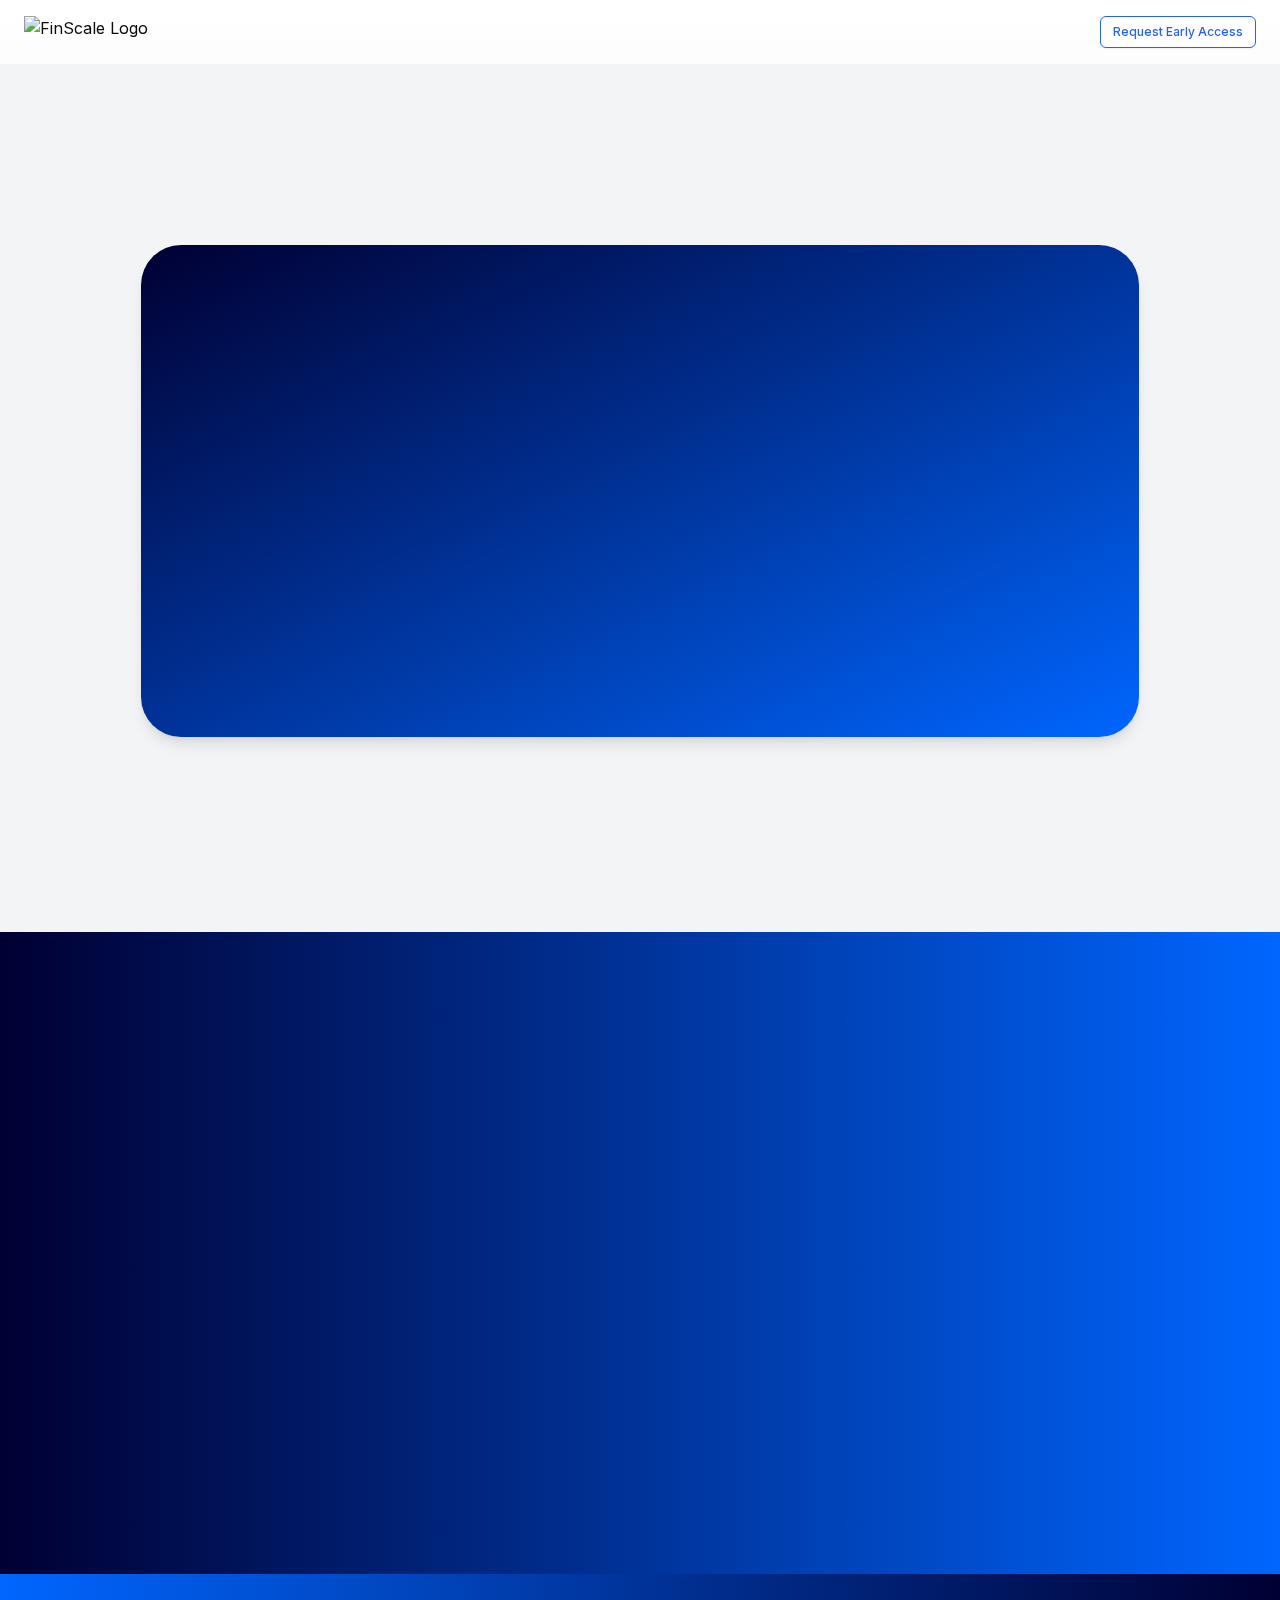
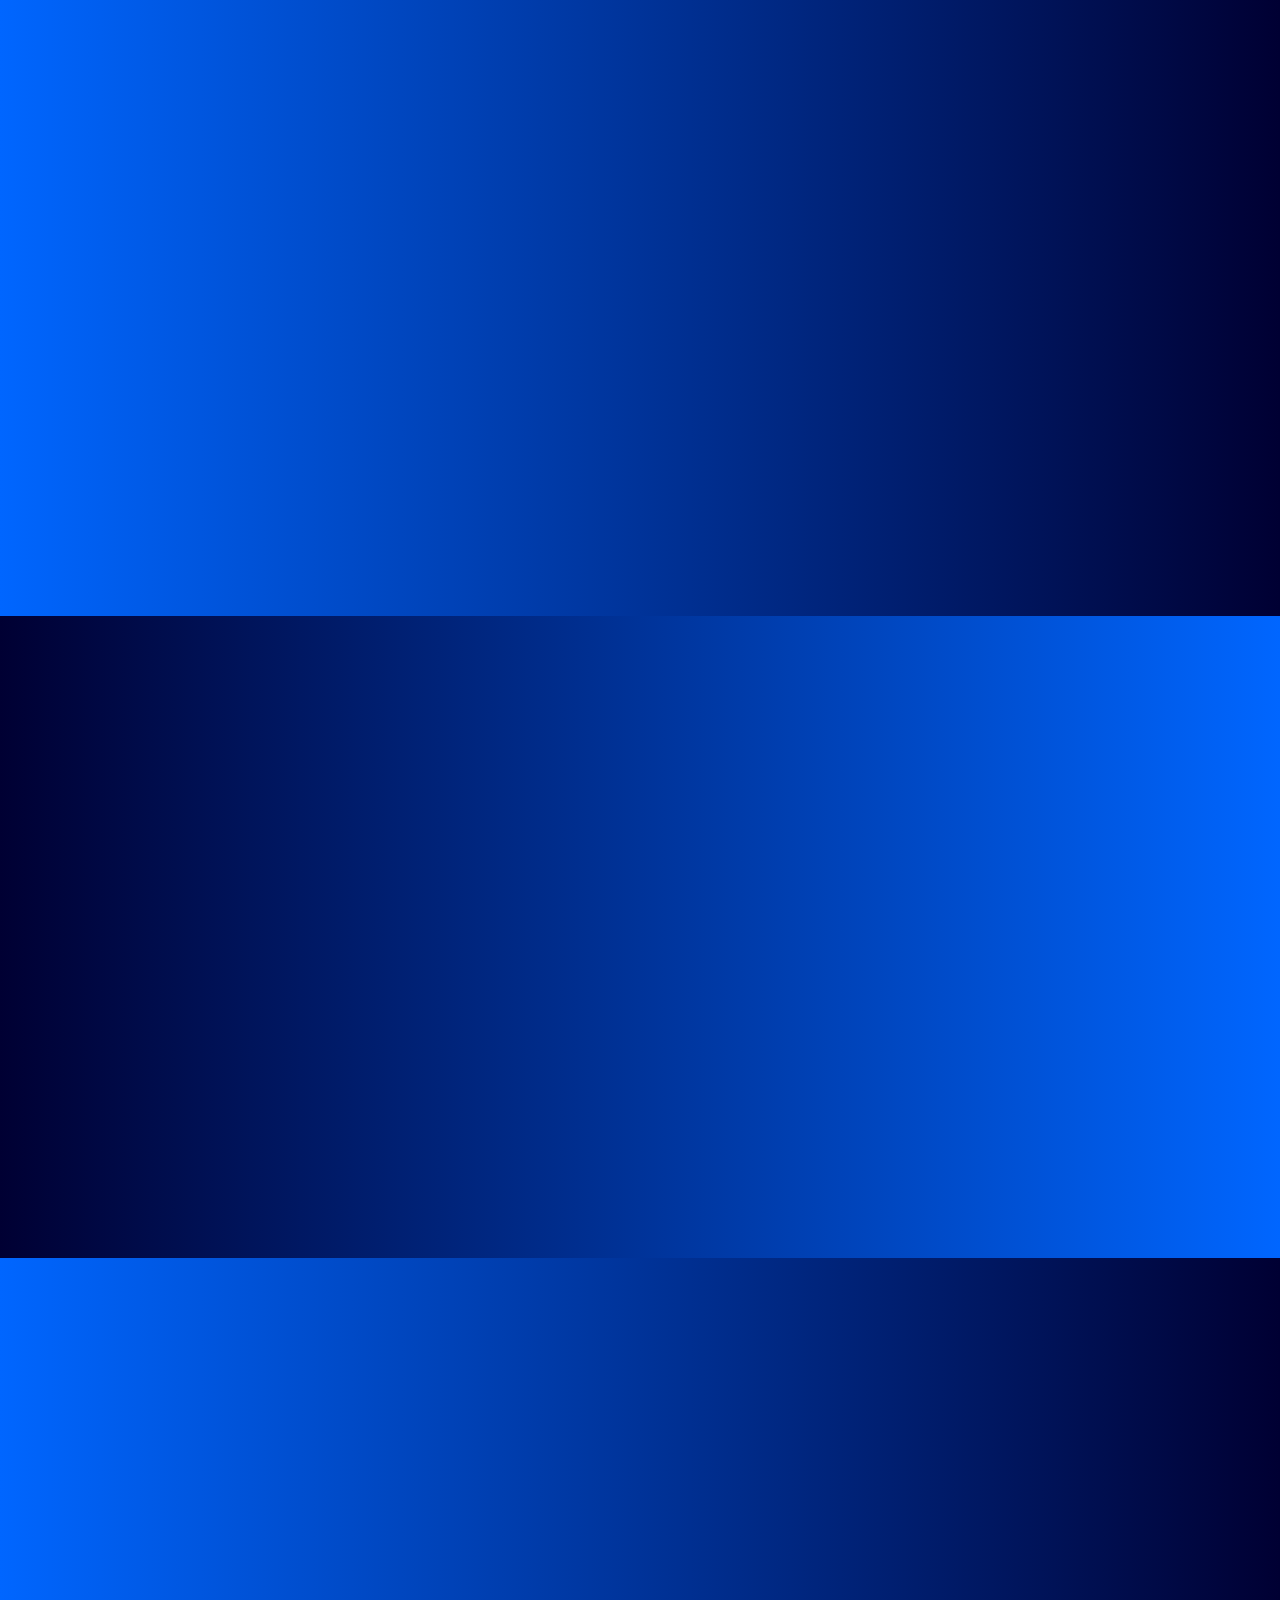
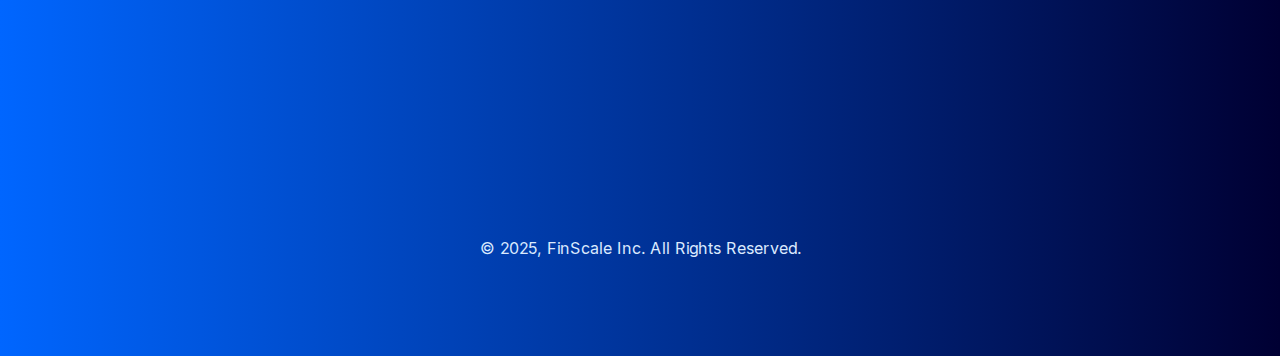
==== index.html @ c2407d9d "Update analytics link to GCP" ====
<!DOCTYPE html><html lang="en"><head><meta charSet="utf-8"/><meta name="viewport" content="width=device-width, initial-scale=1"/><link rel="preload" href="/_next/static/media/a34f9d1faa5f3315-s.p.woff2" as="font" crossorigin="" type="font/woff2"/><link rel="preload" as="image" href="https://hebbkx1anhila5yf.public.blob.vercel-storage.com/FinScale_logo-4FuN6PmKaJd397S1hOGJLO37wlwIc0.png"/><link rel="preload" as="image" href="https://hebbkx1anhila5yf.public.blob.vercel-storage.com/Screenshot%202025-01-12%20at%201.13.24%E2%80%AFAM-OmBG8TxszFwRZDmjgw0cXOH9pvuQDl.png"/><link rel="preload" as="image" href="https://hebbkx1anhila5yf.public.blob.vercel-storage.com/Screenshot%202025-01-12%20at%203.13.29%E2%80%AFPM-VDjI968bZGYjZ0Bkh1HJHimHjuOcCB.png"/><link rel="stylesheet" href="/_next/static/css/ba402fd8ead30f4c.css" data-precedence="next"/><link rel="preload" as="script" fetchPriority="low" href="/_next/static/chunks/webpack-3269125541cd1eec.js"/><script src="/_next/static/chunks/4bd1b696-d3bb752020c5520d.js" async=""></script><script src="/_next/static/chunks/517-1e535b24577228d8.js" async=""></script><script src="/_next/static/chunks/main-app-6b981c3895beb443.js" async=""></script><script src="/_next/static/chunks/440-1e18c069026040a0.js" async=""></script><script src="/_next/static/chunks/app/page-4c813d6e5359517c.js" async=""></script><meta name="next-size-adjust" content=""/><title>FinScale - Your Financial Dashboard</title><meta name="description" content="Manage your finances with ease using FinScale"/><link rel="icon" href="/favicon.ico" type="image/x-icon" sizes="16x16"/><script src="/_next/static/chunks/polyfills-42372ed130431b0a.js" noModule=""></script></head><body class="__className_179fbf antialiased"><div class="min-h-screen bg-gray-100 "><header class="fixed top-0 left-0 right-0 z-50 transition-all duration-300 ease-in-out bg-white/80 backdrop-blur-md"><div class="container mx-auto px-6 py-4 flex justify-between items-center"><img src="https://hebbkx1anhila5yf.public.blob.vercel-storage.com/FinScale_logo-4FuN6PmKaJd397S1hOGJLO37wlwIc0.png" alt="FinScale Logo" class="h-8 w-auto"/><nav class="ml-auto"><ul class="flex space-x-4"><li><button class="inline-flex items-center justify-center gap-2 whitespace-nowrap font-medium focus-visible:outline-none focus-visible:ring-1 focus-visible:ring-ring disabled:pointer-events-none disabled:opacity-50 [&amp;_svg]:pointer-events-none [&amp;_svg]:size-4 [&amp;_svg]:shrink-0 border shadow-sm hover:text-accent-foreground h-8 rounded-md px-3 text-xs transition-all duration-300 ease-in-out bg-white text-blue-600 hover:bg-blue-50 border-blue-600">Request Early Access</button></li></ul></nav></div></header><div class="min-h-screen mt-8 flex items-center justify-center px-4 py-16"><div class="w-full max-w-[80%] p-12 md:p-16 bg-gradient-to-br from-[#000033] to-[#0066FF] rounded-[40px] shadow-lg flex flex-col items-center justify-center text-center" style="opacity:0;transform:translateY(50px)"><h1 class="text-3xl md:text-4xl lg:text-5xl font-bold text-white mb-4" style="opacity:0;transform:translateY(20px)">Where AI simplifies finance, empowering founders to drive growth</h1><p class="text-lg md:text-xl text-blue-100 mb-8" style="opacity:0;transform:translateY(20px)">Bookkeeping on Cruise Control: Let Our Copilot Module Take the Wheel</p><div style="opacity:0;transform:translateY(20px)"><button class="inline-flex items-center justify-center gap-2 whitespace-nowrap text-sm font-medium transition-colors focus-visible:outline-none focus-visible:ring-1 focus-visible:ring-ring disabled:pointer-events-none disabled:opacity-50 [&amp;_svg]:pointer-events-none [&amp;_svg]:size-4 [&amp;_svg]:shrink-0 shadow h-10 rounded-md px-8 bg-white text-blue-600 hover:bg-blue-50 mb-8">Request Early Access</button></div><div class="w-full max-w-4xl mx-auto mt-12" style="opacity:0;transform:translateY(20px)"><div class="w-full"><img src="https://hebbkx1anhila5yf.public.blob.vercel-storage.com/Screenshot%202025-01-12%20at%201.13.24%E2%80%AFAM-OmBG8TxszFwRZDmjgw0cXOH9pvuQDl.png" alt="Copilot dashboard preview" class="w-full h-auto object-contain rounded-lg"/></div></div></div></div><div><div class="bg-gradient-to-r from-[#000033] to-[#0066FF] py-24"><div class="container mx-auto px-4"><div class="flex flex-col lg:flex-row items-center gap-12"><div class="w-full lg:w-1/3 space-y-6" style="opacity:0;transform:translateX(-100px)"><h2 class="text-3xl font-bold text-white">No More Hours Wasted on Manual Categorization.</h2><p class="text-lg text-blue-100">Our AI instantly categorizes your transactions so you can focus on what really matters—growing your business.</p><div class="mt-4"><button class="inline-flex items-center justify-center gap-2 whitespace-nowrap text-sm font-medium transition-colors focus-visible:outline-none focus-visible:ring-1 focus-visible:ring-ring disabled:pointer-events-none disabled:opacity-50 [&amp;_svg]:pointer-events-none [&amp;_svg]:size-4 [&amp;_svg]:shrink-0 shadow h-10 rounded-md px-8 bg-white text-blue-600 hover:bg-blue-50">Save time now</button></div></div><div class="w-full lg:w-2/3" style="opacity:0;transform:translateX(100px)"><div class="relative w-full h-0 pb-[56.25%] rounded-2xl overflow-hidden shadow-lg video-container"><style>
.video-container:hover video::-webkit-media-controls-panel,
.video-container:hover video::-webkit-media-controls-play-button,
.video-container:hover video::-webkit-media-controls-start-playback-button {
  display: none!important;
  -webkit-appearance: none;
}
</style><video src="https://hebbkx1anhila5yf.public.blob.vercel-storage.com/Screen%20Recording%202025-01-12%20at%2010.36.26%E2%80%AFAM-d0nLHNLBghrLYP94PvxsvZ061VwNur.mp4" class="absolute top-0 left-0 w-full h-full object-cover" autoPlay="" muted="" loop="" playsInline="" disablePictureInPicture="" controlsList="nodownload nofullscreen noremoteplayback" style="pointer-events:none"></video></div></div></div></div></div></div><div><div class="bg-gradient-to-r from-[#0066FF] to-[#000033] py-24"><div class="container mx-auto px-4"><div class="flex flex-col lg:flex-row items-center gap-12"><div class="w-full lg:w-2/3" style="opacity:0;transform:translateX(-100px)"><div class="relative w-full h-0 pb-[56.25%] rounded-2xl overflow-hidden shadow-lg video-container"><style>
.video-container:hover video::-webkit-media-controls-panel,
.video-container:hover video::-webkit-media-controls-play-button,
.video-container:hover video::-webkit-media-controls-start-playback-button {
  display: none!important;
  -webkit-appearance: none;
}
</style><video src="https://hebbkx1anhila5yf.public.blob.vercel-storage.com/Screen%20Recording%202025-01-12%20at%2012.05.15%E2%80%AFPM-cTyZoOTrrgO3R355ZJYSzf1q3gakiA.mp4" class="absolute top-0 left-0 w-full h-full object-cover" autoPlay="" muted="" loop="" playsInline="" disablePictureInPicture="" controlsList="nodownload nofullscreen noremoteplayback" style="pointer-events:none"></video></div></div><div class="w-full lg:w-1/3 space-y-6" style="opacity:0;transform:translateX(100px)"><h2 class="text-3xl font-bold text-white">Don&#x27;t Leave Thousands of dollars in Write-Offs on the Table</h2><p class="text-lg text-blue-100">With FinScale, connect your personal and business accounts to uncover every deduction—including personal-business overlaps—so you can optimize your tax savings.</p><div class="mt-4"><button class="inline-flex items-center justify-center gap-2 whitespace-nowrap text-sm font-medium transition-colors focus-visible:outline-none focus-visible:ring-1 focus-visible:ring-ring disabled:pointer-events-none disabled:opacity-50 [&amp;_svg]:pointer-events-none [&amp;_svg]:size-4 [&amp;_svg]:shrink-0 shadow h-10 rounded-md px-8 bg-white text-blue-600 hover:bg-blue-50">Maximize deductions</button></div></div></div></div></div></div><div><div class="bg-gradient-to-r from-[#000033] to-[#0066FF] py-24"><div class="container mx-auto px-4"><div class="flex flex-col lg:flex-row items-center gap-12"><div class="w-full lg:w-1/3 space-y-6" style="opacity:0;transform:translateX(-100px)"><h2 class="text-3xl font-bold text-white">Get a Full Cash Flow Picture—in Just 3 Clicks</h2><p class="text-lg text-blue-100">Easily zoom in on transactions by categories, subcategories, and vendors for instant insights.</p><div class="mt-4"><button class="inline-flex items-center justify-center gap-2 whitespace-nowrap text-sm font-medium transition-colors focus-visible:outline-none focus-visible:ring-1 focus-visible:ring-ring disabled:pointer-events-none disabled:opacity-50 [&amp;_svg]:pointer-events-none [&amp;_svg]:size-4 [&amp;_svg]:shrink-0 shadow h-10 rounded-md px-8 bg-white text-blue-600 hover:bg-blue-50">Get instant Insights</button></div></div><div class="w-full lg:w-2/3" style="opacity:0;transform:translateX(100px)"><div class="relative w-full h-0 pb-[56.25%] rounded-2xl overflow-hidden shadow-lg video-container"><style>
.video-container:hover video::-webkit-media-controls-panel,
.video-container:hover video::-webkit-media-controls-play-button,
.video-container:hover video::-webkit-media-controls-start-playback-button {
display: none!important;
-webkit-appearance: none;
}
</style><video src="https://storage.googleapis.com/finscale-landing-assets/assets/analytics.mp4" class="absolute top-0 left-0 w-full h-full object-cover" autoPlay="" muted="" loop="" playsInline="" disablePictureInPicture="" controlsList="nodownload nofullscreen noremoteplayback" style="pointer-events:none"></video></div></div></div></div></div></div><div><div class="bg-gradient-to-r from-[#0066FF] to-[#000033] py-24"><div class="container mx-auto px-4"><div class="flex flex-col lg:flex-row items-center gap-12"><div class="w-full lg:w-2/3" style="opacity:0;transform:translateX(-100px)"><img alt="FinScale accounts page showing entity balances and transaction details" width="800" height="450" decoding="async" data-nimg="1" class="rounded-2xl shadow-lg w-full h-auto" style="color:transparent" src="https://hebbkx1anhila5yf.public.blob.vercel-storage.com/Screenshot%202025-01-12%20at%203.13.29%E2%80%AFPM-VDjI968bZGYjZ0Bkh1HJHimHjuOcCB.png"/></div><div class="w-full lg:w-1/3 space-y-6" style="opacity:0;transform:translateX(100px)"><h2 class="text-3xl font-bold text-white">Unlimited Entities, One Platform.</h2><p class="text-lg text-blue-100">Add and manage every business or account in a single place—no limits, no hassle.</p><div class="mt-4"><button class="inline-flex items-center justify-center gap-2 whitespace-nowrap text-sm font-medium transition-colors focus-visible:outline-none focus-visible:ring-1 focus-visible:ring-ring disabled:pointer-events-none disabled:opacity-50 [&amp;_svg]:pointer-events-none [&amp;_svg]:size-4 [&amp;_svg]:shrink-0 shadow h-10 rounded-md px-8 bg-white text-blue-600 hover:bg-blue-50">Add my entities now</button></div></div></div><footer class="text-center text-blue-100 mt-8">© 2025, FinScale Inc. All Rights Reserved.</footer></div></div></div><section class="Toastify" aria-live="polite" aria-atomic="false" aria-relevant="additions text" aria-label="Notifications Alt+T"></section></div><script src="/_next/static/chunks/webpack-3269125541cd1eec.js" async=""></script><script>(self.__next_f=self.__next_f||[]).push([0])</script><script>self.__next_f.push([1,"1:\"$Sreact.fragment\"\n2:I[5244,[],\"\"]\n3:I[3866,[],\"\"]\n4:I[7033,[],\"ClientPageRoot\"]\n5:I[1078,[\"440\",\"static/chunks/440-1e18c069026040a0.js\",\"974\",\"static/chunks/app/page-4c813d6e5359517c.js\"],\"default\"]\n8:I[6213,[],\"OutletBoundary\"]\na:I[6213,[],\"MetadataBoundary\"]\nc:I[6213,[],\"ViewportBoundary\"]\ne:I[4835,[],\"\"]\n:HL[\"/_next/static/media/a34f9d1faa5f3315-s.p.woff2\",\"font\",{\"crossOrigin\":\"\",\"type\":\"font/woff2\"}]\n:HL[\"/_next/static/css/ba402fd8ead30f4c.css\",\"style\"]\n"])</script><script>self.__next_f.push([1,"0:{\"P\":null,\"b\":\"qOBDcs7WPmPz9mQ82rJtb\",\"p\":\"\",\"c\":[\"\",\"\"],\"i\":false,\"f\":[[[\"\",{\"children\":[\"__PAGE__\",{}]},\"$undefined\",\"$undefined\",true],[\"\",[\"$\",\"$1\",\"c\",{\"children\":[[[\"$\",\"link\",\"0\",{\"rel\":\"stylesheet\",\"href\":\"/_next/static/css/ba402fd8ead30f4c.css\",\"precedence\":\"next\",\"crossOrigin\":\"$undefined\",\"nonce\":\"$undefined\"}]],[\"$\",\"html\",null,{\"lang\":\"en\",\"children\":[\"$\",\"body\",null,{\"className\":\"__className_179fbf antialiased\",\"children\":[\"$\",\"$L2\",null,{\"parallelRouterKey\":\"children\",\"segmentPath\":[\"children\"],\"error\":\"$undefined\",\"errorStyles\":\"$undefined\",\"errorScripts\":\"$undefined\",\"template\":[\"$\",\"$L3\",null,{}],\"templateStyles\":\"$undefined\",\"templateScripts\":\"$undefined\",\"notFound\":[[],[[\"$\",\"title\",null,{\"children\":\"404: This page could not be found.\"}],[\"$\",\"div\",null,{\"style\":{\"fontFamily\":\"system-ui,\\\"Segoe UI\\\",Roboto,Helvetica,Arial,sans-serif,\\\"Apple Color Emoji\\\",\\\"Segoe UI Emoji\\\"\",\"height\":\"100vh\",\"textAlign\":\"center\",\"display\":\"flex\",\"flexDirection\":\"column\",\"alignItems\":\"center\",\"justifyContent\":\"center\"},\"children\":[\"$\",\"div\",null,{\"children\":[[\"$\",\"style\",null,{\"dangerouslySetInnerHTML\":{\"__html\":\"body{color:#000;background:#fff;margin:0}.next-error-h1{border-right:1px solid rgba(0,0,0,.3)}@media (prefers-color-scheme:dark){body{color:#fff;background:#000}.next-error-h1{border-right:1px solid rgba(255,255,255,.3)}}\"}}],[\"$\",\"h1\",null,{\"className\":\"next-error-h1\",\"style\":{\"display\":\"inline-block\",\"margin\":\"0 20px 0 0\",\"padding\":\"0 23px 0 0\",\"fontSize\":24,\"fontWeight\":500,\"verticalAlign\":\"top\",\"lineHeight\":\"49px\"},\"children\":404}],[\"$\",\"div\",null,{\"style\":{\"display\":\"inline-block\"},\"children\":[\"$\",\"h2\",null,{\"style\":{\"fontSize\":14,\"fontWeight\":400,\"lineHeight\":\"49px\",\"margin\":0},\"children\":\"This page could not be found.\"}]}]]}]}]]],\"forbidden\":\"$undefined\",\"unauthorized\":\"$undefined\"}]}]}]]}],{\"children\":[\"__PAGE__\",[\"$\",\"$1\",\"c\",{\"children\":[[\"$\",\"$L4\",null,{\"Component\":\"$5\",\"searchParams\":{},\"params\":{},\"promises\":[\"$@6\",\"$@7\"]}],null,[\"$\",\"$L8\",null,{\"children\":\"$L9\"}]]}],{},null,false]},null,false],[\"$\",\"$1\",\"h\",{\"children\":[null,[\"$\",\"$1\",\"pABSTXjLJxSRczQTbQ1O1\",{\"children\":[[\"$\",\"$La\",null,{\"children\":\"$Lb\"}],[\"$\",\"$Lc\",null,{\"children\":\"$Ld\"}],[\"$\",\"meta\",null,{\"name\":\"next-size-adjust\",\"content\":\"\"}]]}]]}],false]],\"m\":\"$undefined\",\"G\":[\"$e\",\"$undefined\"],\"s\":false,\"S\":true}\n"])</script><script>self.__next_f.push([1,"6:{}\n7:{}\n"])</script><script>self.__next_f.push([1,"d:[[\"$\",\"meta\",\"0\",{\"name\":\"viewport\",\"content\":\"width=device-width, initial-scale=1\"}]]\nb:[[\"$\",\"meta\",\"0\",{\"charSet\":\"utf-8\"}],[\"$\",\"title\",\"1\",{\"children\":\"FinScale - Your Financial Dashboard\"}],[\"$\",\"meta\",\"2\",{\"name\":\"description\",\"content\":\"Manage your finances with ease using FinScale\"}],[\"$\",\"link\",\"3\",{\"rel\":\"icon\",\"href\":\"/favicon.ico\",\"type\":\"image/x-icon\",\"sizes\":\"16x16\"}]]\n"])</script><script>self.__next_f.push([1,"9:null\n"])</script></body></html>
---- _next/static/css/ba402fd8ead30f4c.css ----
*,:after,:before{--tw-border-spacing-x:0;--tw-border-spacing-y:0;--tw-translate-x:0;--tw-translate-y:0;--tw-rotate:0;--tw-skew-x:0;--tw-skew-y:0;--tw-scale-x:1;--tw-scale-y:1;--tw-pan-x: ;--tw-pan-y: ;--tw-pinch-zoom: ;--tw-scroll-snap-strictness:proximity;--tw-gradient-from-position: ;--tw-gradient-via-position: ;--tw-gradient-to-position: ;--tw-ordinal: ;--tw-slashed-zero: ;--tw-numeric-figure: ;--tw-numeric-spacing: ;--tw-numeric-fraction: ;--tw-ring-inset: ;--tw-ring-offset-width:0px;--tw-ring-offset-color:#fff;--tw-ring-color:rgba(59,130,246,.5);--tw-ring-offset-shadow:0 0 #0000;--tw-ring-shadow:0 0 #0000;--tw-shadow:0 0 #0000;--tw-shadow-colored:0 0 #0000;--tw-blur: ;--tw-brightness: ;--tw-contrast: ;--tw-grayscale: ;--tw-hue-rotate: ;--tw-invert: ;--tw-saturate: ;--tw-sepia: ;--tw-drop-shadow: ;--tw-backdrop-blur: ;--tw-backdrop-brightness: ;--tw-backdrop-contrast: ;--tw-backdrop-grayscale: ;--tw-backdrop-hue-rotate: ;--tw-backdrop-invert: ;--tw-backdrop-opacity: ;--tw-backdrop-saturate: ;--tw-backdrop-sepia: ;--tw-contain-size: ;--tw-contain-layout: ;--tw-contain-paint: ;--tw-contain-style: }::backdrop{--tw-border-spacing-x:0;--tw-border-spacing-y:0;--tw-translate-x:0;--tw-translate-y:0;--tw-rotate:0;--tw-skew-x:0;--tw-skew-y:0;--tw-scale-x:1;--tw-scale-y:1;--tw-pan-x: ;--tw-pan-y: ;--tw-pinch-zoom: ;--tw-scroll-snap-strictness:proximity;--tw-gradient-from-position: ;--tw-gradient-via-position: ;--tw-gradient-to-position: ;--tw-ordinal: ;--tw-slashed-zero: ;--tw-numeric-figure: ;--tw-numeric-spacing: ;--tw-numeric-fraction: ;--tw-ring-inset: ;--tw-ring-offset-width:0px;--tw-ring-offset-color:#fff;--tw-ring-color:rgba(59,130,246,.5);--tw-ring-offset-shadow:0 0 #0000;--tw-ring-shadow:0 0 #0000;--tw-shadow:0 0 #0000;--tw-shadow-colored:0 0 #0000;--tw-blur: ;--tw-brightness: ;--tw-contrast: ;--tw-grayscale: ;--tw-hue-rotate: ;--tw-invert: ;--tw-saturate: ;--tw-sepia: ;--tw-drop-shadow: ;--tw-backdrop-blur: ;--tw-backdrop-brightness: ;--tw-backdrop-contrast: ;--tw-backdrop-grayscale: ;--tw-backdrop-hue-rotate: ;--tw-backdrop-invert: ;--tw-backdrop-opacity: ;--tw-backdrop-saturate: ;--tw-backdrop-sepia: ;--tw-contain-size: ;--tw-contain-layout: ;--tw-contain-paint: ;--tw-contain-style: }/*
! tailwindcss v3.4.17 | MIT License | https://tailwindcss.com
*/*,:after,:before{box-sizing:border-box;border:0 solid #e5e7eb}:after,:before{--tw-content:""}:host,html{line-height:1.5;-webkit-text-size-adjust:100%;-moz-tab-size:4;tab-size:4;font-family:ui-sans-serif,system-ui,sans-serif,Apple Color Emoji,Segoe UI Emoji,Segoe UI Symbol,Noto Color Emoji;font-feature-settings:normal;font-variation-settings:normal;-webkit-tap-highlight-color:transparent}body{margin:0;line-height:inherit}hr{height:0;color:inherit;border-top-width:1px}abbr:where([title]){text-decoration:underline dotted}h1,h2,h3,h4,h5,h6{font-size:inherit;font-weight:inherit}a{color:inherit;text-decoration:inherit}b,strong{font-weight:bolder}code,kbd,pre,samp{font-family:ui-monospace,SFMono-Regular,Menlo,Monaco,Consolas,Liberation Mono,Courier New,monospace;font-feature-settings:normal;font-variation-settings:normal;font-size:1em}small{font-size:80%}sub,sup{font-size:75%;line-height:0;position:relative;vertical-align:baseline}sub{bottom:-.25em}sup{top:-.5em}table{text-indent:0;border-color:inherit;border-collapse:collapse}button,input,optgroup,select,textarea{font-family:inherit;font-feature-settings:inherit;font-variation-settings:inherit;font-size:100%;font-weight:inherit;line-height:inherit;letter-spacing:inherit;color:inherit;margin:0;padding:0}button,select{text-transform:none}button,input:where([type=button]),input:where([type=reset]),input:where([type=submit]){-webkit-appearance:button;background-color:transparent;background-image:none}:-moz-focusring{outline:auto}:-moz-ui-invalid{box-shadow:none}progress{vertical-align:baseline}::-webkit-inner-spin-button,::-webkit-outer-spin-button{height:auto}[type=search]{-webkit-appearance:textfield;outline-offset:-2px}::-webkit-search-decoration{-webkit-appearance:none}::-webkit-file-upload-button{-webkit-appearance:button;font:inherit}summary{display:list-item}blockquote,dd,dl,figure,h1,h2,h3,h4,h5,h6,hr,p,pre{margin:0}fieldset{margin:0}fieldset,legend{padding:0}menu,ol,ul{list-style:none;margin:0;padding:0}dialog{padding:0}textarea{resize:vertical}input::placeholder,textarea::placeholder{opacity:1;color:#9ca3af}[role=button],button{cursor:pointer}:disabled{cursor:default}audio,canvas,embed,iframe,img,object,svg,video{display:block;vertical-align:middle}img,video{max-width:100%;height:auto}[hidden]:where(:not([hidden=until-found])){display:none}:root{--background:0 0% 100%;--foreground:0 0% 3.9%;--card:0 0% 100%;--card-foreground:0 0% 3.9%;--popover:0 0% 100%;--popover-foreground:0 0% 3.9%;--primary:0 0% 9%;--primary-foreground:0 0% 98%;--secondary:0 0% 96.1%;--secondary-foreground:0 0% 9%;--muted:0 0% 96.1%;--muted-foreground:0 0% 45.1%;--accent:0 0% 96.1%;--accent-foreground:0 0% 9%;--destructive:0 84.2% 60.2%;--destructive-foreground:0 0% 98%;--border:0 0% 89.8%;--input:0 0% 89.8%;--ring:0 0% 3.9%;--chart-1:12 76% 61%;--chart-2:173 58% 39%;--chart-3:197 37% 24%;--chart-4:43 74% 66%;--chart-5:27 87% 67%;--radius:0.5rem}.dark{--background:0 0% 3.9%;--foreground:0 0% 98%;--card:0 0% 3.9%;--card-foreground:0 0% 98%;--popover:0 0% 3.9%;--popover-foreground:0 0% 98%;--primary:0 0% 98%;--primary-foreground:0 0% 9%;--secondary:0 0% 14.9%;--secondary-foreground:0 0% 98%;--muted:0 0% 14.9%;--muted-foreground:0 0% 63.9%;--accent:0 0% 14.9%;--accent-foreground:0 0% 98%;--destructive:0 62.8% 30.6%;--destructive-foreground:0 0% 98%;--border:0 0% 14.9%;--input:0 0% 14.9%;--ring:0 0% 83.1%;--chart-1:220 70% 50%;--chart-2:160 60% 45%;--chart-3:30 80% 55%;--chart-4:280 65% 60%;--chart-5:340 75% 55%}*{border-color:hsl(var(--border))}body{background-color:hsl(var(--background));color:hsl(var(--foreground))}.container{width:100%}@media (min-width:640px){.container{max-width:640px}}@media (min-width:768px){.container{max-width:768px}}@media (min-width:1024px){.container{max-width:1024px}}@media (min-width:1280px){.container{max-width:1280px}}@media (min-width:1536px){.container{max-width:1536px}}.visible{visibility:visible}.fixed{position:fixed}.absolute{position:absolute}.relative{position:relative}.inset-0{inset:0}.inset-x-0{left:0;right:0}.bottom-0{bottom:0}.left-0{left:0}.right-0{right:0}.right-4{right:1rem}.top-0{top:0}.top-16{top:4rem}.top-4{top:1rem}.z-40{z-index:40}.z-50{z-index:50}.mx-auto{margin-left:auto;margin-right:auto}.mb-2{margin-bottom:.5rem}.mb-4{margin-bottom:1rem}.mb-6{margin-bottom:1.5rem}.mb-8{margin-bottom:2rem}.ml-auto{margin-left:auto}.mt-12{margin-top:3rem}.mt-4{margin-top:1rem}.mt-8{margin-top:2rem}.block{display:block}.flex{display:flex}.inline-flex{display:inline-flex}.hidden{display:none}.h-0{height:0}.h-10{height:2.5rem}.h-8{height:2rem}.h-9{height:2.25rem}.h-auto{height:auto}.h-full{height:100%}.min-h-screen{min-height:100vh}.w-9{width:2.25rem}.w-auto{width:auto}.w-full{width:100%}.max-w-4xl{max-width:56rem}.max-w-\[80\%\]{max-width:80%}.max-w-md{max-width:28rem}.flex-col{flex-direction:column}.items-center{align-items:center}.justify-center{justify-content:center}.justify-between{justify-content:space-between}.gap-12{gap:3rem}.gap-2{gap:.5rem}.space-x-4>:not([hidden])~:not([hidden]){--tw-space-x-reverse:0;margin-right:calc(1rem * var(--tw-space-x-reverse));margin-left:calc(1rem * calc(1 - var(--tw-space-x-reverse)))}.space-y-6>:not([hidden])~:not([hidden]){--tw-space-y-reverse:0;margin-top:calc(1.5rem * calc(1 - var(--tw-space-y-reverse)));margin-bottom:calc(1.5rem * var(--tw-space-y-reverse))}.overflow-hidden{overflow:hidden}.whitespace-nowrap{white-space:nowrap}.rounded-2xl{border-radius:1rem}.rounded-\[40px\]{border-radius:40px}.rounded-lg{border-radius:var(--radius)}.rounded-md{border-radius:calc(var(--radius) - 2px)}.border{border-width:1px}.border-blue-600{--tw-border-opacity:1;border-color:rgb(37 99 235/var(--tw-border-opacity,1))}.border-input{border-color:hsl(var(--input))}.bg-background{background-color:hsl(var(--background))}.bg-black{--tw-bg-opacity:1;background-color:rgb(0 0 0/var(--tw-bg-opacity,1))}.bg-destructive{background-color:hsl(var(--destructive))}.bg-gray-100{--tw-bg-opacity:1;background-color:rgb(243 244 246/var(--tw-bg-opacity,1))}.bg-primary{background-color:hsl(var(--primary))}.bg-secondary{background-color:hsl(var(--secondary))}.bg-transparent{background-color:transparent}.bg-white{--tw-bg-opacity:1;background-color:rgb(255 255 255/var(--tw-bg-opacity,1))}.bg-white\/80{background-color:hsla(0,0%,100%,.8)}.bg-opacity-50{--tw-bg-opacity:0.5}.bg-gradient-to-br{background-image:linear-gradient(to bottom right,var(--tw-gradient-stops))}.bg-gradient-to-r{background-image:linear-gradient(to right,var(--tw-gradient-stops))}.from-\[\#000033\]{--tw-gradient-from:#003 var(--tw-gradient-from-position);--tw-gradient-to:rgba(0,0,51,0) var(--tw-gradient-to-position);--tw-gradient-stops:var(--tw-gradient-from),var(--tw-gradient-to)}.from-\[\#0066FF\]{--tw-gradient-from:#06f var(--tw-gradient-from-position);--tw-gradient-to:rgba(0,102,255,0) var(--tw-gradient-to-position);--tw-gradient-stops:var(--tw-gradient-from),var(--tw-gradient-to)}.to-\[\#000033\]{--tw-gradient-to:#003 var(--tw-gradient-to-position)}.to-\[\#0066FF\]{--tw-gradient-to:#06f var(--tw-gradient-to-position)}.object-contain{object-fit:contain}.object-cover{object-fit:cover}.p-12{padding:3rem}.p-4{padding:1rem}.p-8{padding:2rem}.px-3{padding-left:.75rem;padding-right:.75rem}.px-4{padding-left:1rem;padding-right:1rem}.px-6{padding-left:1.5rem;padding-right:1.5rem}.px-8{padding-left:2rem;padding-right:2rem}.py-1{padding-top:.25rem;padding-bottom:.25rem}.py-16{padding-top:4rem;padding-bottom:4rem}.py-2{padding-top:.5rem;padding-bottom:.5rem}.py-24{padding-top:6rem;padding-bottom:6rem}.py-4{padding-top:1rem;padding-bottom:1rem}.pb-\[56\.25\%\]{padding-bottom:56.25%}.text-center{text-align:center}.text-2xl{font-size:1.5rem;line-height:2rem}.text-3xl{font-size:1.875rem;line-height:2.25rem}.text-base{font-size:1rem;line-height:1.5rem}.text-lg{font-size:1.125rem;line-height:1.75rem}.text-sm{font-size:.875rem;line-height:1.25rem}.text-xs{font-size:.75rem;line-height:1rem}.font-bold{font-weight:700}.font-medium{font-weight:500}.leading-none{line-height:1}.text-blue-100{--tw-text-opacity:1;color:rgb(219 234 254/var(--tw-text-opacity,1))}.text-blue-600{--tw-text-opacity:1;color:rgb(37 99 235/var(--tw-text-opacity,1))}.text-blue-900{--tw-text-opacity:1;color:rgb(30 58 138/var(--tw-text-opacity,1))}.text-destructive-foreground{color:hsl(var(--destructive-foreground))}.text-primary{color:hsl(var(--primary))}.text-primary-foreground{color:hsl(var(--primary-foreground))}.text-secondary-foreground{color:hsl(var(--secondary-foreground))}.text-white{--tw-text-opacity:1;color:rgb(255 255 255/var(--tw-text-opacity,1))}.underline-offset-4{text-underline-offset:4px}.antialiased{-webkit-font-smoothing:antialiased;-moz-osx-font-smoothing:grayscale}.placeholder-blue-400::placeholder{--tw-placeholder-opacity:1;color:rgb(96 165 250/var(--tw-placeholder-opacity,1))}.shadow{--tw-shadow:0 1px 3px 0 rgba(0,0,0,.1),0 1px 2px -1px rgba(0,0,0,.1);--tw-shadow-colored:0 1px 3px 0 var(--tw-shadow-color),0 1px 2px -1px var(--tw-shadow-color)}.shadow,.shadow-lg{box-shadow:var(--tw-ring-offset-shadow,0 0 #0000),var(--tw-ring-shadow,0 0 #0000),var(--tw-shadow)}.shadow-lg{--tw-shadow:0 10px 15px -3px rgba(0,0,0,.1),0 4px 6px -4px rgba(0,0,0,.1);--tw-shadow-colored:0 10px 15px -3px var(--tw-shadow-color),0 4px 6px -4px var(--tw-shadow-color)}.shadow-md{--tw-shadow:0 4px 6px -1px rgba(0,0,0,.1),0 2px 4px -2px rgba(0,0,0,.1);--tw-shadow-colored:0 4px 6px -1px var(--tw-shadow-color),0 2px 4px -2px var(--tw-shadow-color)}.shadow-md,.shadow-sm{box-shadow:var(--tw-ring-offset-shadow,0 0 #0000),var(--tw-ring-shadow,0 0 #0000),var(--tw-shadow)}.shadow-sm{--tw-shadow:0 1px 2px 0 rgba(0,0,0,.05);--tw-shadow-colored:0 1px 2px 0 var(--tw-shadow-color)}.outline{outline-style:solid}.backdrop-blur-md{--tw-backdrop-blur:blur(12px);-webkit-backdrop-filter:var(--tw-backdrop-blur) var(--tw-backdrop-brightness) var(--tw-backdrop-contrast) var(--tw-backdrop-grayscale) var(--tw-backdrop-hue-rotate) var(--tw-backdrop-invert) var(--tw-backdrop-opacity) var(--tw-backdrop-saturate) var(--tw-backdrop-sepia);backdrop-filter:var(--tw-backdrop-blur) var(--tw-backdrop-brightness) var(--tw-backdrop-contrast) var(--tw-backdrop-grayscale) var(--tw-backdrop-hue-rotate) var(--tw-backdrop-invert) var(--tw-backdrop-opacity) var(--tw-backdrop-saturate) var(--tw-backdrop-sepia)}.transition{transition-property:color,background-color,border-color,text-decoration-color,fill,stroke,opacity,box-shadow,transform,filter,backdrop-filter;transition-timing-function:cubic-bezier(.4,0,.2,1);transition-duration:.15s}.transition-all{transition-property:all;transition-timing-function:cubic-bezier(.4,0,.2,1);transition-duration:.15s}.transition-colors{transition-property:color,background-color,border-color,text-decoration-color,fill,stroke;transition-timing-function:cubic-bezier(.4,0,.2,1);transition-duration:.15s}.duration-300{transition-duration:.3s}.ease-in-out{transition-timing-function:cubic-bezier(.4,0,.2,1)}@keyframes enter{0%{opacity:var(--tw-enter-opacity,1);transform:translate3d(var(--tw-enter-translate-x,0),var(--tw-enter-translate-y,0),0) scale3d(var(--tw-enter-scale,1),var(--tw-enter-scale,1),var(--tw-enter-scale,1)) rotate(var(--tw-enter-rotate,0))}}@keyframes exit{to{opacity:var(--tw-exit-opacity,1);transform:translate3d(var(--tw-exit-translate-x,0),var(--tw-exit-translate-y,0),0) scale3d(var(--tw-exit-scale,1),var(--tw-exit-scale,1),var(--tw-exit-scale,1)) rotate(var(--tw-exit-rotate,0))}}.duration-300{animation-duration:.3s}.ease-in-out{animation-timing-function:cubic-bezier(.4,0,.2,1)}body{font-family:Arial,Helvetica,sans-serif}.file\:border-0::file-selector-button{border-width:0}.file\:bg-transparent::file-selector-button{background-color:transparent}.file\:text-sm::file-selector-button{font-size:.875rem;line-height:1.25rem}.file\:font-medium::file-selector-button{font-weight:500}.file\:text-foreground::file-selector-button{color:hsl(var(--foreground))}.placeholder\:text-muted-foreground::placeholder{color:hsl(var(--muted-foreground))}.hover\:bg-accent:hover{background-color:hsl(var(--accent))}.hover\:bg-blue-50:hover{--tw-bg-opacity:1;background-color:rgb(239 246 255/var(--tw-bg-opacity,1))}.hover\:bg-destructive\/90:hover{background-color:hsl(var(--destructive)/.9)}.hover\:bg-primary\/90:hover{background-color:hsl(var(--primary)/.9)}.hover\:bg-secondary\/80:hover{background-color:hsl(var(--secondary)/.8)}.hover\:text-accent-foreground:hover{color:hsl(var(--accent-foreground))}.hover\:text-gray-200:hover{--tw-text-opacity:1;color:rgb(229 231 235/var(--tw-text-opacity,1))}.hover\:underline:hover{text-decoration-line:underline}.focus-visible\:outline-none:focus-visible{outline:2px solid transparent;outline-offset:2px}.focus-visible\:ring-1:focus-visible{--tw-ring-offset-shadow:var(--tw-ring-inset) 0 0 0 var(--tw-ring-offset-width) var(--tw-ring-offset-color);--tw-ring-shadow:var(--tw-ring-inset) 0 0 0 calc(1px + var(--tw-ring-offset-width)) var(--tw-ring-color);box-shadow:var(--tw-ring-offset-shadow),var(--tw-ring-shadow),var(--tw-shadow,0 0 #0000)}.focus-visible\:ring-ring:focus-visible{--tw-ring-color:hsl(var(--ring))}.disabled\:pointer-events-none:disabled{pointer-events:none}.disabled\:cursor-not-allowed:disabled{cursor:not-allowed}.disabled\:opacity-50:disabled{opacity:.5}.peer:disabled~.peer-disabled\:cursor-not-allowed{cursor:not-allowed}.peer:disabled~.peer-disabled\:opacity-70{opacity:.7}@media (min-width:768px){.md\:p-16{padding:4rem}.md\:text-4xl{font-size:2.25rem;line-height:2.5rem}.md\:text-sm{font-size:.875rem;line-height:1.25rem}.md\:text-xl{font-size:1.25rem;line-height:1.75rem}}@media (min-width:1024px){.lg\:w-1\/3{width:33.333333%}.lg\:w-2\/3{width:66.666667%}.lg\:flex-row{flex-direction:row}.lg\:text-5xl{font-size:3rem;line-height:1}}.\[\&_svg\]\:pointer-events-none svg{pointer-events:none}.\[\&_svg\]\:size-4 svg{width:1rem;height:1rem}.\[\&_svg\]\:shrink-0 svg{flex-shrink:0}@font-face{font-family:Inter;font-style:normal;font-weight:400;font-display:swap;src:url(/_next/static/media/55c55f0601d81cf3-s.woff2) format("woff2");unicode-range:u+0460-052f,u+1c80-1c8a,u+20b4,u+2de0-2dff,u+a640-a69f,u+fe2e-fe2f}@font-face{font-family:Inter;font-style:normal;font-weight:400;font-display:swap;src:url(/_next/static/media/26a46d62cd723877-s.woff2) format("woff2");unicode-range:u+0301,u+0400-045f,u+0490-0491,u+04b0-04b1,u+2116}@font-face{font-family:Inter;font-style:normal;font-weight:400;font-display:swap;src:url(/_next/static/media/97e0cb1ae144a2a9-s.woff2) format("woff2");unicode-range:u+1f??}@font-face{font-family:Inter;font-style:normal;font-weight:400;font-display:swap;src:url(/_next/static/media/581909926a08bbc8-s.woff2) format("woff2");unicode-range:u+0370-0377,u+037a-037f,u+0384-038a,u+038c,u+038e-03a1,u+03a3-03ff}@font-face{font-family:Inter;font-style:normal;font-weight:400;font-display:swap;src:url(/_next/static/media/df0a9ae256c0569c-s.woff2) format("woff2");unicode-range:u+0102-0103,u+0110-0111,u+0128-0129,u+0168-0169,u+01a0-01a1,u+01af-01b0,u+0300-0301,u+0303-0304,u+0308-0309,u+0323,u+0329,u+1ea0-1ef9,u+20ab}@font-face{font-family:Inter;font-style:normal;font-weight:400;font-display:swap;src:url(/_next/static/media/6d93bde91c0c2823-s.woff2) format("woff2");unicode-range:u+0100-02ba,u+02bd-02c5,u+02c7-02cc,u+02ce-02d7,u+02dd-02ff,u+0304,u+0308,u+0329,u+1d00-1dbf,u+1e00-1e9f,u+1ef2-1eff,u+2020,u+20a0-20ab,u+20ad-20c0,u+2113,u+2c60-2c7f,u+a720-a7ff}@font-face{font-family:Inter;font-style:normal;font-weight:400;font-display:swap;src:url(/_next/static/media/a34f9d1faa5f3315-s.p.woff2) format("woff2");unicode-range:u+00??,u+0131,u+0152-0153,u+02bb-02bc,u+02c6,u+02da,u+02dc,u+0304,u+0308,u+0329,u+2000-206f,u+20ac,u+2122,u+2191,u+2193,u+2212,u+2215,u+feff,u+fffd}@font-face{font-family:Inter;font-style:normal;font-weight:500;font-display:swap;src:url(/_next/static/media/55c55f0601d81cf3-s.woff2) format("woff2");unicode-range:u+0460-052f,u+1c80-1c8a,u+20b4,u+2de0-2dff,u+a640-a69f,u+fe2e-fe2f}@font-face{font-family:Inter;font-style:normal;font-weight:500;font-display:swap;src:url(/_next/static/media/26a46d62cd723877-s.woff2) format("woff2");unicode-range:u+0301,u+0400-045f,u+0490-0491,u+04b0-04b1,u+2116}@font-face{font-family:Inter;font-style:normal;font-weight:500;font-display:swap;src:url(/_next/static/media/97e0cb1ae144a2a9-s.woff2) format("woff2");unicode-range:u+1f??}@font-face{font-family:Inter;font-style:normal;font-weight:500;font-display:swap;src:url(/_next/static/media/581909926a08bbc8-s.woff2) format("woff2");unicode-range:u+0370-0377,u+037a-037f,u+0384-038a,u+038c,u+038e-03a1,u+03a3-03ff}@font-face{font-family:Inter;font-style:normal;font-weight:500;font-display:swap;src:url(/_next/static/media/df0a9ae256c0569c-s.woff2) format("woff2");unicode-range:u+0102-0103,u+0110-0111,u+0128-0129,u+0168-0169,u+01a0-01a1,u+01af-01b0,u+0300-0301,u+0303-0304,u+0308-0309,u+0323,u+0329,u+1ea0-1ef9,u+20ab}@font-face{font-family:Inter;font-style:normal;font-weight:500;font-display:swap;src:url(/_next/static/media/6d93bde91c0c2823-s.woff2) format("woff2");unicode-range:u+0100-02ba,u+02bd-02c5,u+02c7-02cc,u+02ce-02d7,u+02dd-02ff,u+0304,u+0308,u+0329,u+1d00-1dbf,u+1e00-1e9f,u+1ef2-1eff,u+2020,u+20a0-20ab,u+20ad-20c0,u+2113,u+2c60-2c7f,u+a720-a7ff}@font-face{font-family:Inter;font-style:normal;font-weight:500;font-display:swap;src:url(/_next/static/media/a34f9d1faa5f3315-s.p.woff2) format("woff2");unicode-range:u+00??,u+0131,u+0152-0153,u+02bb-02bc,u+02c6,u+02da,u+02dc,u+0304,u+0308,u+0329,u+2000-206f,u+20ac,u+2122,u+2191,u+2193,u+2212,u+2215,u+feff,u+fffd}@font-face{font-family:Inter;font-style:normal;font-weight:600;font-display:swap;src:url(/_next/static/media/55c55f0601d81cf3-s.woff2) format("woff2");unicode-range:u+0460-052f,u+1c80-1c8a,u+20b4,u+2de0-2dff,u+a640-a69f,u+fe2e-fe2f}@font-face{font-family:Inter;font-style:normal;font-weight:600;font-display:swap;src:url(/_next/static/media/26a46d62cd723877-s.woff2) format("woff2");unicode-range:u+0301,u+0400-045f,u+0490-0491,u+04b0-04b1,u+2116}@font-face{font-family:Inter;font-style:normal;font-weight:600;font-display:swap;src:url(/_next/static/media/97e0cb1ae144a2a9-s.woff2) format("woff2");unicode-range:u+1f??}@font-face{font-family:Inter;font-style:normal;font-weight:600;font-display:swap;src:url(/_next/static/media/581909926a08bbc8-s.woff2) format("woff2");unicode-range:u+0370-0377,u+037a-037f,u+0384-038a,u+038c,u+038e-03a1,u+03a3-03ff}@font-face{font-family:Inter;font-style:normal;font-weight:600;font-display:swap;src:url(/_next/static/media/df0a9ae256c0569c-s.woff2) format("woff2");unicode-range:u+0102-0103,u+0110-0111,u+0128-0129,u+0168-0169,u+01a0-01a1,u+01af-01b0,u+0300-0301,u+0303-0304,u+0308-0309,u+0323,u+0329,u+1ea0-1ef9,u+20ab}@font-face{font-family:Inter;font-style:normal;font-weight:600;font-display:swap;src:url(/_next/static/media/6d93bde91c0c2823-s.woff2) format("woff2");unicode-range:u+0100-02ba,u+02bd-02c5,u+02c7-02cc,u+02ce-02d7,u+02dd-02ff,u+0304,u+0308,u+0329,u+1d00-1dbf,u+1e00-1e9f,u+1ef2-1eff,u+2020,u+20a0-20ab,u+20ad-20c0,u+2113,u+2c60-2c7f,u+a720-a7ff}@font-face{font-family:Inter;font-style:normal;font-weight:600;font-display:swap;src:url(/_next/static/media/a34f9d1faa5f3315-s.p.woff2) format("woff2");unicode-range:u+00??,u+0131,u+0152-0153,u+02bb-02bc,u+02c6,u+02da,u+02dc,u+0304,u+0308,u+0329,u+2000-206f,u+20ac,u+2122,u+2191,u+2193,u+2212,u+2215,u+feff,u+fffd}@font-face{font-family:Inter;font-style:normal;font-weight:700;font-display:swap;src:url(/_next/static/media/55c55f0601d81cf3-s.woff2) format("woff2");unicode-range:u+0460-052f,u+1c80-1c8a,u+20b4,u+2de0-2dff,u+a640-a69f,u+fe2e-fe2f}@font-face{font-family:Inter;font-style:normal;font-weight:700;font-display:swap;src:url(/_next/static/media/26a46d62cd723877-s.woff2) format("woff2");unicode-range:u+0301,u+0400-045f,u+0490-0491,u+04b0-04b1,u+2116}@font-face{font-family:Inter;font-style:normal;font-weight:700;font-display:swap;src:url(/_next/static/media/97e0cb1ae144a2a9-s.woff2) format("woff2");unicode-range:u+1f??}@font-face{font-family:Inter;font-style:normal;font-weight:700;font-display:swap;src:url(/_next/static/media/581909926a08bbc8-s.woff2) format("woff2");unicode-range:u+0370-0377,u+037a-037f,u+0384-038a,u+038c,u+038e-03a1,u+03a3-03ff}@font-face{font-family:Inter;font-style:normal;font-weight:700;font-display:swap;src:url(/_next/static/media/df0a9ae256c0569c-s.woff2) format("woff2");unicode-range:u+0102-0103,u+0110-0111,u+0128-0129,u+0168-0169,u+01a0-01a1,u+01af-01b0,u+0300-0301,u+0303-0304,u+0308-0309,u+0323,u+0329,u+1ea0-1ef9,u+20ab}@font-face{font-family:Inter;font-style:normal;font-weight:700;font-display:swap;src:url(/_next/static/media/6d93bde91c0c2823-s.woff2) format("woff2");unicode-range:u+0100-02ba,u+02bd-02c5,u+02c7-02cc,u+02ce-02d7,u+02dd-02ff,u+0304,u+0308,u+0329,u+1d00-1dbf,u+1e00-1e9f,u+1ef2-1eff,u+2020,u+20a0-20ab,u+20ad-20c0,u+2113,u+2c60-2c7f,u+a720-a7ff}@font-face{font-family:Inter;font-style:normal;font-weight:700;font-display:swap;src:url(/_next/static/media/a34f9d1faa5f3315-s.p.woff2) format("woff2");unicode-range:u+00??,u+0131,u+0152-0153,u+02bb-02bc,u+02c6,u+02da,u+02dc,u+0304,u+0308,u+0329,u+2000-206f,u+20ac,u+2122,u+2191,u+2193,u+2212,u+2215,u+feff,u+fffd}@font-face{font-family:Inter Fallback;src:local("Arial");ascent-override:90.44%;descent-override:22.52%;line-gap-override:0.00%;size-adjust:107.12%}.__className_179fbf{font-family:Inter,Inter Fallback;font-style:normal}
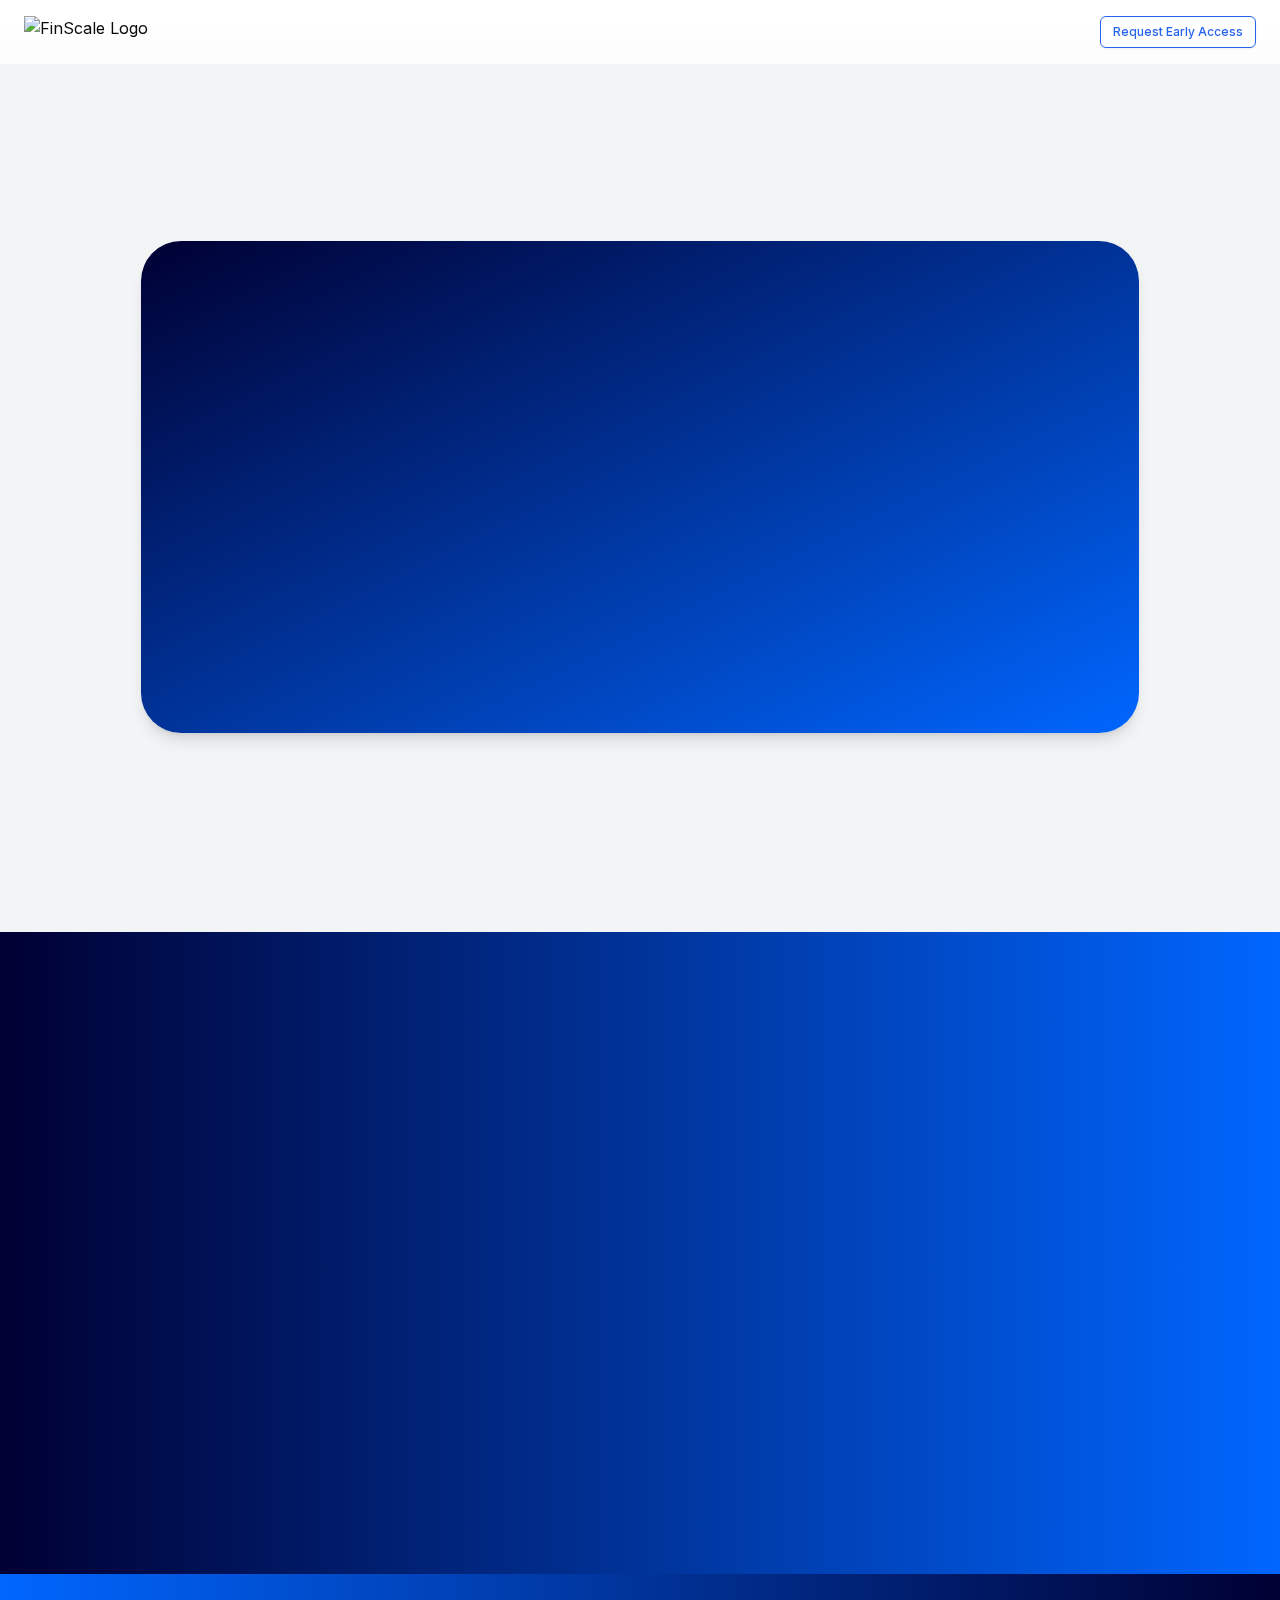
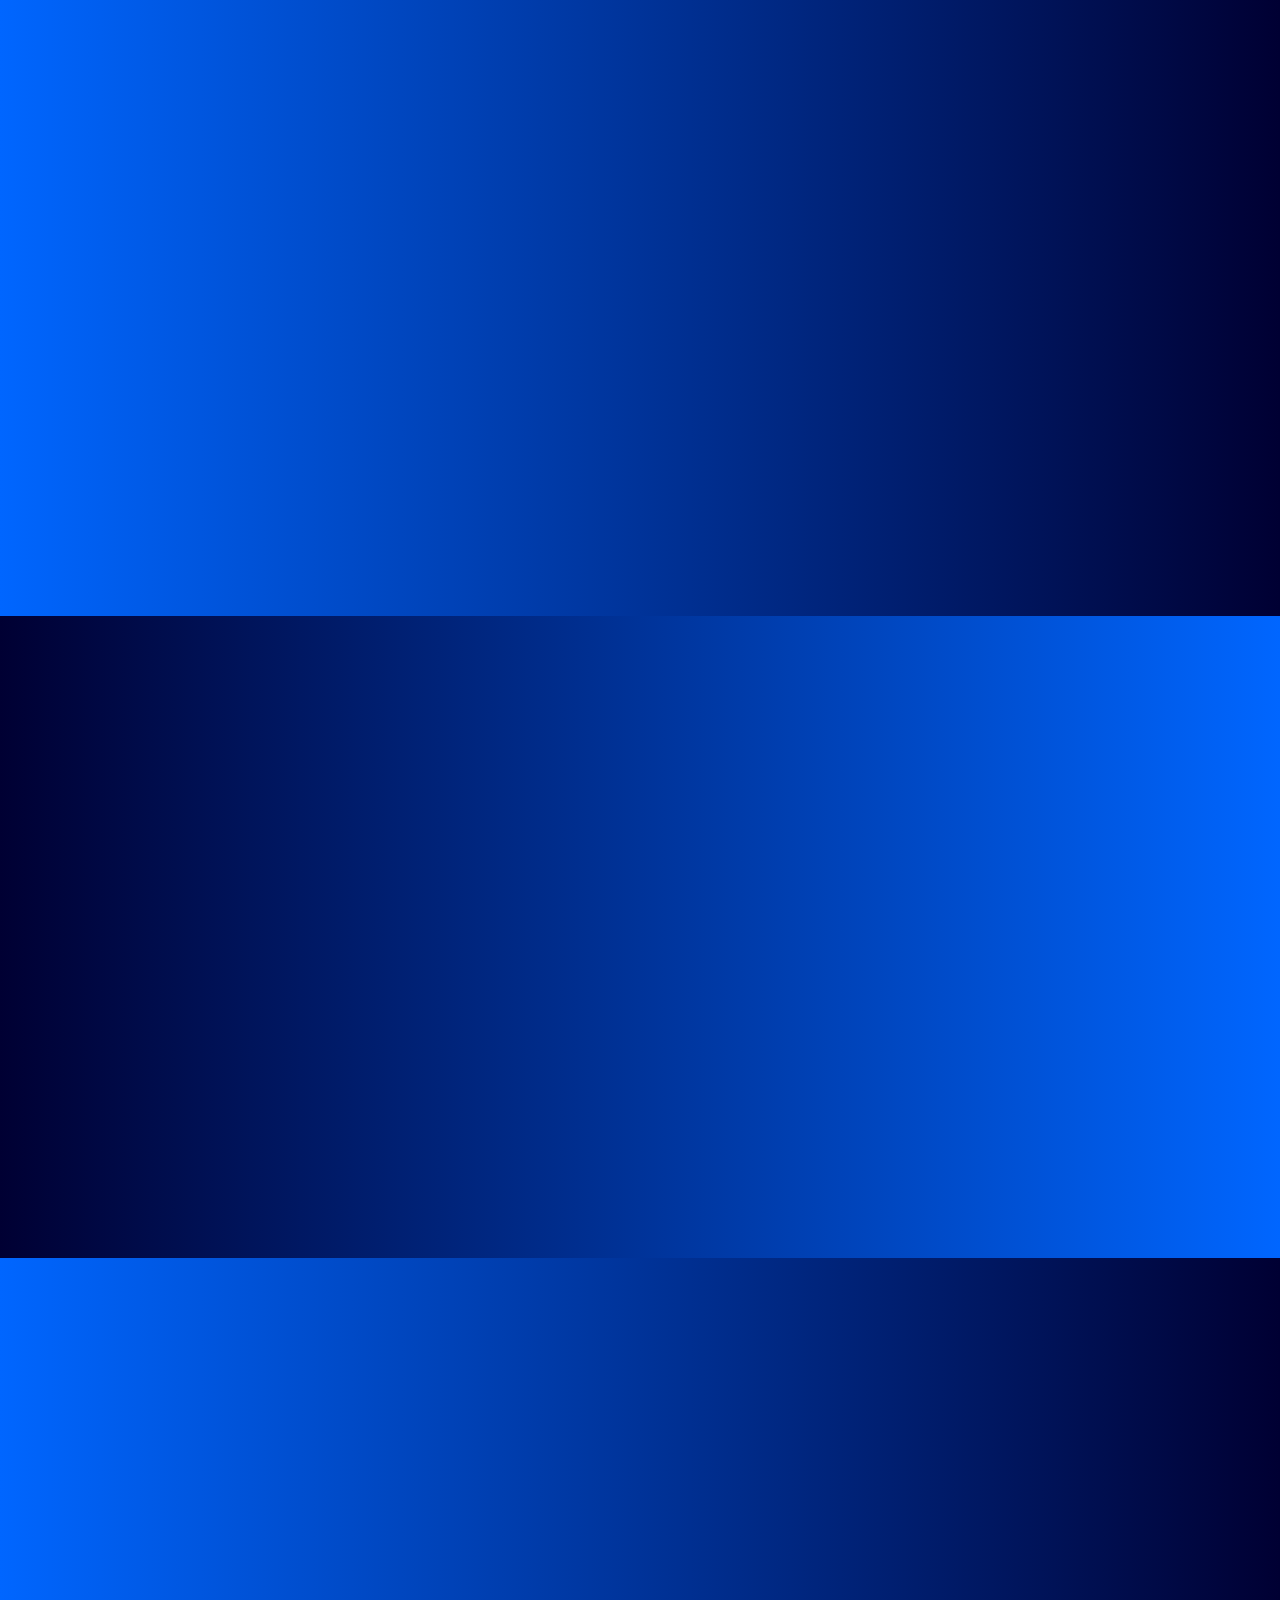
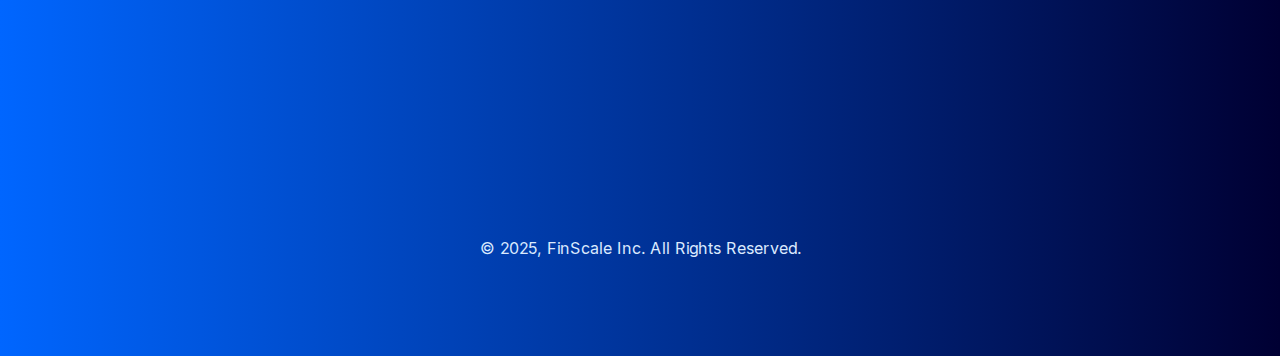
==== commit ce09a5bd: "Update categorization video asset location to GCP" ====
--- a/index.html
+++ b/index.html
@@ -5,7 +5,7 @@
   display: none!important;
   -webkit-appearance: none;
 }
-</style><video src="https://hebbkx1anhila5yf.public.blob.vercel-storage.com/Screen%20Recording%202025-01-12%20at%2010.36.26%E2%80%AFAM-d0nLHNLBghrLYP94PvxsvZ061VwNur.mp4" class="absolute top-0 left-0 w-full h-full object-cover" autoPlay="" muted="" loop="" playsInline="" disablePictureInPicture="" controlsList="nodownload nofullscreen noremoteplayback" style="pointer-events:none"></video></div></div></div></div></div></div><div><div class="bg-gradient-to-r from-[#0066FF] to-[#000033] py-24"><div class="container mx-auto px-4"><div class="flex flex-col lg:flex-row items-center gap-12"><div class="w-full lg:w-2/3" style="opacity:0;transform:translateX(-100px)"><div class="relative w-full h-0 pb-[56.25%] rounded-2xl overflow-hidden shadow-lg video-container"><style>
+</style><video src="https://storage.googleapis.com/finscale-landing-assets/assets/categorizer.mp4" class="absolute top-0 left-0 w-full h-full object-cover" autoPlay="" muted="" loop="" playsInline="" disablePictureInPicture="" controlsList="nodownload nofullscreen noremoteplayback" style="pointer-events:none"></video></div></div></div></div></div></div><div><div class="bg-gradient-to-r from-[#0066FF] to-[#000033] py-24"><div class="container mx-auto px-4"><div class="flex flex-col lg:flex-row items-center gap-12"><div class="w-full lg:w-2/3" style="opacity:0;transform:translateX(-100px)"><div class="relative w-full h-0 pb-[56.25%] rounded-2xl overflow-hidden shadow-lg video-container"><style>
 .video-container:hover video::-webkit-media-controls-panel,
 .video-container:hover video::-webkit-media-controls-play-button,
 .video-container:hover video::-webkit-media-controls-start-playback-button {
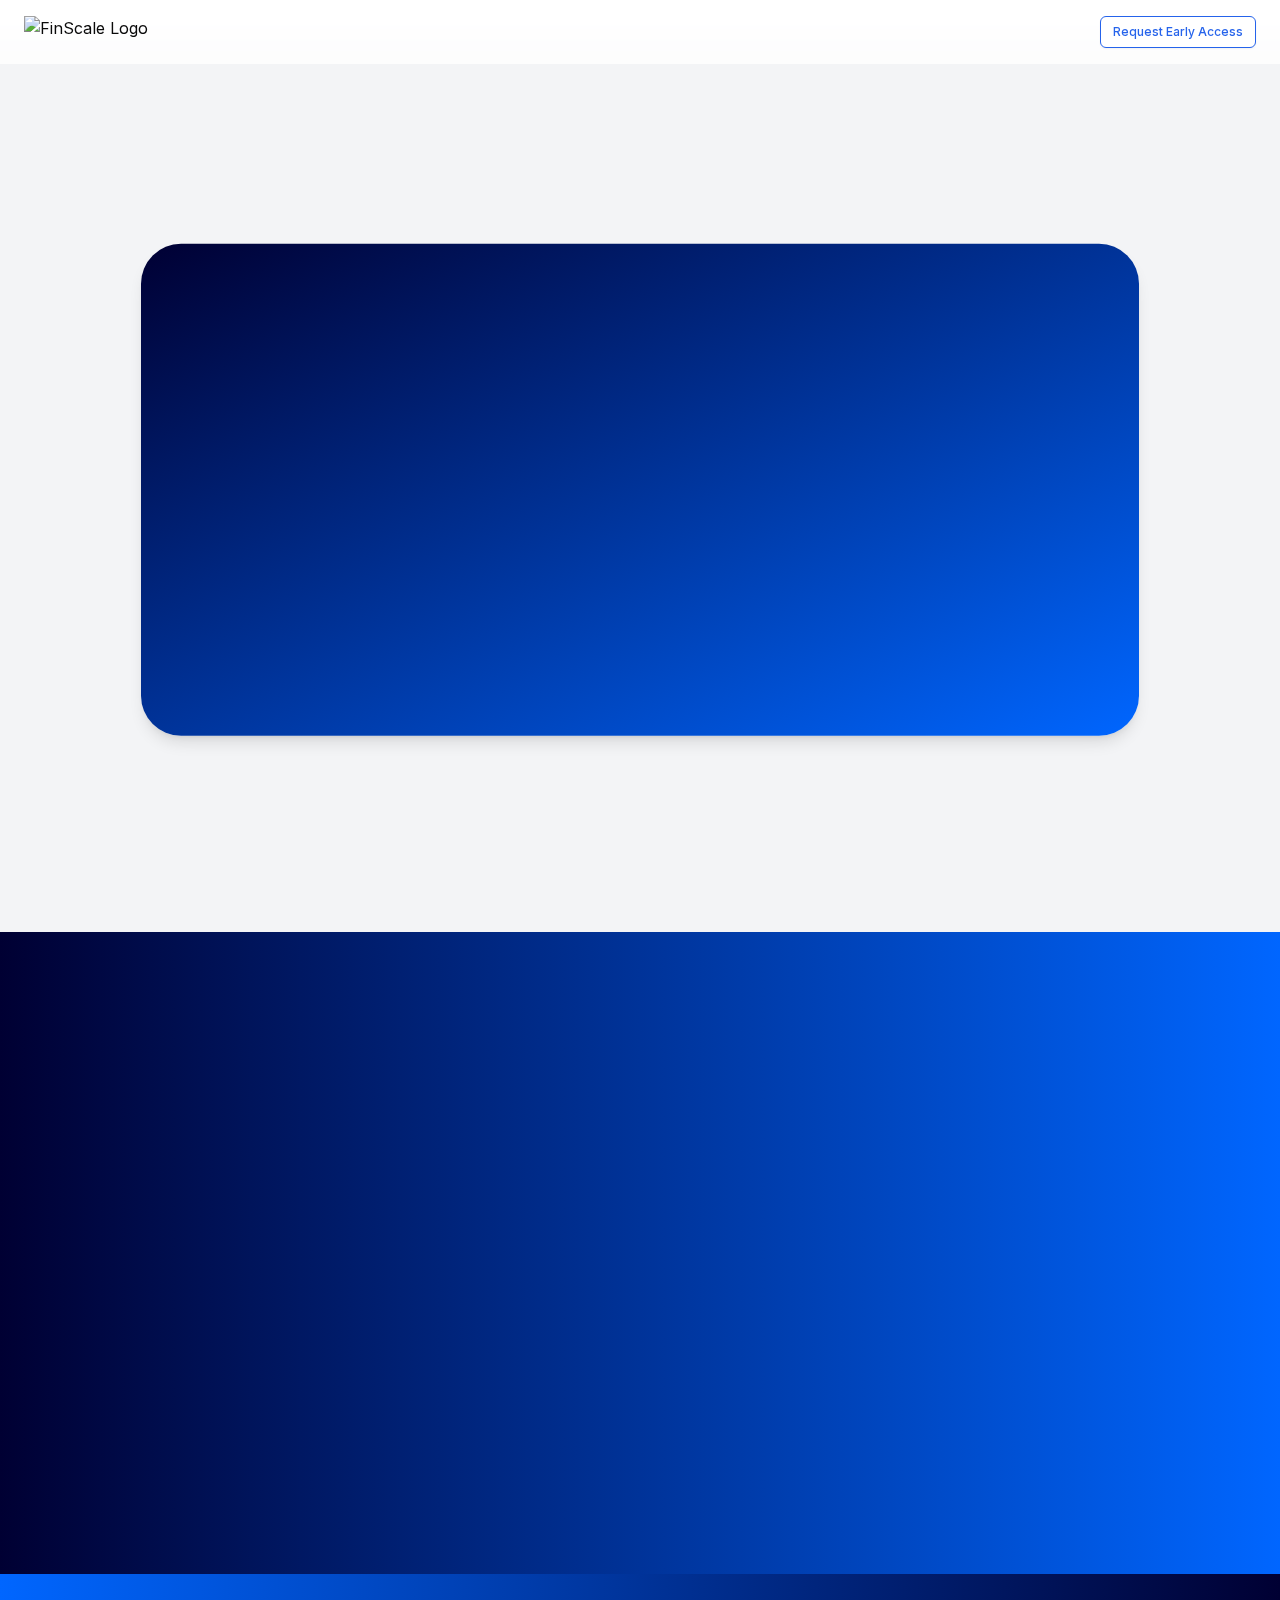
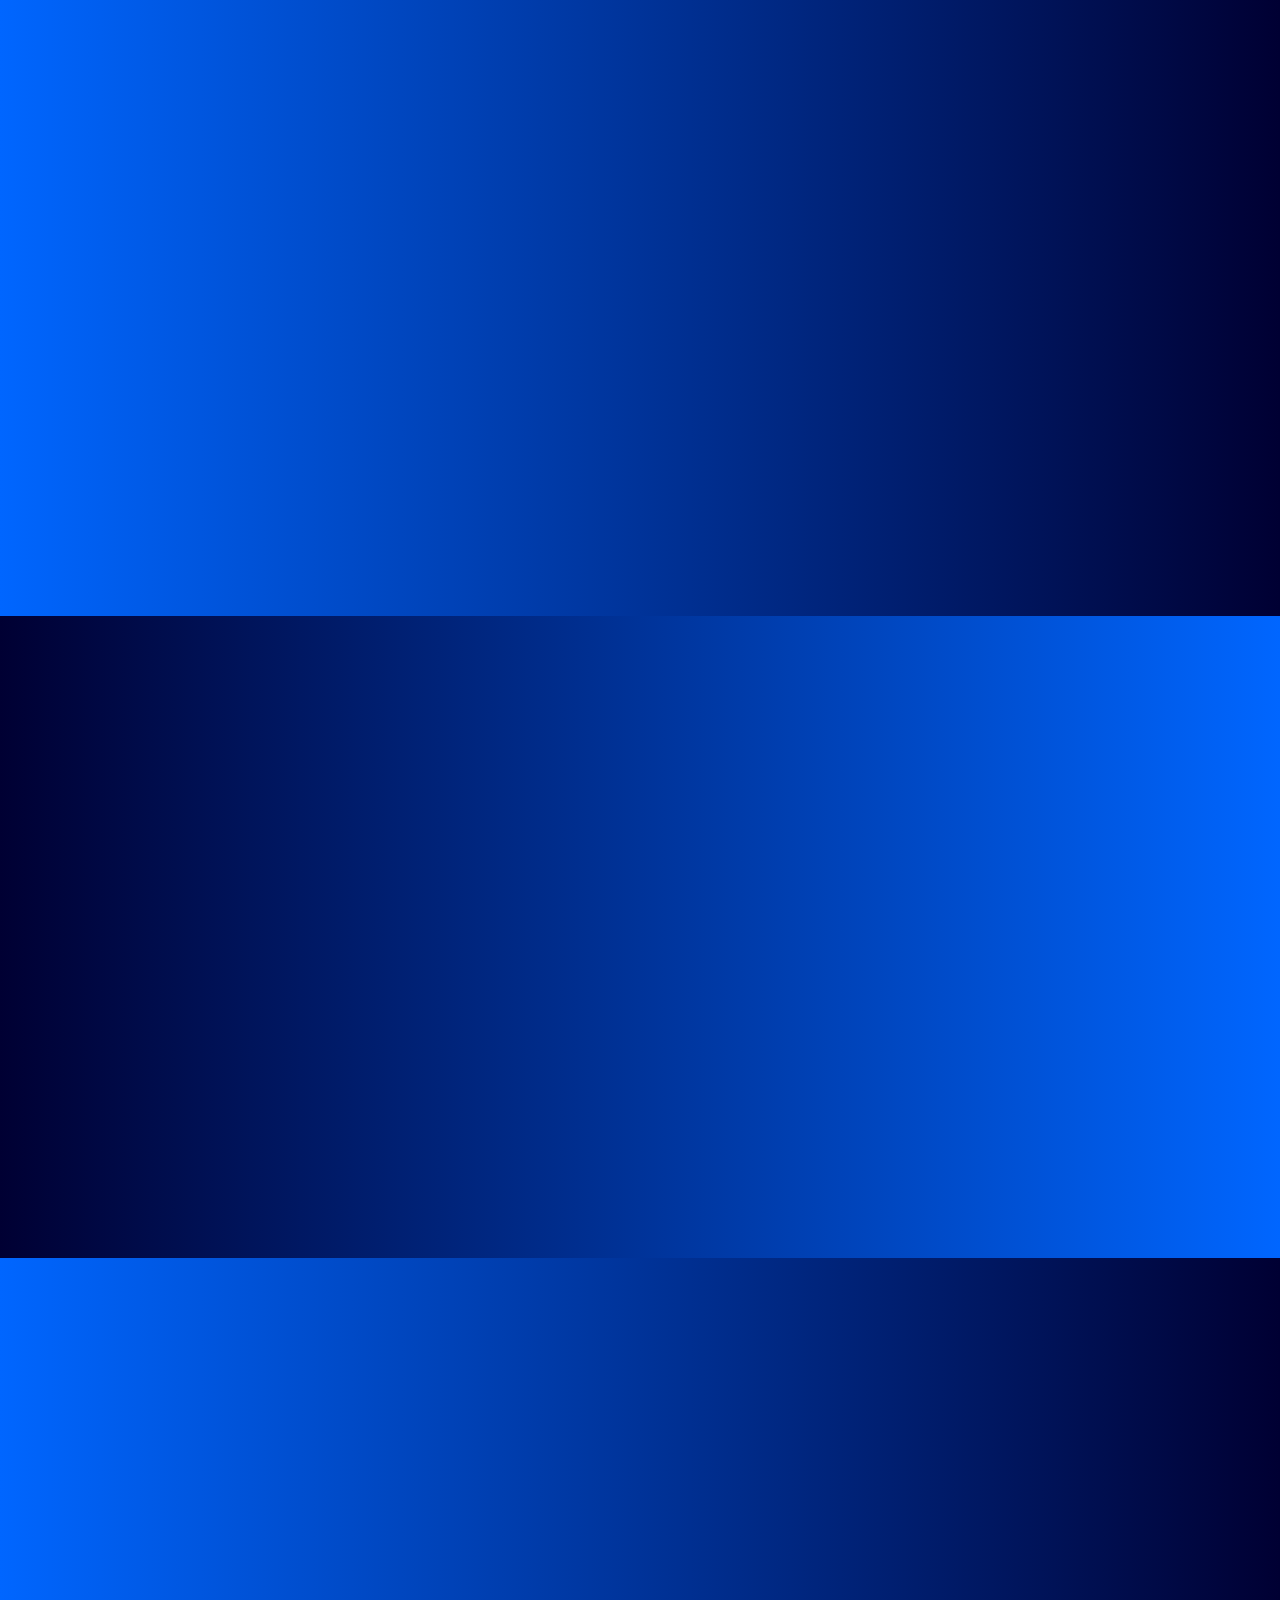
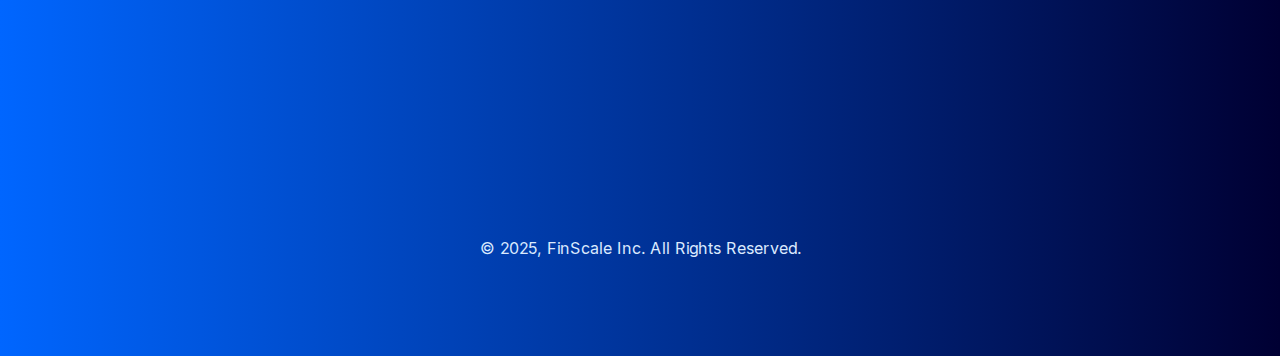
==== commit ced02819: "Update transactions video asset location to  GCP" ====
--- a/index.html
+++ b/index.html
@@ -12,7 +12,7 @@
   display: none!important;
   -webkit-appearance: none;
 }
-</style><video src="https://hebbkx1anhila5yf.public.blob.vercel-storage.com/Screen%20Recording%202025-01-12%20at%2012.05.15%E2%80%AFPM-cTyZoOTrrgO3R355ZJYSzf1q3gakiA.mp4" class="absolute top-0 left-0 w-full h-full object-cover" autoPlay="" muted="" loop="" playsInline="" disablePictureInPicture="" controlsList="nodownload nofullscreen noremoteplayback" style="pointer-events:none"></video></div></div><div class="w-full lg:w-1/3 space-y-6" style="opacity:0;transform:translateX(100px)"><h2 class="text-3xl font-bold text-white">Don&#x27;t Leave Thousands of dollars in Write-Offs on the Table</h2><p class="text-lg text-blue-100">With FinScale, connect your personal and business accounts to uncover every deduction—including personal-business overlaps—so you can optimize your tax savings.</p><div class="mt-4"><button class="inline-flex items-center justify-center gap-2 whitespace-nowrap text-sm font-medium transition-colors focus-visible:outline-none focus-visible:ring-1 focus-visible:ring-ring disabled:pointer-events-none disabled:opacity-50 [&amp;_svg]:pointer-events-none [&amp;_svg]:size-4 [&amp;_svg]:shrink-0 shadow h-10 rounded-md px-8 bg-white text-blue-600 hover:bg-blue-50">Maximize deductions</button></div></div></div></div></div></div><div><div class="bg-gradient-to-r from-[#000033] to-[#0066FF] py-24"><div class="container mx-auto px-4"><div class="flex flex-col lg:flex-row items-center gap-12"><div class="w-full lg:w-1/3 space-y-6" style="opacity:0;transform:translateX(-100px)"><h2 class="text-3xl font-bold text-white">Get a Full Cash Flow Picture—in Just 3 Clicks</h2><p class="text-lg text-blue-100">Easily zoom in on transactions by categories, subcategories, and vendors for instant insights.</p><div class="mt-4"><button class="inline-flex items-center justify-center gap-2 whitespace-nowrap text-sm font-medium transition-colors focus-visible:outline-none focus-visible:ring-1 focus-visible:ring-ring disabled:pointer-events-none disabled:opacity-50 [&amp;_svg]:pointer-events-none [&amp;_svg]:size-4 [&amp;_svg]:shrink-0 shadow h-10 rounded-md px-8 bg-white text-blue-600 hover:bg-blue-50">Get instant Insights</button></div></div><div class="w-full lg:w-2/3" style="opacity:0;transform:translateX(100px)"><div class="relative w-full h-0 pb-[56.25%] rounded-2xl overflow-hidden shadow-lg video-container"><style>
+</style><video src="https://storage.googleapis.com/finscale-landing-assets/assets/transactions.mp4" class="absolute top-0 left-0 w-full h-full object-cover" autoPlay="" muted="" loop="" playsInline="" disablePictureInPicture="" controlsList="nodownload nofullscreen noremoteplayback" style="pointer-events:none"></video></div></div><div class="w-full lg:w-1/3 space-y-6" style="opacity:0;transform:translateX(100px)"><h2 class="text-3xl font-bold text-white">Don&#x27;t Leave Thousands of dollars in Write-Offs on the Table</h2><p class="text-lg text-blue-100">With FinScale, connect your personal and business accounts to uncover every deduction—including personal-business overlaps—so you can optimize your tax savings.</p><div class="mt-4"><button class="inline-flex items-center justify-center gap-2 whitespace-nowrap text-sm font-medium transition-colors focus-visible:outline-none focus-visible:ring-1 focus-visible:ring-ring disabled:pointer-events-none disabled:opacity-50 [&amp;_svg]:pointer-events-none [&amp;_svg]:size-4 [&amp;_svg]:shrink-0 shadow h-10 rounded-md px-8 bg-white text-blue-600 hover:bg-blue-50">Maximize deductions</button></div></div></div></div></div></div><div><div class="bg-gradient-to-r from-[#000033] to-[#0066FF] py-24"><div class="container mx-auto px-4"><div class="flex flex-col lg:flex-row items-center gap-12"><div class="w-full lg:w-1/3 space-y-6" style="opacity:0;transform:translateX(-100px)"><h2 class="text-3xl font-bold text-white">Get a Full Cash Flow Picture—in Just 3 Clicks</h2><p class="text-lg text-blue-100">Easily zoom in on transactions by categories, subcategories, and vendors for instant insights.</p><div class="mt-4"><button class="inline-flex items-center justify-center gap-2 whitespace-nowrap text-sm font-medium transition-colors focus-visible:outline-none focus-visible:ring-1 focus-visible:ring-ring disabled:pointer-events-none disabled:opacity-50 [&amp;_svg]:pointer-events-none [&amp;_svg]:size-4 [&amp;_svg]:shrink-0 shadow h-10 rounded-md px-8 bg-white text-blue-600 hover:bg-blue-50">Get instant Insights</button></div></div><div class="w-full lg:w-2/3" style="opacity:0;transform:translateX(100px)"><div class="relative w-full h-0 pb-[56.25%] rounded-2xl overflow-hidden shadow-lg video-container"><style>
 .video-container:hover video::-webkit-media-controls-panel,
 .video-container:hover video::-webkit-media-controls-play-button,
 .video-container:hover video::-webkit-media-controls-start-playback-button {
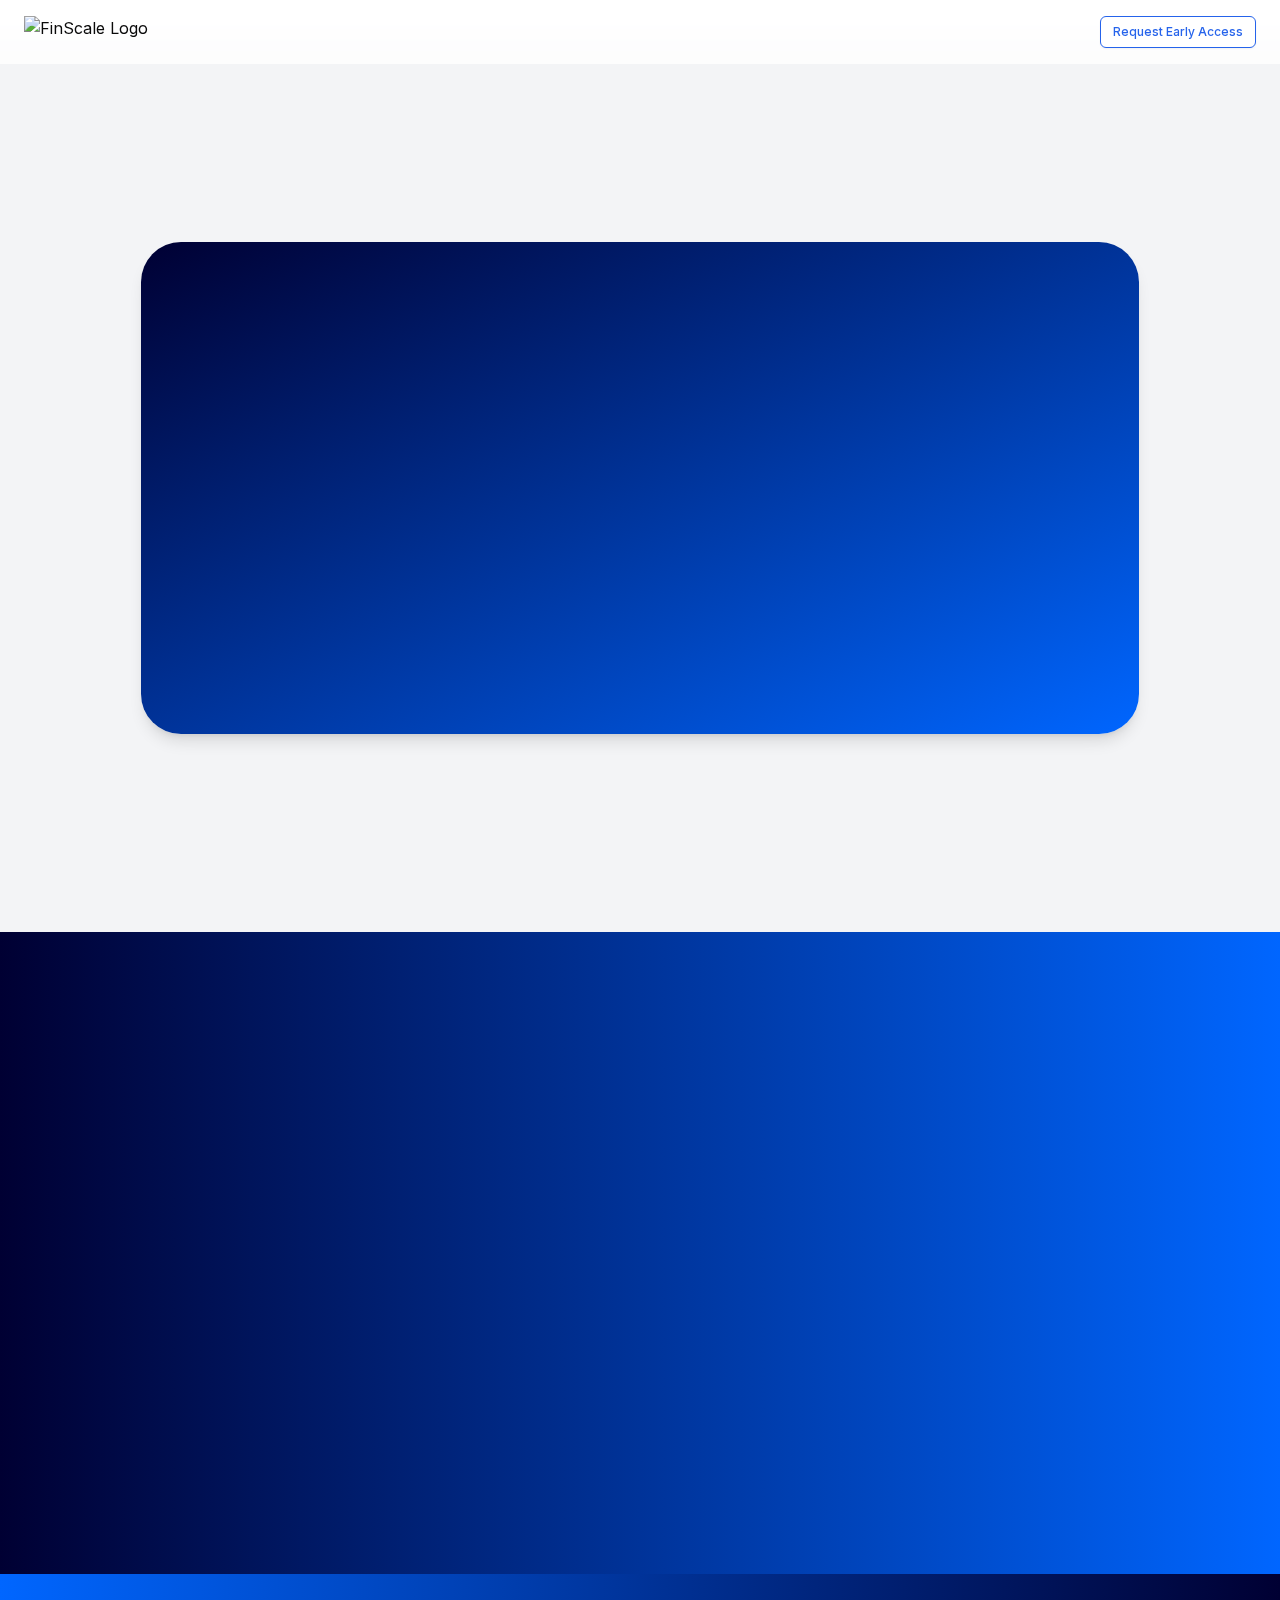
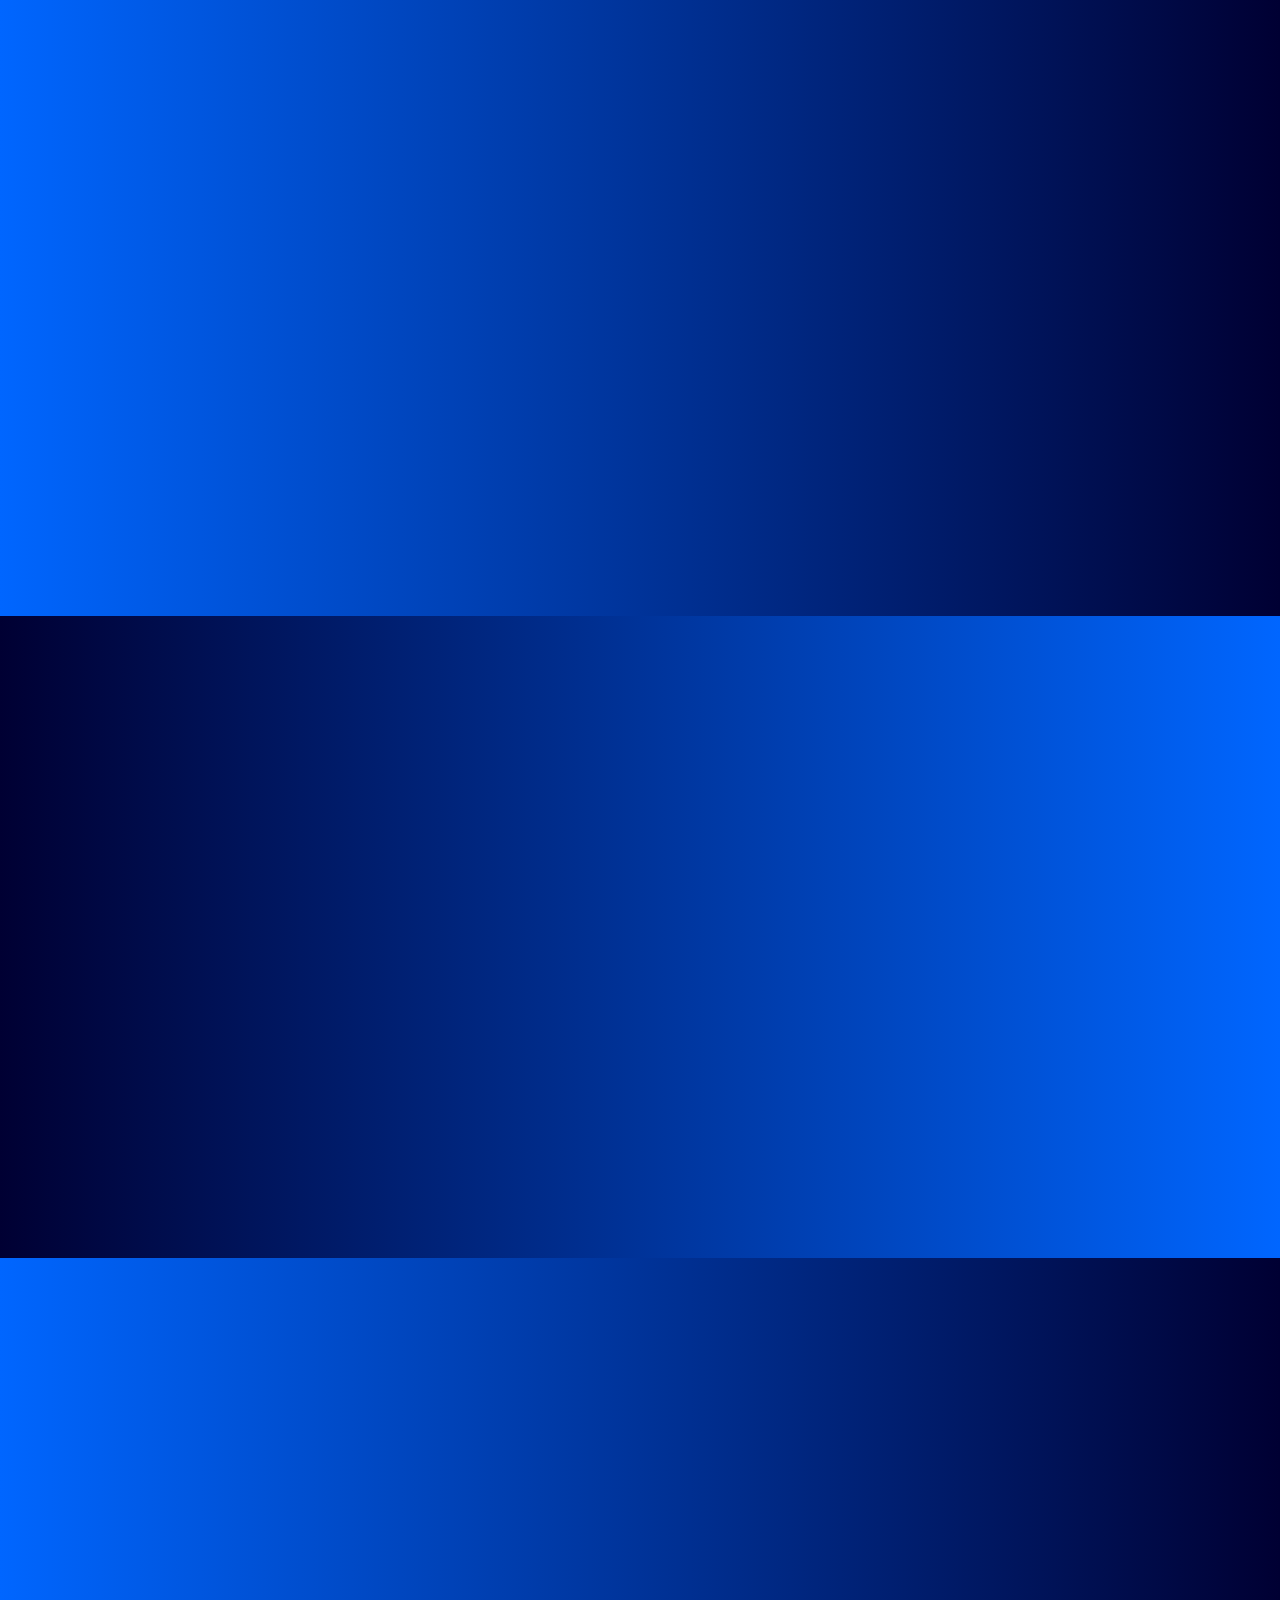
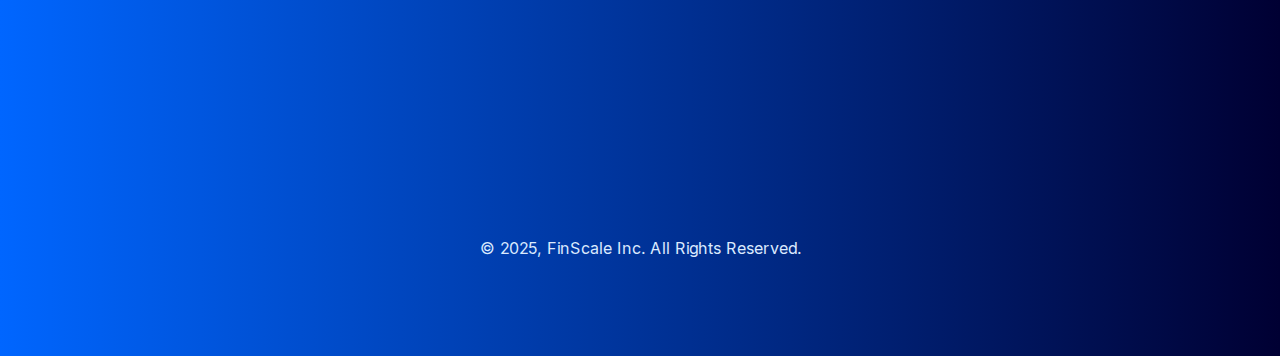
==== commit 02dd34ad: "Update finscale logo asset source" ====
--- a/index.html
+++ b/index.html
@@ -1,4 +1,4 @@
-<!DOCTYPE html><html lang="en"><head><meta charSet="utf-8"/><meta name="viewport" content="width=device-width, initial-scale=1"/><link rel="preload" href="/_next/static/media/a34f9d1faa5f3315-s.p.woff2" as="font" crossorigin="" type="font/woff2"/><link rel="preload" as="image" href="https://hebbkx1anhila5yf.public.blob.vercel-storage.com/FinScale_logo-4FuN6PmKaJd397S1hOGJLO37wlwIc0.png"/><link rel="preload" as="image" href="https://hebbkx1anhila5yf.public.blob.vercel-storage.com/Screenshot%202025-01-12%20at%201.13.24%E2%80%AFAM-OmBG8TxszFwRZDmjgw0cXOH9pvuQDl.png"/><link rel="preload" as="image" href="https://hebbkx1anhila5yf.public.blob.vercel-storage.com/Screenshot%202025-01-12%20at%203.13.29%E2%80%AFPM-VDjI968bZGYjZ0Bkh1HJHimHjuOcCB.png"/><link rel="stylesheet" href="/_next/static/css/ba402fd8ead30f4c.css" data-precedence="next"/><link rel="preload" as="script" fetchPriority="low" href="/_next/static/chunks/webpack-3269125541cd1eec.js"/><script src="/_next/static/chunks/4bd1b696-d3bb752020c5520d.js" async=""></script><script src="/_next/static/chunks/517-1e535b24577228d8.js" async=""></script><script src="/_next/static/chunks/main-app-6b981c3895beb443.js" async=""></script><script src="/_next/static/chunks/440-1e18c069026040a0.js" async=""></script><script src="/_next/static/chunks/app/page-4c813d6e5359517c.js" async=""></script><meta name="next-size-adjust" content=""/><title>FinScale - Your Financial Dashboard</title><meta name="description" content="Manage your finances with ease using FinScale"/><link rel="icon" href="/favicon.ico" type="image/x-icon" sizes="16x16"/><script src="/_next/static/chunks/polyfills-42372ed130431b0a.js" noModule=""></script></head><body class="__className_179fbf antialiased"><div class="min-h-screen bg-gray-100 "><header class="fixed top-0 left-0 right-0 z-50 transition-all duration-300 ease-in-out bg-white/80 backdrop-blur-md"><div class="container mx-auto px-6 py-4 flex justify-between items-center"><img src="https://hebbkx1anhila5yf.public.blob.vercel-storage.com/FinScale_logo-4FuN6PmKaJd397S1hOGJLO37wlwIc0.png" alt="FinScale Logo" class="h-8 w-auto"/><nav class="ml-auto"><ul class="flex space-x-4"><li><button class="inline-flex items-center justify-center gap-2 whitespace-nowrap font-medium focus-visible:outline-none focus-visible:ring-1 focus-visible:ring-ring disabled:pointer-events-none disabled:opacity-50 [&amp;_svg]:pointer-events-none [&amp;_svg]:size-4 [&amp;_svg]:shrink-0 border shadow-sm hover:text-accent-foreground h-8 rounded-md px-3 text-xs transition-all duration-300 ease-in-out bg-white text-blue-600 hover:bg-blue-50 border-blue-600">Request Early Access</button></li></ul></nav></div></header><div class="min-h-screen mt-8 flex items-center justify-center px-4 py-16"><div class="w-full max-w-[80%] p-12 md:p-16 bg-gradient-to-br from-[#000033] to-[#0066FF] rounded-[40px] shadow-lg flex flex-col items-center justify-center text-center" style="opacity:0;transform:translateY(50px)"><h1 class="text-3xl md:text-4xl lg:text-5xl font-bold text-white mb-4" style="opacity:0;transform:translateY(20px)">Where AI simplifies finance, empowering founders to drive growth</h1><p class="text-lg md:text-xl text-blue-100 mb-8" style="opacity:0;transform:translateY(20px)">Bookkeeping on Cruise Control: Let Our Copilot Module Take the Wheel</p><div style="opacity:0;transform:translateY(20px)"><button class="inline-flex items-center justify-center gap-2 whitespace-nowrap text-sm font-medium transition-colors focus-visible:outline-none focus-visible:ring-1 focus-visible:ring-ring disabled:pointer-events-none disabled:opacity-50 [&amp;_svg]:pointer-events-none [&amp;_svg]:size-4 [&amp;_svg]:shrink-0 shadow h-10 rounded-md px-8 bg-white text-blue-600 hover:bg-blue-50 mb-8">Request Early Access</button></div><div class="w-full max-w-4xl mx-auto mt-12" style="opacity:0;transform:translateY(20px)"><div class="w-full"><img src="https://hebbkx1anhila5yf.public.blob.vercel-storage.com/Screenshot%202025-01-12%20at%201.13.24%E2%80%AFAM-OmBG8TxszFwRZDmjgw0cXOH9pvuQDl.png" alt="Copilot dashboard preview" class="w-full h-auto object-contain rounded-lg"/></div></div></div></div><div><div class="bg-gradient-to-r from-[#000033] to-[#0066FF] py-24"><div class="container mx-auto px-4"><div class="flex flex-col lg:flex-row items-center gap-12"><div class="w-full lg:w-1/3 space-y-6" style="opacity:0;transform:translateX(-100px)"><h2 class="text-3xl font-bold text-white">No More Hours Wasted on Manual Categorization.</h2><p class="text-lg text-blue-100">Our AI instantly categorizes your transactions so you can focus on what really matters—growing your business.</p><div class="mt-4"><button class="inline-flex items-center justify-center gap-2 whitespace-nowrap text-sm font-medium transition-colors focus-visible:outline-none focus-visible:ring-1 focus-visible:ring-ring disabled:pointer-events-none disabled:opacity-50 [&amp;_svg]:pointer-events-none [&amp;_svg]:size-4 [&amp;_svg]:shrink-0 shadow h-10 rounded-md px-8 bg-white text-blue-600 hover:bg-blue-50">Save time now</button></div></div><div class="w-full lg:w-2/3" style="opacity:0;transform:translateX(100px)"><div class="relative w-full h-0 pb-[56.25%] rounded-2xl overflow-hidden shadow-lg video-container"><style>
+<!DOCTYPE html><html lang="en"><head><meta charSet="utf-8"/><meta name="viewport" content="width=device-width, initial-scale=1"/><link rel="preload" href="/_next/static/media/a34f9d1faa5f3315-s.p.woff2" as="font" crossorigin="" type="font/woff2"/><link rel="preload" as="image" href="https://storage.googleapis.com/finscale-landing-assets/assets/fs-logo-new.png"/><link rel="preload" as="image" href="https://hebbkx1anhila5yf.public.blob.vercel-storage.com/Screenshot%202025-01-12%20at%201.13.24%E2%80%AFAM-OmBG8TxszFwRZDmjgw0cXOH9pvuQDl.png"/><link rel="preload" as="image" href="https://hebbkx1anhila5yf.public.blob.vercel-storage.com/Screenshot%202025-01-12%20at%203.13.29%E2%80%AFPM-VDjI968bZGYjZ0Bkh1HJHimHjuOcCB.png"/><link rel="stylesheet" href="/_next/static/css/ba402fd8ead30f4c.css" data-precedence="next"/><link rel="preload" as="script" fetchPriority="low" href="/_next/static/chunks/webpack-3269125541cd1eec.js"/><script src="/_next/static/chunks/4bd1b696-d3bb752020c5520d.js" async=""></script><script src="/_next/static/chunks/517-1e535b24577228d8.js" async=""></script><script src="/_next/static/chunks/main-app-6b981c3895beb443.js" async=""></script><script src="/_next/static/chunks/440-1e18c069026040a0.js" async=""></script><script src="/_next/static/chunks/app/page-4c813d6e5359517c.js" async=""></script><meta name="next-size-adjust" content=""/><title>FinScale - Your Financial Dashboard</title><meta name="description" content="Manage your finances with ease using FinScale"/><link rel="icon" href="/favicon.ico" type="image/x-icon" sizes="16x16"/><script src="/_next/static/chunks/polyfills-42372ed130431b0a.js" noModule=""></script></head><body class="__className_179fbf antialiased"><div class="min-h-screen bg-gray-100 "><header class="fixed top-0 left-0 right-0 z-50 transition-all duration-300 ease-in-out bg-white/80 backdrop-blur-md"><div class="container mx-auto px-6 py-4 flex justify-between items-center"><img src="https://hebbkx1anhila5yf.public.blob.vercel-storage.com/FinScale_logo-4FuN6PmKaJd397S1hOGJLO37wlwIc0.png" alt="FinScale Logo" class="h-8 w-auto"/><nav class="ml-auto"><ul class="flex space-x-4"><li><button class="inline-flex items-center justify-center gap-2 whitespace-nowrap font-medium focus-visible:outline-none focus-visible:ring-1 focus-visible:ring-ring disabled:pointer-events-none disabled:opacity-50 [&amp;_svg]:pointer-events-none [&amp;_svg]:size-4 [&amp;_svg]:shrink-0 border shadow-sm hover:text-accent-foreground h-8 rounded-md px-3 text-xs transition-all duration-300 ease-in-out bg-white text-blue-600 hover:bg-blue-50 border-blue-600">Request Early Access</button></li></ul></nav></div></header><div class="min-h-screen mt-8 flex items-center justify-center px-4 py-16"><div class="w-full max-w-[80%] p-12 md:p-16 bg-gradient-to-br from-[#000033] to-[#0066FF] rounded-[40px] shadow-lg flex flex-col items-center justify-center text-center" style="opacity:0;transform:translateY(50px)"><h1 class="text-3xl md:text-4xl lg:text-5xl font-bold text-white mb-4" style="opacity:0;transform:translateY(20px)">Where AI simplifies finance, empowering founders to drive growth</h1><p class="text-lg md:text-xl text-blue-100 mb-8" style="opacity:0;transform:translateY(20px)">Bookkeeping on Cruise Control: Let Our Copilot Module Take the Wheel</p><div style="opacity:0;transform:translateY(20px)"><button class="inline-flex items-center justify-center gap-2 whitespace-nowrap text-sm font-medium transition-colors focus-visible:outline-none focus-visible:ring-1 focus-visible:ring-ring disabled:pointer-events-none disabled:opacity-50 [&amp;_svg]:pointer-events-none [&amp;_svg]:size-4 [&amp;_svg]:shrink-0 shadow h-10 rounded-md px-8 bg-white text-blue-600 hover:bg-blue-50 mb-8">Request Early Access</button></div><div class="w-full max-w-4xl mx-auto mt-12" style="opacity:0;transform:translateY(20px)"><div class="w-full"><img src="https://hebbkx1anhila5yf.public.blob.vercel-storage.com/Screenshot%202025-01-12%20at%201.13.24%E2%80%AFAM-OmBG8TxszFwRZDmjgw0cXOH9pvuQDl.png" alt="Copilot dashboard preview" class="w-full h-auto object-contain rounded-lg"/></div></div></div></div><div><div class="bg-gradient-to-r from-[#000033] to-[#0066FF] py-24"><div class="container mx-auto px-4"><div class="flex flex-col lg:flex-row items-center gap-12"><div class="w-full lg:w-1/3 space-y-6" style="opacity:0;transform:translateX(-100px)"><h2 class="text-3xl font-bold text-white">No More Hours Wasted on Manual Categorization.</h2><p class="text-lg text-blue-100">Our AI instantly categorizes your transactions so you can focus on what really matters—growing your business.</p><div class="mt-4"><button class="inline-flex items-center justify-center gap-2 whitespace-nowrap text-sm font-medium transition-colors focus-visible:outline-none focus-visible:ring-1 focus-visible:ring-ring disabled:pointer-events-none disabled:opacity-50 [&amp;_svg]:pointer-events-none [&amp;_svg]:size-4 [&amp;_svg]:shrink-0 shadow h-10 rounded-md px-8 bg-white text-blue-600 hover:bg-blue-50">Save time now</button></div></div><div class="w-full lg:w-2/3" style="opacity:0;transform:translateX(100px)"><div class="relative w-full h-0 pb-[56.25%] rounded-2xl overflow-hidden shadow-lg video-container"><style>
 .video-container:hover video::-webkit-media-controls-panel,
 .video-container:hover video::-webkit-media-controls-play-button,
 .video-container:hover video::-webkit-media-controls-start-playback-button {
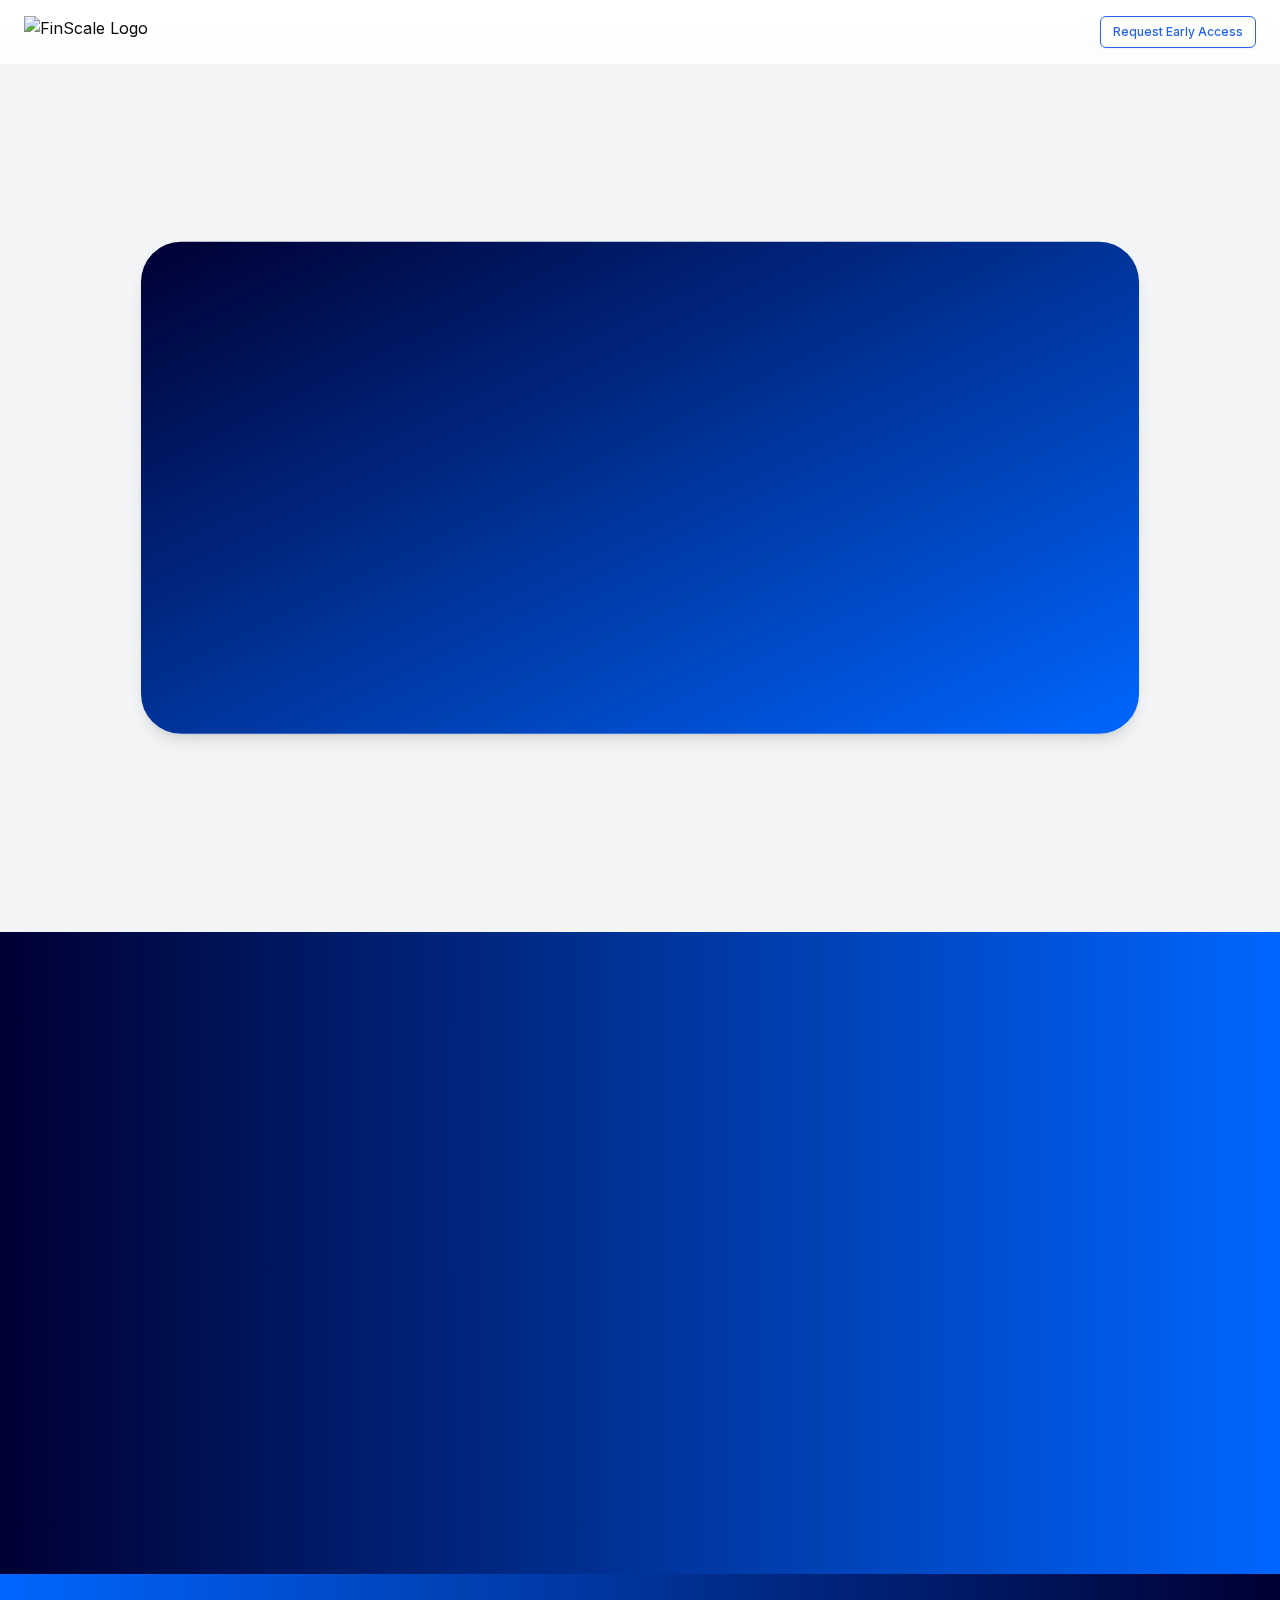
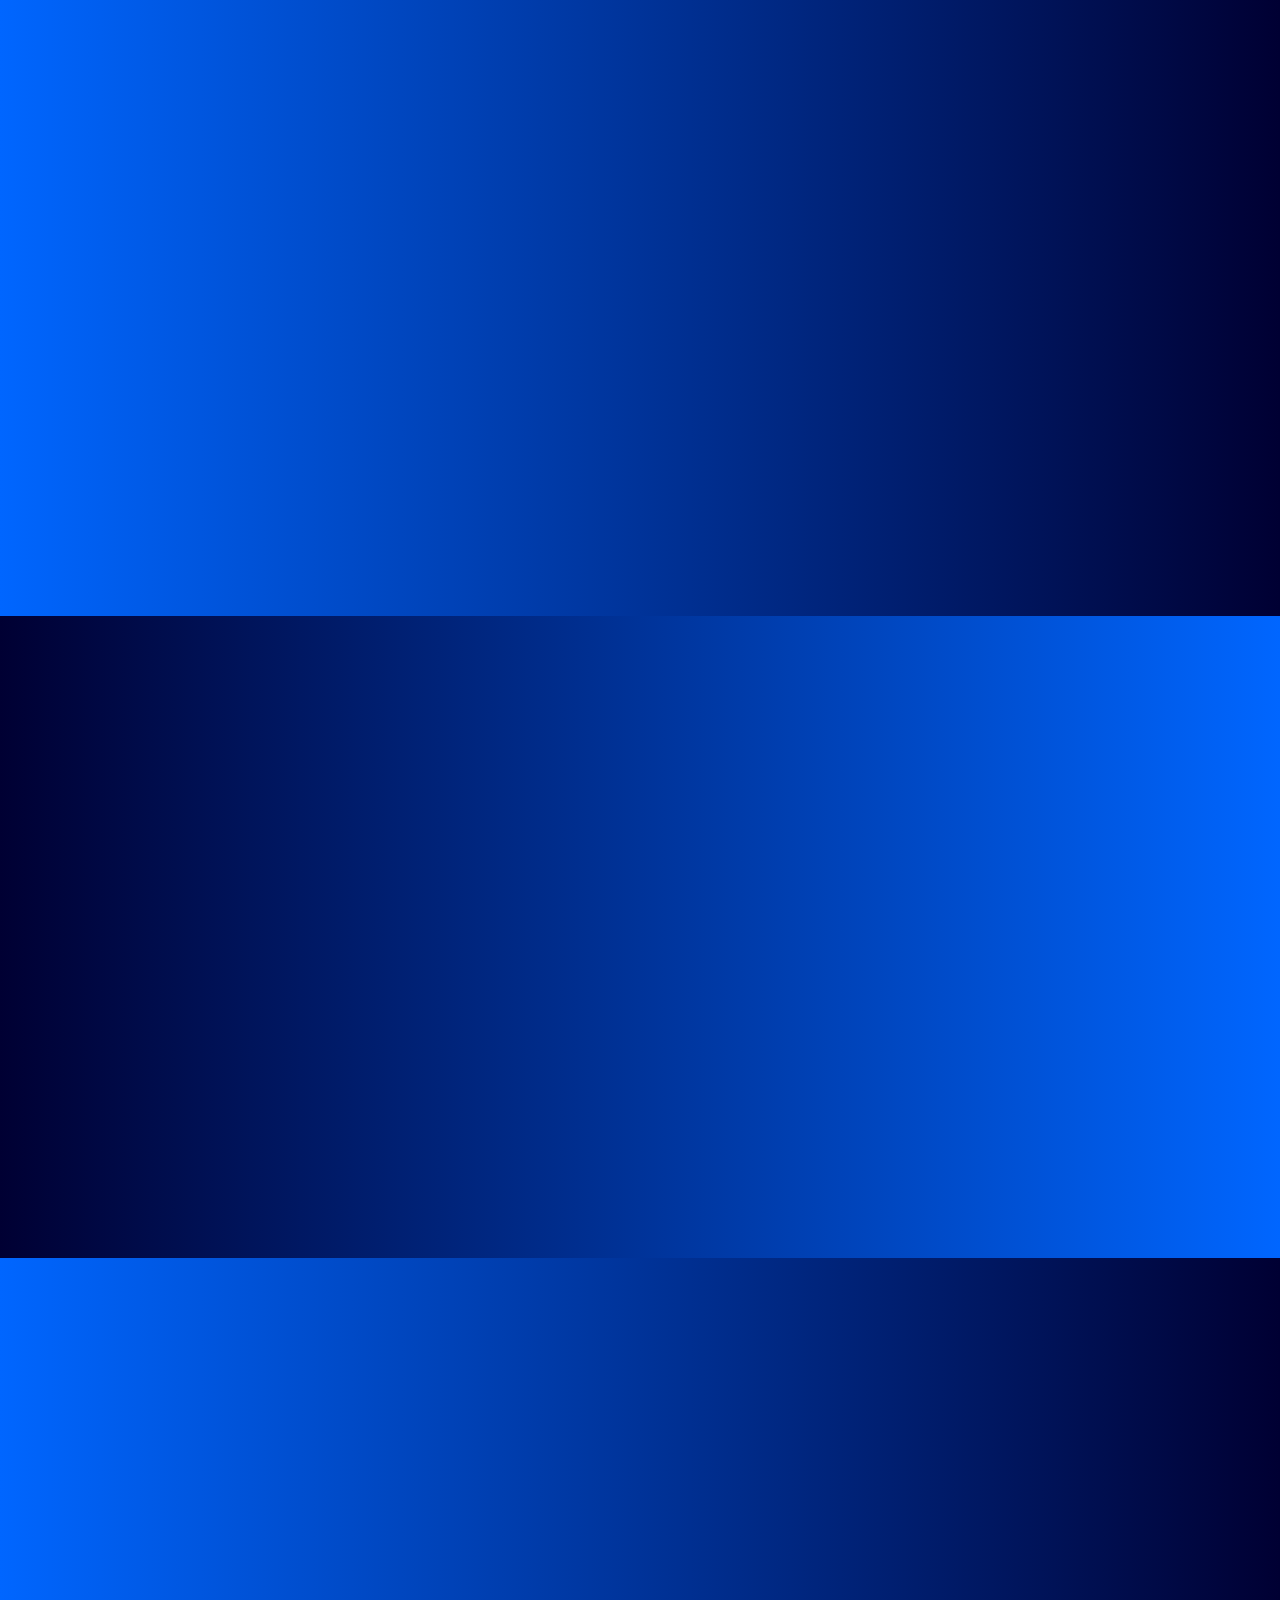
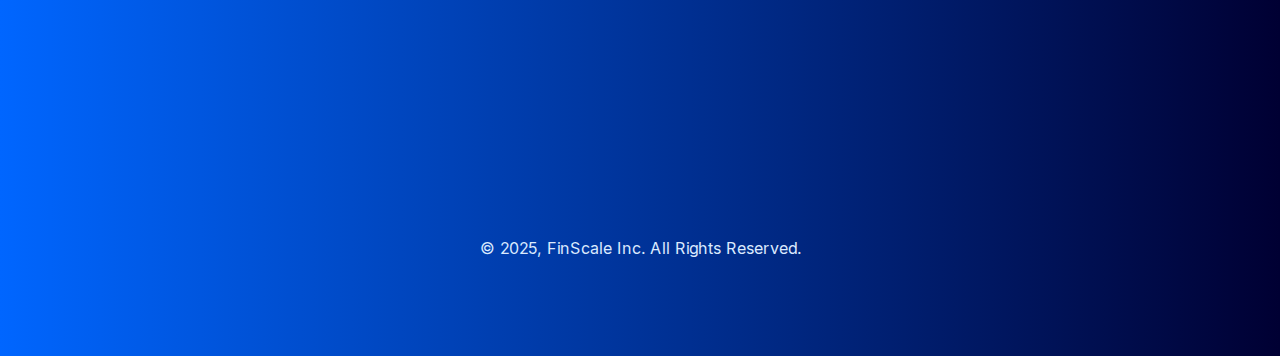
==== commit 6e21b536: "Update copilot, fs-logo and other images to GCP storage" ====
--- a/index.html
+++ b/index.html
@@ -1,4 +1,4 @@
-<!DOCTYPE html><html lang="en"><head><meta charSet="utf-8"/><meta name="viewport" content="width=device-width, initial-scale=1"/><link rel="preload" href="/_next/static/media/a34f9d1faa5f3315-s.p.woff2" as="font" crossorigin="" type="font/woff2"/><link rel="preload" as="image" href="https://storage.googleapis.com/finscale-landing-assets/assets/fs-logo-new.png"/><link rel="preload" as="image" href="https://hebbkx1anhila5yf.public.blob.vercel-storage.com/Screenshot%202025-01-12%20at%201.13.24%E2%80%AFAM-OmBG8TxszFwRZDmjgw0cXOH9pvuQDl.png"/><link rel="preload" as="image" href="https://hebbkx1anhila5yf.public.blob.vercel-storage.com/Screenshot%202025-01-12%20at%203.13.29%E2%80%AFPM-VDjI968bZGYjZ0Bkh1HJHimHjuOcCB.png"/><link rel="stylesheet" href="/_next/static/css/ba402fd8ead30f4c.css" data-precedence="next"/><link rel="preload" as="script" fetchPriority="low" href="/_next/static/chunks/webpack-3269125541cd1eec.js"/><script src="/_next/static/chunks/4bd1b696-d3bb752020c5520d.js" async=""></script><script src="/_next/static/chunks/517-1e535b24577228d8.js" async=""></script><script src="/_next/static/chunks/main-app-6b981c3895beb443.js" async=""></script><script src="/_next/static/chunks/440-1e18c069026040a0.js" async=""></script><script src="/_next/static/chunks/app/page-4c813d6e5359517c.js" async=""></script><meta name="next-size-adjust" content=""/><title>FinScale - Your Financial Dashboard</title><meta name="description" content="Manage your finances with ease using FinScale"/><link rel="icon" href="/favicon.ico" type="image/x-icon" sizes="16x16"/><script src="/_next/static/chunks/polyfills-42372ed130431b0a.js" noModule=""></script></head><body class="__className_179fbf antialiased"><div class="min-h-screen bg-gray-100 "><header class="fixed top-0 left-0 right-0 z-50 transition-all duration-300 ease-in-out bg-white/80 backdrop-blur-md"><div class="container mx-auto px-6 py-4 flex justify-between items-center"><img src="https://hebbkx1anhila5yf.public.blob.vercel-storage.com/FinScale_logo-4FuN6PmKaJd397S1hOGJLO37wlwIc0.png" alt="FinScale Logo" class="h-8 w-auto"/><nav class="ml-auto"><ul class="flex space-x-4"><li><button class="inline-flex items-center justify-center gap-2 whitespace-nowrap font-medium focus-visible:outline-none focus-visible:ring-1 focus-visible:ring-ring disabled:pointer-events-none disabled:opacity-50 [&amp;_svg]:pointer-events-none [&amp;_svg]:size-4 [&amp;_svg]:shrink-0 border shadow-sm hover:text-accent-foreground h-8 rounded-md px-3 text-xs transition-all duration-300 ease-in-out bg-white text-blue-600 hover:bg-blue-50 border-blue-600">Request Early Access</button></li></ul></nav></div></header><div class="min-h-screen mt-8 flex items-center justify-center px-4 py-16"><div class="w-full max-w-[80%] p-12 md:p-16 bg-gradient-to-br from-[#000033] to-[#0066FF] rounded-[40px] shadow-lg flex flex-col items-center justify-center text-center" style="opacity:0;transform:translateY(50px)"><h1 class="text-3xl md:text-4xl lg:text-5xl font-bold text-white mb-4" style="opacity:0;transform:translateY(20px)">Where AI simplifies finance, empowering founders to drive growth</h1><p class="text-lg md:text-xl text-blue-100 mb-8" style="opacity:0;transform:translateY(20px)">Bookkeeping on Cruise Control: Let Our Copilot Module Take the Wheel</p><div style="opacity:0;transform:translateY(20px)"><button class="inline-flex items-center justify-center gap-2 whitespace-nowrap text-sm font-medium transition-colors focus-visible:outline-none focus-visible:ring-1 focus-visible:ring-ring disabled:pointer-events-none disabled:opacity-50 [&amp;_svg]:pointer-events-none [&amp;_svg]:size-4 [&amp;_svg]:shrink-0 shadow h-10 rounded-md px-8 bg-white text-blue-600 hover:bg-blue-50 mb-8">Request Early Access</button></div><div class="w-full max-w-4xl mx-auto mt-12" style="opacity:0;transform:translateY(20px)"><div class="w-full"><img src="https://hebbkx1anhila5yf.public.blob.vercel-storage.com/Screenshot%202025-01-12%20at%201.13.24%E2%80%AFAM-OmBG8TxszFwRZDmjgw0cXOH9pvuQDl.png" alt="Copilot dashboard preview" class="w-full h-auto object-contain rounded-lg"/></div></div></div></div><div><div class="bg-gradient-to-r from-[#000033] to-[#0066FF] py-24"><div class="container mx-auto px-4"><div class="flex flex-col lg:flex-row items-center gap-12"><div class="w-full lg:w-1/3 space-y-6" style="opacity:0;transform:translateX(-100px)"><h2 class="text-3xl font-bold text-white">No More Hours Wasted on Manual Categorization.</h2><p class="text-lg text-blue-100">Our AI instantly categorizes your transactions so you can focus on what really matters—growing your business.</p><div class="mt-4"><button class="inline-flex items-center justify-center gap-2 whitespace-nowrap text-sm font-medium transition-colors focus-visible:outline-none focus-visible:ring-1 focus-visible:ring-ring disabled:pointer-events-none disabled:opacity-50 [&amp;_svg]:pointer-events-none [&amp;_svg]:size-4 [&amp;_svg]:shrink-0 shadow h-10 rounded-md px-8 bg-white text-blue-600 hover:bg-blue-50">Save time now</button></div></div><div class="w-full lg:w-2/3" style="opacity:0;transform:translateX(100px)"><div class="relative w-full h-0 pb-[56.25%] rounded-2xl overflow-hidden shadow-lg video-container"><style>
+<!DOCTYPE html><html lang="en"><head><meta charSet="utf-8"/><meta name="viewport" content="width=device-width, initial-scale=1"/><link rel="preload" href="/_next/static/media/a34f9d1faa5f3315-s.p.woff2" as="font" crossorigin="" type="font/woff2"/><link rel="preload" as="image" href="https://storage.googleapis.com/finscale-landing-assets/assets/fs-logo-new.png"/><link rel="preload" as="image" href="https://storage.googleapis.com/finscale-landing-assets/assets/copilot.png"/><link rel="preload" as="image" href="https://storage.googleapis.com/finscale-landing-assets/assets/accounts.png"/><link rel="stylesheet" href="/_next/static/css/ba402fd8ead30f4c.css" data-precedence="next"/><link rel="preload" as="script" fetchPriority="low" href="/_next/static/chunks/webpack-3269125541cd1eec.js"/><script src="/_next/static/chunks/4bd1b696-d3bb752020c5520d.js" async=""></script><script src="/_next/static/chunks/517-1e535b24577228d8.js" async=""></script><script src="/_next/static/chunks/main-app-6b981c3895beb443.js" async=""></script><script src="/_next/static/chunks/440-1e18c069026040a0.js" async=""></script><script src="/_next/static/chunks/app/page-4c813d6e5359517c.js" async=""></script><meta name="next-size-adjust" content=""/><title>FinScale - Your Financial Dashboard</title><meta name="description" content="Manage your finances with ease using FinScale"/><link rel="icon" href="/fs-only-logo.ico" type="image/x-icon" sizes="16x16"/><script src="/_next/static/chunks/polyfills-42372ed130431b0a.js" noModule=""></script></head><body class="__className_179fbf antialiased"><div class="min-h-screen bg-gray-100 "><header class="fixed top-0 left-0 right-0 z-50 transition-all duration-300 ease-in-out bg-white/80 backdrop-blur-md"><div class="container mx-auto px-6 py-4 flex justify-between items-center"><img src="https://storage.googleapis.com/finscale-landing-assets/assets/fs-logo-new.png" alt="FinScale Logo" class="h-8 w-auto"/><nav class="ml-auto"><ul class="flex space-x-4"><li><button class="inline-flex items-center justify-center gap-2 whitespace-nowrap font-medium focus-visible:outline-none focus-visible:ring-1 focus-visible:ring-ring disabled:pointer-events-none disabled:opacity-50 [&amp;_svg]:pointer-events-none [&amp;_svg]:size-4 [&amp;_svg]:shrink-0 border shadow-sm hover:text-accent-foreground h-8 rounded-md px-3 text-xs transition-all duration-300 ease-in-out bg-white text-blue-600 hover:bg-blue-50 border-blue-600">Request Early Access</button></li></ul></nav></div></header><div class="min-h-screen mt-8 flex items-center justify-center px-4 py-16"><div class="w-full max-w-[80%] p-12 md:p-16 bg-gradient-to-br from-[#000033] to-[#0066FF] rounded-[40px] shadow-lg flex flex-col items-center justify-center text-center" style="opacity:0;transform:translateY(50px)"><h1 class="text-3xl md:text-4xl lg:text-5xl font-bold text-white mb-4" style="opacity:0;transform:translateY(20px)">Where AI simplifies finance, empowering founders to drive growth</h1><p class="text-lg md:text-xl text-blue-100 mb-8" style="opacity:0;transform:translateY(20px)">Bookkeeping on Cruise Control: Let Our Copilot Module Take the Wheel</p><div style="opacity:0;transform:translateY(20px)"><button class="inline-flex items-center justify-center gap-2 whitespace-nowrap text-sm font-medium transition-colors focus-visible:outline-none focus-visible:ring-1 focus-visible:ring-ring disabled:pointer-events-none disabled:opacity-50 [&amp;_svg]:pointer-events-none [&amp;_svg]:size-4 [&amp;_svg]:shrink-0 shadow h-10 rounded-md px-8 bg-white text-blue-600 hover:bg-blue-50 mb-8">Request Early Access</button></div><div class="w-full max-w-4xl mx-auto mt-12" style="opacity:0;transform:translateY(20px)"><div class="w-full"><img src="https://storage.googleapis.com/finscale-landing-assets/assets/copilot.png" alt="Copilot dashboard preview" class="w-full h-auto object-contain rounded-lg"/></div></div></div></div><div><div class="bg-gradient-to-r from-[#000033] to-[#0066FF] py-24"><div class="container mx-auto px-4"><div class="flex flex-col lg:flex-row items-center gap-12"><div class="w-full lg:w-1/3 space-y-6" style="opacity:0;transform:translateX(-100px)"><h2 class="text-3xl font-bold text-white">No More Hours Wasted on Manual Categorization.</h2><p class="text-lg text-blue-100">Our AI instantly categorizes your transactions so you can focus on what really matters—growing your business.</p><div class="mt-4"><button class="inline-flex items-center justify-center gap-2 whitespace-nowrap text-sm font-medium transition-colors focus-visible:outline-none focus-visible:ring-1 focus-visible:ring-ring disabled:pointer-events-none disabled:opacity-50 [&amp;_svg]:pointer-events-none [&amp;_svg]:size-4 [&amp;_svg]:shrink-0 shadow h-10 rounded-md px-8 bg-white text-blue-600 hover:bg-blue-50">Save time now</button></div></div><div class="w-full lg:w-2/3" style="opacity:0;transform:translateX(100px)"><div class="relative w-full h-0 pb-[56.25%] rounded-2xl overflow-hidden shadow-lg video-container"><style>
 .video-container:hover video::-webkit-media-controls-panel,
 .video-container:hover video::-webkit-media-controls-play-button,
 .video-container:hover video::-webkit-media-controls-start-playback-button {
@@ -19,4 +19,4 @@
 display: none!important;
 -webkit-appearance: none;
 }
-</style><video src="https://storage.googleapis.com/finscale-landing-assets/assets/analytics.mp4" class="absolute top-0 left-0 w-full h-full object-cover" autoPlay="" muted="" loop="" playsInline="" disablePictureInPicture="" controlsList="nodownload nofullscreen noremoteplayback" style="pointer-events:none"></video></div></div></div></div></div></div><div><div class="bg-gradient-to-r from-[#0066FF] to-[#000033] py-24"><div class="container mx-auto px-4"><div class="flex flex-col lg:flex-row items-center gap-12"><div class="w-full lg:w-2/3" style="opacity:0;transform:translateX(-100px)"><img alt="FinScale accounts page showing entity balances and transaction details" width="800" height="450" decoding="async" data-nimg="1" class="rounded-2xl shadow-lg w-full h-auto" style="color:transparent" src="https://hebbkx1anhila5yf.public.blob.vercel-storage.com/Screenshot%202025-01-12%20at%203.13.29%E2%80%AFPM-VDjI968bZGYjZ0Bkh1HJHimHjuOcCB.png"/></div><div class="w-full lg:w-1/3 space-y-6" style="opacity:0;transform:translateX(100px)"><h2 class="text-3xl font-bold text-white">Unlimited Entities, One Platform.</h2><p class="text-lg text-blue-100">Add and manage every business or account in a single place—no limits, no hassle.</p><div class="mt-4"><button class="inline-flex items-center justify-center gap-2 whitespace-nowrap text-sm font-medium transition-colors focus-visible:outline-none focus-visible:ring-1 focus-visible:ring-ring disabled:pointer-events-none disabled:opacity-50 [&amp;_svg]:pointer-events-none [&amp;_svg]:size-4 [&amp;_svg]:shrink-0 shadow h-10 rounded-md px-8 bg-white text-blue-600 hover:bg-blue-50">Add my entities now</button></div></div></div><footer class="text-center text-blue-100 mt-8">© 2025, FinScale Inc. All Rights Reserved.</footer></div></div></div><section class="Toastify" aria-live="polite" aria-atomic="false" aria-relevant="additions text" aria-label="Notifications Alt+T"></section></div><script src="/_next/static/chunks/webpack-3269125541cd1eec.js" async=""></script><script>(self.__next_f=self.__next_f||[]).push([0])</script><script>self.__next_f.push([1,"1:\"$Sreact.fragment\"\n2:I[5244,[],\"\"]\n3:I[3866,[],\"\"]\n4:I[7033,[],\"ClientPageRoot\"]\n5:I[1078,[\"440\",\"static/chunks/440-1e18c069026040a0.js\",\"974\",\"static/chunks/app/page-4c813d6e5359517c.js\"],\"default\"]\n8:I[6213,[],\"OutletBoundary\"]\na:I[6213,[],\"MetadataBoundary\"]\nc:I[6213,[],\"ViewportBoundary\"]\ne:I[4835,[],\"\"]\n:HL[\"/_next/static/media/a34f9d1faa5f3315-s.p.woff2\",\"font\",{\"crossOrigin\":\"\",\"type\":\"font/woff2\"}]\n:HL[\"/_next/static/css/ba402fd8ead30f4c.css\",\"style\"]\n"])</script><script>self.__next_f.push([1,"0:{\"P\":null,\"b\":\"qOBDcs7WPmPz9mQ82rJtb\",\"p\":\"\",\"c\":[\"\",\"\"],\"i\":false,\"f\":[[[\"\",{\"children\":[\"__PAGE__\",{}]},\"$undefined\",\"$undefined\",true],[\"\",[\"$\",\"$1\",\"c\",{\"children\":[[[\"$\",\"link\",\"0\",{\"rel\":\"stylesheet\",\"href\":\"/_next/static/css/ba402fd8ead30f4c.css\",\"precedence\":\"next\",\"crossOrigin\":\"$undefined\",\"nonce\":\"$undefined\"}]],[\"$\",\"html\",null,{\"lang\":\"en\",\"children\":[\"$\",\"body\",null,{\"className\":\"__className_179fbf antialiased\",\"children\":[\"$\",\"$L2\",null,{\"parallelRouterKey\":\"children\",\"segmentPath\":[\"children\"],\"error\":\"$undefined\",\"errorStyles\":\"$undefined\",\"errorScripts\":\"$undefined\",\"template\":[\"$\",\"$L3\",null,{}],\"templateStyles\":\"$undefined\",\"templateScripts\":\"$undefined\",\"notFound\":[[],[[\"$\",\"title\",null,{\"children\":\"404: This page could not be found.\"}],[\"$\",\"div\",null,{\"style\":{\"fontFamily\":\"system-ui,\\\"Segoe UI\\\",Roboto,Helvetica,Arial,sans-serif,\\\"Apple Color Emoji\\\",\\\"Segoe UI Emoji\\\"\",\"height\":\"100vh\",\"textAlign\":\"center\",\"display\":\"flex\",\"flexDirection\":\"column\",\"alignItems\":\"center\",\"justifyContent\":\"center\"},\"children\":[\"$\",\"div\",null,{\"children\":[[\"$\",\"style\",null,{\"dangerouslySetInnerHTML\":{\"__html\":\"body{color:#000;background:#fff;margin:0}.next-error-h1{border-right:1px solid rgba(0,0,0,.3)}@media (prefers-color-scheme:dark){body{color:#fff;background:#000}.next-error-h1{border-right:1px solid rgba(255,255,255,.3)}}\"}}],[\"$\",\"h1\",null,{\"className\":\"next-error-h1\",\"style\":{\"display\":\"inline-block\",\"margin\":\"0 20px 0 0\",\"padding\":\"0 23px 0 0\",\"fontSize\":24,\"fontWeight\":500,\"verticalAlign\":\"top\",\"lineHeight\":\"49px\"},\"children\":404}],[\"$\",\"div\",null,{\"style\":{\"display\":\"inline-block\"},\"children\":[\"$\",\"h2\",null,{\"style\":{\"fontSize\":14,\"fontWeight\":400,\"lineHeight\":\"49px\",\"margin\":0},\"children\":\"This page could not be found.\"}]}]]}]}]]],\"forbidden\":\"$undefined\",\"unauthorized\":\"$undefined\"}]}]}]]}],{\"children\":[\"__PAGE__\",[\"$\",\"$1\",\"c\",{\"children\":[[\"$\",\"$L4\",null,{\"Component\":\"$5\",\"searchParams\":{},\"params\":{},\"promises\":[\"$@6\",\"$@7\"]}],null,[\"$\",\"$L8\",null,{\"children\":\"$L9\"}]]}],{},null,false]},null,false],[\"$\",\"$1\",\"h\",{\"children\":[null,[\"$\",\"$1\",\"pABSTXjLJxSRczQTbQ1O1\",{\"children\":[[\"$\",\"$La\",null,{\"children\":\"$Lb\"}],[\"$\",\"$Lc\",null,{\"children\":\"$Ld\"}],[\"$\",\"meta\",null,{\"name\":\"next-size-adjust\",\"content\":\"\"}]]}]]}],false]],\"m\":\"$undefined\",\"G\":[\"$e\",\"$undefined\"],\"s\":false,\"S\":true}\n"])</script><script>self.__next_f.push([1,"6:{}\n7:{}\n"])</script><script>self.__next_f.push([1,"d:[[\"$\",\"meta\",\"0\",{\"name\":\"viewport\",\"content\":\"width=device-width, initial-scale=1\"}]]\nb:[[\"$\",\"meta\",\"0\",{\"charSet\":\"utf-8\"}],[\"$\",\"title\",\"1\",{\"children\":\"FinScale - Your Financial Dashboard\"}],[\"$\",\"meta\",\"2\",{\"name\":\"description\",\"content\":\"Manage your finances with ease using FinScale\"}],[\"$\",\"link\",\"3\",{\"rel\":\"icon\",\"href\":\"/favicon.ico\",\"type\":\"image/x-icon\",\"sizes\":\"16x16\"}]]\n"])</script><script>self.__next_f.push([1,"9:null\n"])</script></body></html>+</style><video src="https://storage.googleapis.com/finscale-landing-assets/assets/analytics.mp4" class="absolute top-0 left-0 w-full h-full object-cover" autoPlay="" muted="" loop="" playsInline="" disablePictureInPicture="" controlsList="nodownload nofullscreen noremoteplayback" style="pointer-events:none"></video></div></div></div></div></div></div><div><div class="bg-gradient-to-r from-[#0066FF] to-[#000033] py-24"><div class="container mx-auto px-4"><div class="flex flex-col lg:flex-row items-center gap-12"><div class="w-full lg:w-2/3" style="opacity:0;transform:translateX(-100px)"><img alt="FinScale accounts page showing entity balances and transaction details" width="800" height="450" decoding="async" data-nimg="1" class="rounded-2xl shadow-lg w-full h-auto" style="color:transparent" src="https://storage.googleapis.com/finscale-landing-assets/assets/accounts.png"/></div><div class="w-full lg:w-1/3 space-y-6" style="opacity:0;transform:translateX(100px)"><h2 class="text-3xl font-bold text-white">Unlimited Entities, One Platform.</h2><p class="text-lg text-blue-100">Add and manage every business or account in a single place—no limits, no hassle.</p><div class="mt-4"><button class="inline-flex items-center justify-center gap-2 whitespace-nowrap text-sm font-medium transition-colors focus-visible:outline-none focus-visible:ring-1 focus-visible:ring-ring disabled:pointer-events-none disabled:opacity-50 [&amp;_svg]:pointer-events-none [&amp;_svg]:size-4 [&amp;_svg]:shrink-0 shadow h-10 rounded-md px-8 bg-white text-blue-600 hover:bg-blue-50">Add my entities now</button></div></div></div><footer class="text-center text-blue-100 mt-8">© 2025, FinScale Inc. All Rights Reserved.</footer></div></div></div><section class="Toastify" aria-live="polite" aria-atomic="false" aria-relevant="additions text" aria-label="Notifications Alt+T"></section></div><script src="/_next/static/chunks/webpack-3269125541cd1eec.js" async=""></script><script>(self.__next_f=self.__next_f||[]).push([0])</script><script>self.__next_f.push([1,"1:\"$Sreact.fragment\"\n2:I[5244,[],\"\"]\n3:I[3866,[],\"\"]\n4:I[7033,[],\"ClientPageRoot\"]\n5:I[1078,[\"440\",\"static/chunks/440-1e18c069026040a0.js\",\"974\",\"static/chunks/app/page-4c813d6e5359517c.js\"],\"default\"]\n8:I[6213,[],\"OutletBoundary\"]\na:I[6213,[],\"MetadataBoundary\"]\nc:I[6213,[],\"ViewportBoundary\"]\ne:I[4835,[],\"\"]\n:HL[\"/_next/static/media/a34f9d1faa5f3315-s.p.woff2\",\"font\",{\"crossOrigin\":\"\",\"type\":\"font/woff2\"}]\n:HL[\"/_next/static/css/ba402fd8ead30f4c.css\",\"style\"]\n"])</script><script>self.__next_f.push([1,"0:{\"P\":null,\"b\":\"qOBDcs7WPmPz9mQ82rJtb\",\"p\":\"\",\"c\":[\"\",\"\"],\"i\":false,\"f\":[[[\"\",{\"children\":[\"__PAGE__\",{}]},\"$undefined\",\"$undefined\",true],[\"\",[\"$\",\"$1\",\"c\",{\"children\":[[[\"$\",\"link\",\"0\",{\"rel\":\"stylesheet\",\"href\":\"/_next/static/css/ba402fd8ead30f4c.css\",\"precedence\":\"next\",\"crossOrigin\":\"$undefined\",\"nonce\":\"$undefined\"}]],[\"$\",\"html\",null,{\"lang\":\"en\",\"children\":[\"$\",\"body\",null,{\"className\":\"__className_179fbf antialiased\",\"children\":[\"$\",\"$L2\",null,{\"parallelRouterKey\":\"children\",\"segmentPath\":[\"children\"],\"error\":\"$undefined\",\"errorStyles\":\"$undefined\",\"errorScripts\":\"$undefined\",\"template\":[\"$\",\"$L3\",null,{}],\"templateStyles\":\"$undefined\",\"templateScripts\":\"$undefined\",\"notFound\":[[],[[\"$\",\"title\",null,{\"children\":\"404: This page could not be found.\"}],[\"$\",\"div\",null,{\"style\":{\"fontFamily\":\"system-ui,\\\"Segoe UI\\\",Roboto,Helvetica,Arial,sans-serif,\\\"Apple Color Emoji\\\",\\\"Segoe UI Emoji\\\"\",\"height\":\"100vh\",\"textAlign\":\"center\",\"display\":\"flex\",\"flexDirection\":\"column\",\"alignItems\":\"center\",\"justifyContent\":\"center\"},\"children\":[\"$\",\"div\",null,{\"children\":[[\"$\",\"style\",null,{\"dangerouslySetInnerHTML\":{\"__html\":\"body{color:#000;background:#fff;margin:0}.next-error-h1{border-right:1px solid rgba(0,0,0,.3)}@media (prefers-color-scheme:dark){body{color:#fff;background:#000}.next-error-h1{border-right:1px solid rgba(255,255,255,.3)}}\"}}],[\"$\",\"h1\",null,{\"className\":\"next-error-h1\",\"style\":{\"display\":\"inline-block\",\"margin\":\"0 20px 0 0\",\"padding\":\"0 23px 0 0\",\"fontSize\":24,\"fontWeight\":500,\"verticalAlign\":\"top\",\"lineHeight\":\"49px\"},\"children\":404}],[\"$\",\"div\",null,{\"style\":{\"display\":\"inline-block\"},\"children\":[\"$\",\"h2\",null,{\"style\":{\"fontSize\":14,\"fontWeight\":400,\"lineHeight\":\"49px\",\"margin\":0},\"children\":\"This page could not be found.\"}]}]]}]}]]],\"forbidden\":\"$undefined\",\"unauthorized\":\"$undefined\"}]}]}]]}],{\"children\":[\"__PAGE__\",[\"$\",\"$1\",\"c\",{\"children\":[[\"$\",\"$L4\",null,{\"Component\":\"$5\",\"searchParams\":{},\"params\":{},\"promises\":[\"$@6\",\"$@7\"]}],null,[\"$\",\"$L8\",null,{\"children\":\"$L9\"}]]}],{},null,false]},null,false],[\"$\",\"$1\",\"h\",{\"children\":[null,[\"$\",\"$1\",\"pABSTXjLJxSRczQTbQ1O1\",{\"children\":[[\"$\",\"$La\",null,{\"children\":\"$Lb\"}],[\"$\",\"$Lc\",null,{\"children\":\"$Ld\"}],[\"$\",\"meta\",null,{\"name\":\"next-size-adjust\",\"content\":\"\"}]]}]]}],false]],\"m\":\"$undefined\",\"G\":[\"$e\",\"$undefined\"],\"s\":false,\"S\":true}\n"])</script><script>self.__next_f.push([1,"6:{}\n7:{}\n"])</script><script>self.__next_f.push([1,"d:[[\"$\",\"meta\",\"0\",{\"name\":\"viewport\",\"content\":\"width=device-width, initial-scale=1\"}]]\nb:[[\"$\",\"meta\",\"0\",{\"charSet\":\"utf-8\"}],[\"$\",\"title\",\"1\",{\"children\":\"FinScale - Your Financial Dashboard\"}],[\"$\",\"meta\",\"2\",{\"name\":\"description\",\"content\":\"Manage your finances with ease using FinScale\"}],[\"$\",\"link\",\"3\",{\"rel\":\"icon\",\"href\":\"/favicon.ico\",\"type\":\"image/x-icon\",\"sizes\":\"16x16\"}]]\n"])</script><script>self.__next_f.push([1,"9:null\n"])</script></body></html>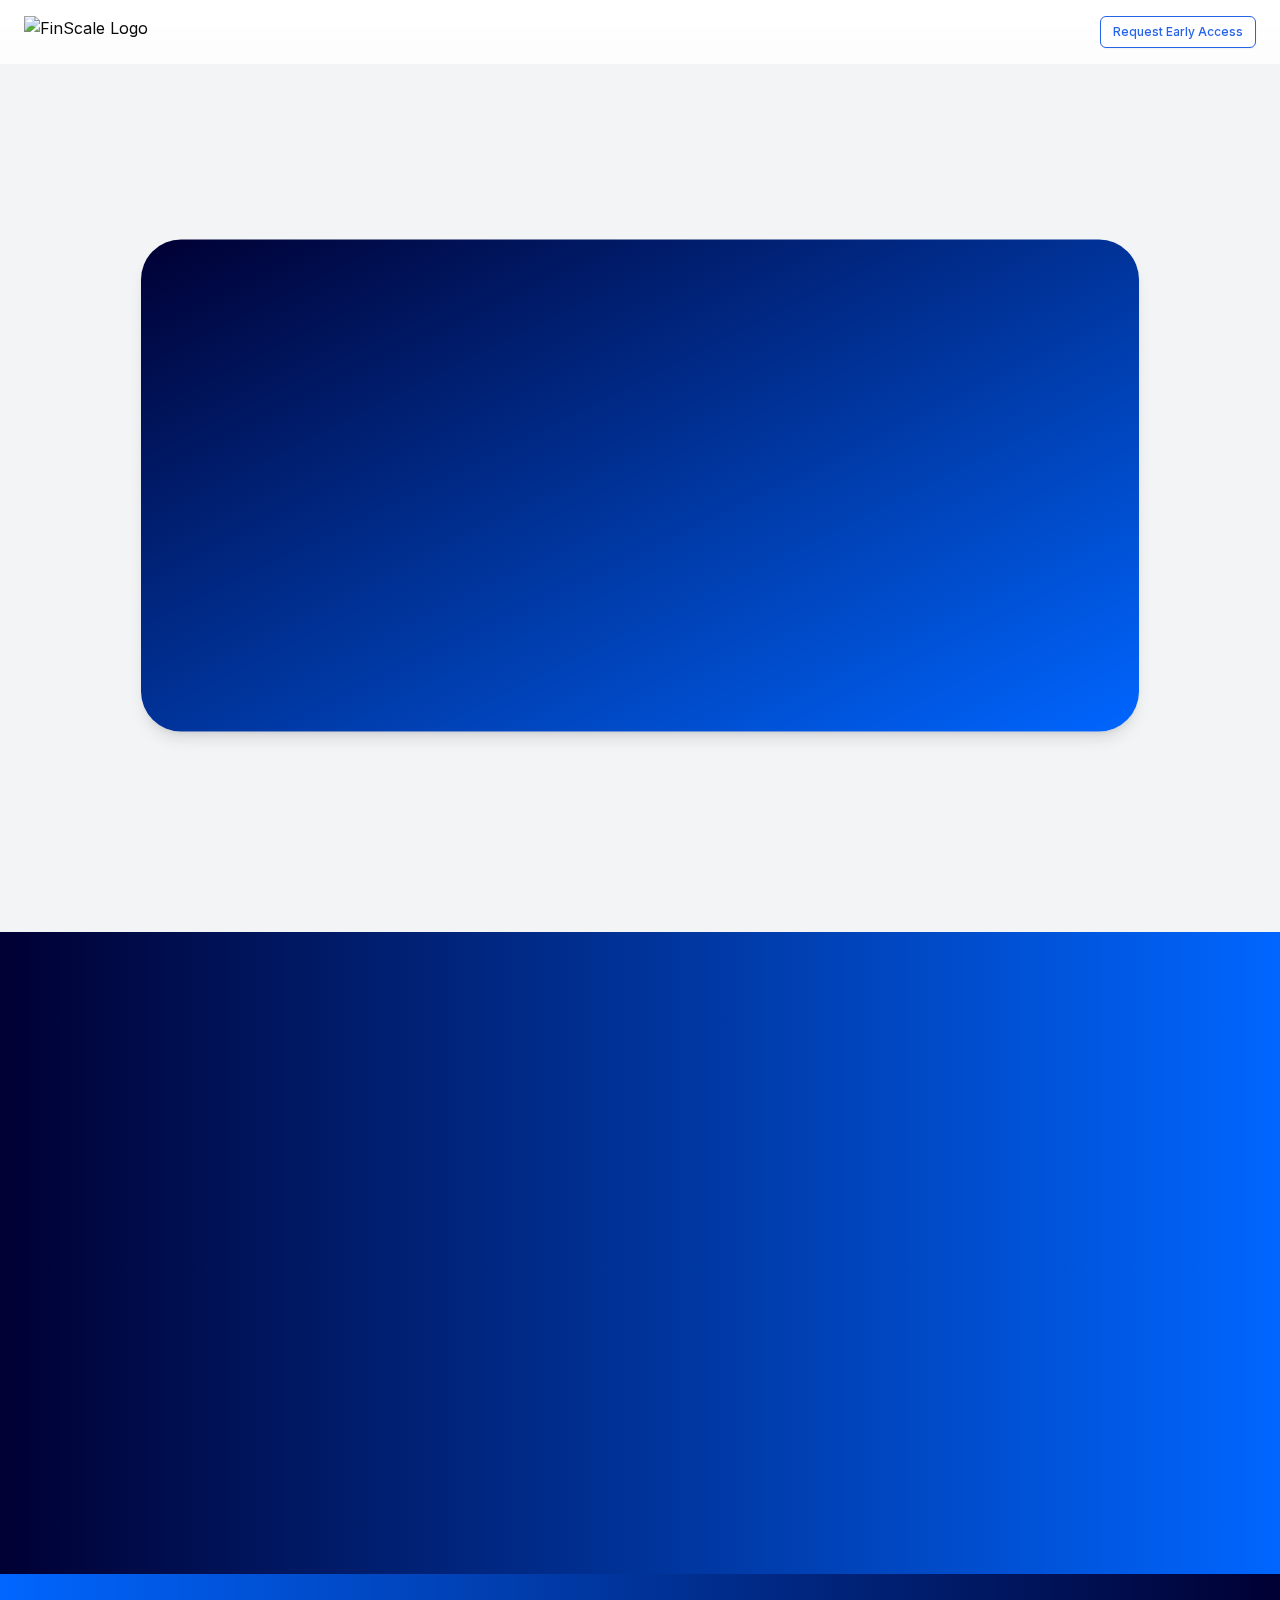
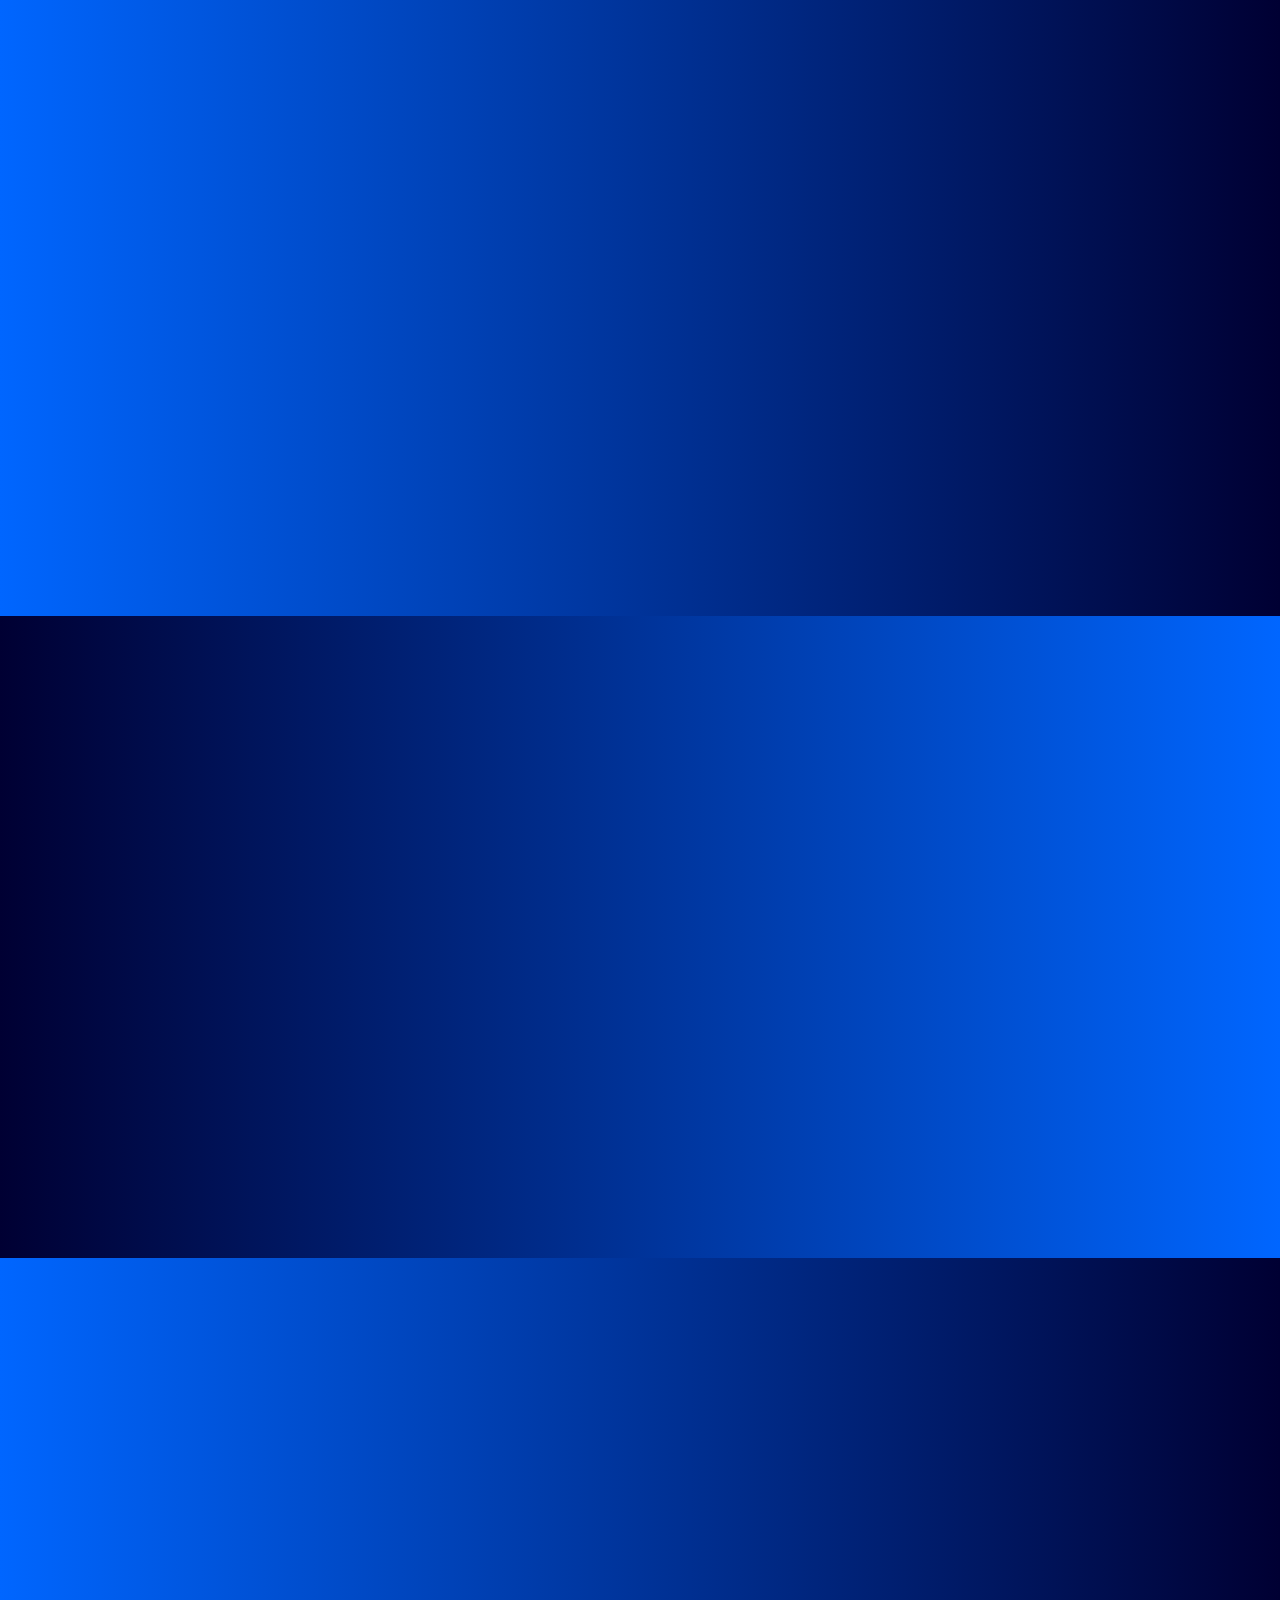
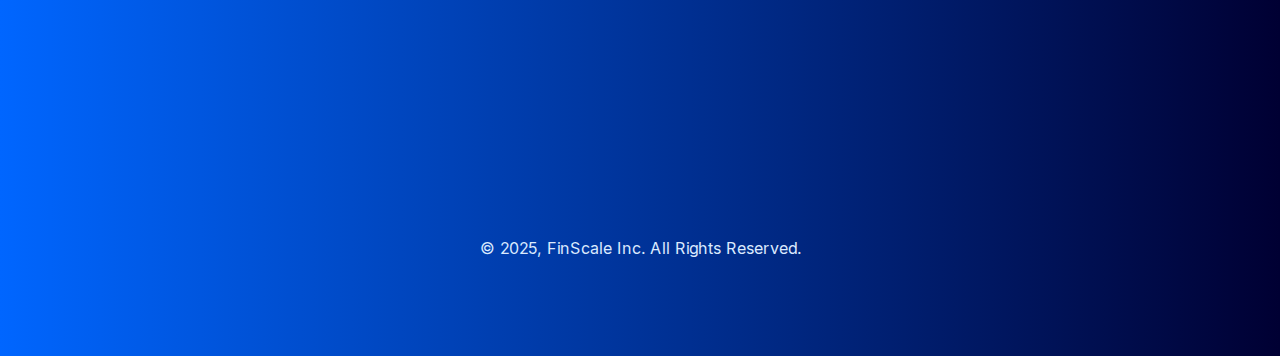
==== commit a87e90a8: "Update favion logo to fs" ====
--- a/index.html
+++ b/index.html
@@ -19,4 +19,4 @@
 display: none!important;
 -webkit-appearance: none;
 }
-</style><video src="https://storage.googleapis.com/finscale-landing-assets/assets/analytics.mp4" class="absolute top-0 left-0 w-full h-full object-cover" autoPlay="" muted="" loop="" playsInline="" disablePictureInPicture="" controlsList="nodownload nofullscreen noremoteplayback" style="pointer-events:none"></video></div></div></div></div></div></div><div><div class="bg-gradient-to-r from-[#0066FF] to-[#000033] py-24"><div class="container mx-auto px-4"><div class="flex flex-col lg:flex-row items-center gap-12"><div class="w-full lg:w-2/3" style="opacity:0;transform:translateX(-100px)"><img alt="FinScale accounts page showing entity balances and transaction details" width="800" height="450" decoding="async" data-nimg="1" class="rounded-2xl shadow-lg w-full h-auto" style="color:transparent" src="https://storage.googleapis.com/finscale-landing-assets/assets/accounts.png"/></div><div class="w-full lg:w-1/3 space-y-6" style="opacity:0;transform:translateX(100px)"><h2 class="text-3xl font-bold text-white">Unlimited Entities, One Platform.</h2><p class="text-lg text-blue-100">Add and manage every business or account in a single place—no limits, no hassle.</p><div class="mt-4"><button class="inline-flex items-center justify-center gap-2 whitespace-nowrap text-sm font-medium transition-colors focus-visible:outline-none focus-visible:ring-1 focus-visible:ring-ring disabled:pointer-events-none disabled:opacity-50 [&amp;_svg]:pointer-events-none [&amp;_svg]:size-4 [&amp;_svg]:shrink-0 shadow h-10 rounded-md px-8 bg-white text-blue-600 hover:bg-blue-50">Add my entities now</button></div></div></div><footer class="text-center text-blue-100 mt-8">© 2025, FinScale Inc. All Rights Reserved.</footer></div></div></div><section class="Toastify" aria-live="polite" aria-atomic="false" aria-relevant="additions text" aria-label="Notifications Alt+T"></section></div><script src="/_next/static/chunks/webpack-3269125541cd1eec.js" async=""></script><script>(self.__next_f=self.__next_f||[]).push([0])</script><script>self.__next_f.push([1,"1:\"$Sreact.fragment\"\n2:I[5244,[],\"\"]\n3:I[3866,[],\"\"]\n4:I[7033,[],\"ClientPageRoot\"]\n5:I[1078,[\"440\",\"static/chunks/440-1e18c069026040a0.js\",\"974\",\"static/chunks/app/page-4c813d6e5359517c.js\"],\"default\"]\n8:I[6213,[],\"OutletBoundary\"]\na:I[6213,[],\"MetadataBoundary\"]\nc:I[6213,[],\"ViewportBoundary\"]\ne:I[4835,[],\"\"]\n:HL[\"/_next/static/media/a34f9d1faa5f3315-s.p.woff2\",\"font\",{\"crossOrigin\":\"\",\"type\":\"font/woff2\"}]\n:HL[\"/_next/static/css/ba402fd8ead30f4c.css\",\"style\"]\n"])</script><script>self.__next_f.push([1,"0:{\"P\":null,\"b\":\"qOBDcs7WPmPz9mQ82rJtb\",\"p\":\"\",\"c\":[\"\",\"\"],\"i\":false,\"f\":[[[\"\",{\"children\":[\"__PAGE__\",{}]},\"$undefined\",\"$undefined\",true],[\"\",[\"$\",\"$1\",\"c\",{\"children\":[[[\"$\",\"link\",\"0\",{\"rel\":\"stylesheet\",\"href\":\"/_next/static/css/ba402fd8ead30f4c.css\",\"precedence\":\"next\",\"crossOrigin\":\"$undefined\",\"nonce\":\"$undefined\"}]],[\"$\",\"html\",null,{\"lang\":\"en\",\"children\":[\"$\",\"body\",null,{\"className\":\"__className_179fbf antialiased\",\"children\":[\"$\",\"$L2\",null,{\"parallelRouterKey\":\"children\",\"segmentPath\":[\"children\"],\"error\":\"$undefined\",\"errorStyles\":\"$undefined\",\"errorScripts\":\"$undefined\",\"template\":[\"$\",\"$L3\",null,{}],\"templateStyles\":\"$undefined\",\"templateScripts\":\"$undefined\",\"notFound\":[[],[[\"$\",\"title\",null,{\"children\":\"404: This page could not be found.\"}],[\"$\",\"div\",null,{\"style\":{\"fontFamily\":\"system-ui,\\\"Segoe UI\\\",Roboto,Helvetica,Arial,sans-serif,\\\"Apple Color Emoji\\\",\\\"Segoe UI Emoji\\\"\",\"height\":\"100vh\",\"textAlign\":\"center\",\"display\":\"flex\",\"flexDirection\":\"column\",\"alignItems\":\"center\",\"justifyContent\":\"center\"},\"children\":[\"$\",\"div\",null,{\"children\":[[\"$\",\"style\",null,{\"dangerouslySetInnerHTML\":{\"__html\":\"body{color:#000;background:#fff;margin:0}.next-error-h1{border-right:1px solid rgba(0,0,0,.3)}@media (prefers-color-scheme:dark){body{color:#fff;background:#000}.next-error-h1{border-right:1px solid rgba(255,255,255,.3)}}\"}}],[\"$\",\"h1\",null,{\"className\":\"next-error-h1\",\"style\":{\"display\":\"inline-block\",\"margin\":\"0 20px 0 0\",\"padding\":\"0 23px 0 0\",\"fontSize\":24,\"fontWeight\":500,\"verticalAlign\":\"top\",\"lineHeight\":\"49px\"},\"children\":404}],[\"$\",\"div\",null,{\"style\":{\"display\":\"inline-block\"},\"children\":[\"$\",\"h2\",null,{\"style\":{\"fontSize\":14,\"fontWeight\":400,\"lineHeight\":\"49px\",\"margin\":0},\"children\":\"This page could not be found.\"}]}]]}]}]]],\"forbidden\":\"$undefined\",\"unauthorized\":\"$undefined\"}]}]}]]}],{\"children\":[\"__PAGE__\",[\"$\",\"$1\",\"c\",{\"children\":[[\"$\",\"$L4\",null,{\"Component\":\"$5\",\"searchParams\":{},\"params\":{},\"promises\":[\"$@6\",\"$@7\"]}],null,[\"$\",\"$L8\",null,{\"children\":\"$L9\"}]]}],{},null,false]},null,false],[\"$\",\"$1\",\"h\",{\"children\":[null,[\"$\",\"$1\",\"pABSTXjLJxSRczQTbQ1O1\",{\"children\":[[\"$\",\"$La\",null,{\"children\":\"$Lb\"}],[\"$\",\"$Lc\",null,{\"children\":\"$Ld\"}],[\"$\",\"meta\",null,{\"name\":\"next-size-adjust\",\"content\":\"\"}]]}]]}],false]],\"m\":\"$undefined\",\"G\":[\"$e\",\"$undefined\"],\"s\":false,\"S\":true}\n"])</script><script>self.__next_f.push([1,"6:{}\n7:{}\n"])</script><script>self.__next_f.push([1,"d:[[\"$\",\"meta\",\"0\",{\"name\":\"viewport\",\"content\":\"width=device-width, initial-scale=1\"}]]\nb:[[\"$\",\"meta\",\"0\",{\"charSet\":\"utf-8\"}],[\"$\",\"title\",\"1\",{\"children\":\"FinScale - Your Financial Dashboard\"}],[\"$\",\"meta\",\"2\",{\"name\":\"description\",\"content\":\"Manage your finances with ease using FinScale\"}],[\"$\",\"link\",\"3\",{\"rel\":\"icon\",\"href\":\"/favicon.ico\",\"type\":\"image/x-icon\",\"sizes\":\"16x16\"}]]\n"])</script><script>self.__next_f.push([1,"9:null\n"])</script></body></html>+</style><video src="https://storage.googleapis.com/finscale-landing-assets/assets/analytics.mp4" class="absolute top-0 left-0 w-full h-full object-cover" autoPlay="" muted="" loop="" playsInline="" disablePictureInPicture="" controlsList="nodownload nofullscreen noremoteplayback" style="pointer-events:none"></video></div></div></div></div></div></div><div><div class="bg-gradient-to-r from-[#0066FF] to-[#000033] py-24"><div class="container mx-auto px-4"><div class="flex flex-col lg:flex-row items-center gap-12"><div class="w-full lg:w-2/3" style="opacity:0;transform:translateX(-100px)"><img alt="FinScale accounts page showing entity balances and transaction details" width="800" height="450" decoding="async" data-nimg="1" class="rounded-2xl shadow-lg w-full h-auto" style="color:transparent" src="https://storage.googleapis.com/finscale-landing-assets/assets/accounts.png"/></div><div class="w-full lg:w-1/3 space-y-6" style="opacity:0;transform:translateX(100px)"><h2 class="text-3xl font-bold text-white">Unlimited Entities, One Platform.</h2><p class="text-lg text-blue-100">Add and manage every business or account in a single place—no limits, no hassle.</p><div class="mt-4"><button class="inline-flex items-center justify-center gap-2 whitespace-nowrap text-sm font-medium transition-colors focus-visible:outline-none focus-visible:ring-1 focus-visible:ring-ring disabled:pointer-events-none disabled:opacity-50 [&amp;_svg]:pointer-events-none [&amp;_svg]:size-4 [&amp;_svg]:shrink-0 shadow h-10 rounded-md px-8 bg-white text-blue-600 hover:bg-blue-50">Add my entities now</button></div></div></div><footer class="text-center text-blue-100 mt-8">© 2025, FinScale Inc. All Rights Reserved.</footer></div></div></div><section class="Toastify" aria-live="polite" aria-atomic="false" aria-relevant="additions text" aria-label="Notifications Alt+T"></section></div><script src="/_next/static/chunks/webpack-3269125541cd1eec.js" async=""></script><script>(self.__next_f=self.__next_f||[]).push([0])</script><script>self.__next_f.push([1,"1:\"$Sreact.fragment\"\n2:I[5244,[],\"\"]\n3:I[3866,[],\"\"]\n4:I[7033,[],\"ClientPageRoot\"]\n5:I[1078,[\"440\",\"static/chunks/440-1e18c069026040a0.js\",\"974\",\"static/chunks/app/page-4c813d6e5359517c.js\"],\"default\"]\n8:I[6213,[],\"OutletBoundary\"]\na:I[6213,[],\"MetadataBoundary\"]\nc:I[6213,[],\"ViewportBoundary\"]\ne:I[4835,[],\"\"]\n:HL[\"/_next/static/media/a34f9d1faa5f3315-s.p.woff2\",\"font\",{\"crossOrigin\":\"\",\"type\":\"font/woff2\"}]\n:HL[\"/_next/static/css/ba402fd8ead30f4c.css\",\"style\"]\n"])</script><script>self.__next_f.push([1,"0:{\"P\":null,\"b\":\"qOBDcs7WPmPz9mQ82rJtb\",\"p\":\"\",\"c\":[\"\",\"\"],\"i\":false,\"f\":[[[\"\",{\"children\":[\"__PAGE__\",{}]},\"$undefined\",\"$undefined\",true],[\"\",[\"$\",\"$1\",\"c\",{\"children\":[[[\"$\",\"link\",\"0\",{\"rel\":\"stylesheet\",\"href\":\"/_next/static/css/ba402fd8ead30f4c.css\",\"precedence\":\"next\",\"crossOrigin\":\"$undefined\",\"nonce\":\"$undefined\"}]],[\"$\",\"html\",null,{\"lang\":\"en\",\"children\":[\"$\",\"body\",null,{\"className\":\"__className_179fbf antialiased\",\"children\":[\"$\",\"$L2\",null,{\"parallelRouterKey\":\"children\",\"segmentPath\":[\"children\"],\"error\":\"$undefined\",\"errorStyles\":\"$undefined\",\"errorScripts\":\"$undefined\",\"template\":[\"$\",\"$L3\",null,{}],\"templateStyles\":\"$undefined\",\"templateScripts\":\"$undefined\",\"notFound\":[[],[[\"$\",\"title\",null,{\"children\":\"404: This page could not be found.\"}],[\"$\",\"div\",null,{\"style\":{\"fontFamily\":\"system-ui,\\\"Segoe UI\\\",Roboto,Helvetica,Arial,sans-serif,\\\"Apple Color Emoji\\\",\\\"Segoe UI Emoji\\\"\",\"height\":\"100vh\",\"textAlign\":\"center\",\"display\":\"flex\",\"flexDirection\":\"column\",\"alignItems\":\"center\",\"justifyContent\":\"center\"},\"children\":[\"$\",\"div\",null,{\"children\":[[\"$\",\"style\",null,{\"dangerouslySetInnerHTML\":{\"__html\":\"body{color:#000;background:#fff;margin:0}.next-error-h1{border-right:1px solid rgba(0,0,0,.3)}@media (prefers-color-scheme:dark){body{color:#fff;background:#000}.next-error-h1{border-right:1px solid rgba(255,255,255,.3)}}\"}}],[\"$\",\"h1\",null,{\"className\":\"next-error-h1\",\"style\":{\"display\":\"inline-block\",\"margin\":\"0 20px 0 0\",\"padding\":\"0 23px 0 0\",\"fontSize\":24,\"fontWeight\":500,\"verticalAlign\":\"top\",\"lineHeight\":\"49px\"},\"children\":404}],[\"$\",\"div\",null,{\"style\":{\"display\":\"inline-block\"},\"children\":[\"$\",\"h2\",null,{\"style\":{\"fontSize\":14,\"fontWeight\":400,\"lineHeight\":\"49px\",\"margin\":0},\"children\":\"This page could not be found.\"}]}]]}]}]]],\"forbidden\":\"$undefined\",\"unauthorized\":\"$undefined\"}]}]}]]}],{\"children\":[\"__PAGE__\",[\"$\",\"$1\",\"c\",{\"children\":[[\"$\",\"$L4\",null,{\"Component\":\"$5\",\"searchParams\":{},\"params\":{},\"promises\":[\"$@6\",\"$@7\"]}],null,[\"$\",\"$L8\",null,{\"children\":\"$L9\"}]]}],{},null,false]},null,false],[\"$\",\"$1\",\"h\",{\"children\":[null,[\"$\",\"$1\",\"pABSTXjLJxSRczQTbQ1O1\",{\"children\":[[\"$\",\"$La\",null,{\"children\":\"$Lb\"}],[\"$\",\"$Lc\",null,{\"children\":\"$Ld\"}],[\"$\",\"meta\",null,{\"name\":\"next-size-adjust\",\"content\":\"\"}]]}]]}],false]],\"m\":\"$undefined\",\"G\":[\"$e\",\"$undefined\"],\"s\":false,\"S\":true}\n"])</script><script>self.__next_f.push([1,"6:{}\n7:{}\n"])</script><script>self.__next_f.push([1,"d:[[\"$\",\"meta\",\"0\",{\"name\":\"viewport\",\"content\":\"width=device-width, initial-scale=1\"}]]\nb:[[\"$\",\"meta\",\"0\",{\"charSet\":\"utf-8\"}],[\"$\",\"title\",\"1\",{\"children\":\"FinScale - Your Financial Dashboard\"}],[\"$\",\"meta\",\"2\",{\"name\":\"description\",\"content\":\"Manage your finances with ease using FinScale\"}],[\"$\",\"link\",\"3\",{\"rel\":\"icon\",\"href\":\"/fslogosm.ico\",\"type\":\"image/x-icon\",\"sizes\":\"16x16\"}]]\n"])</script><script>self.__next_f.push([1,"9:null\n"])</script></body></html>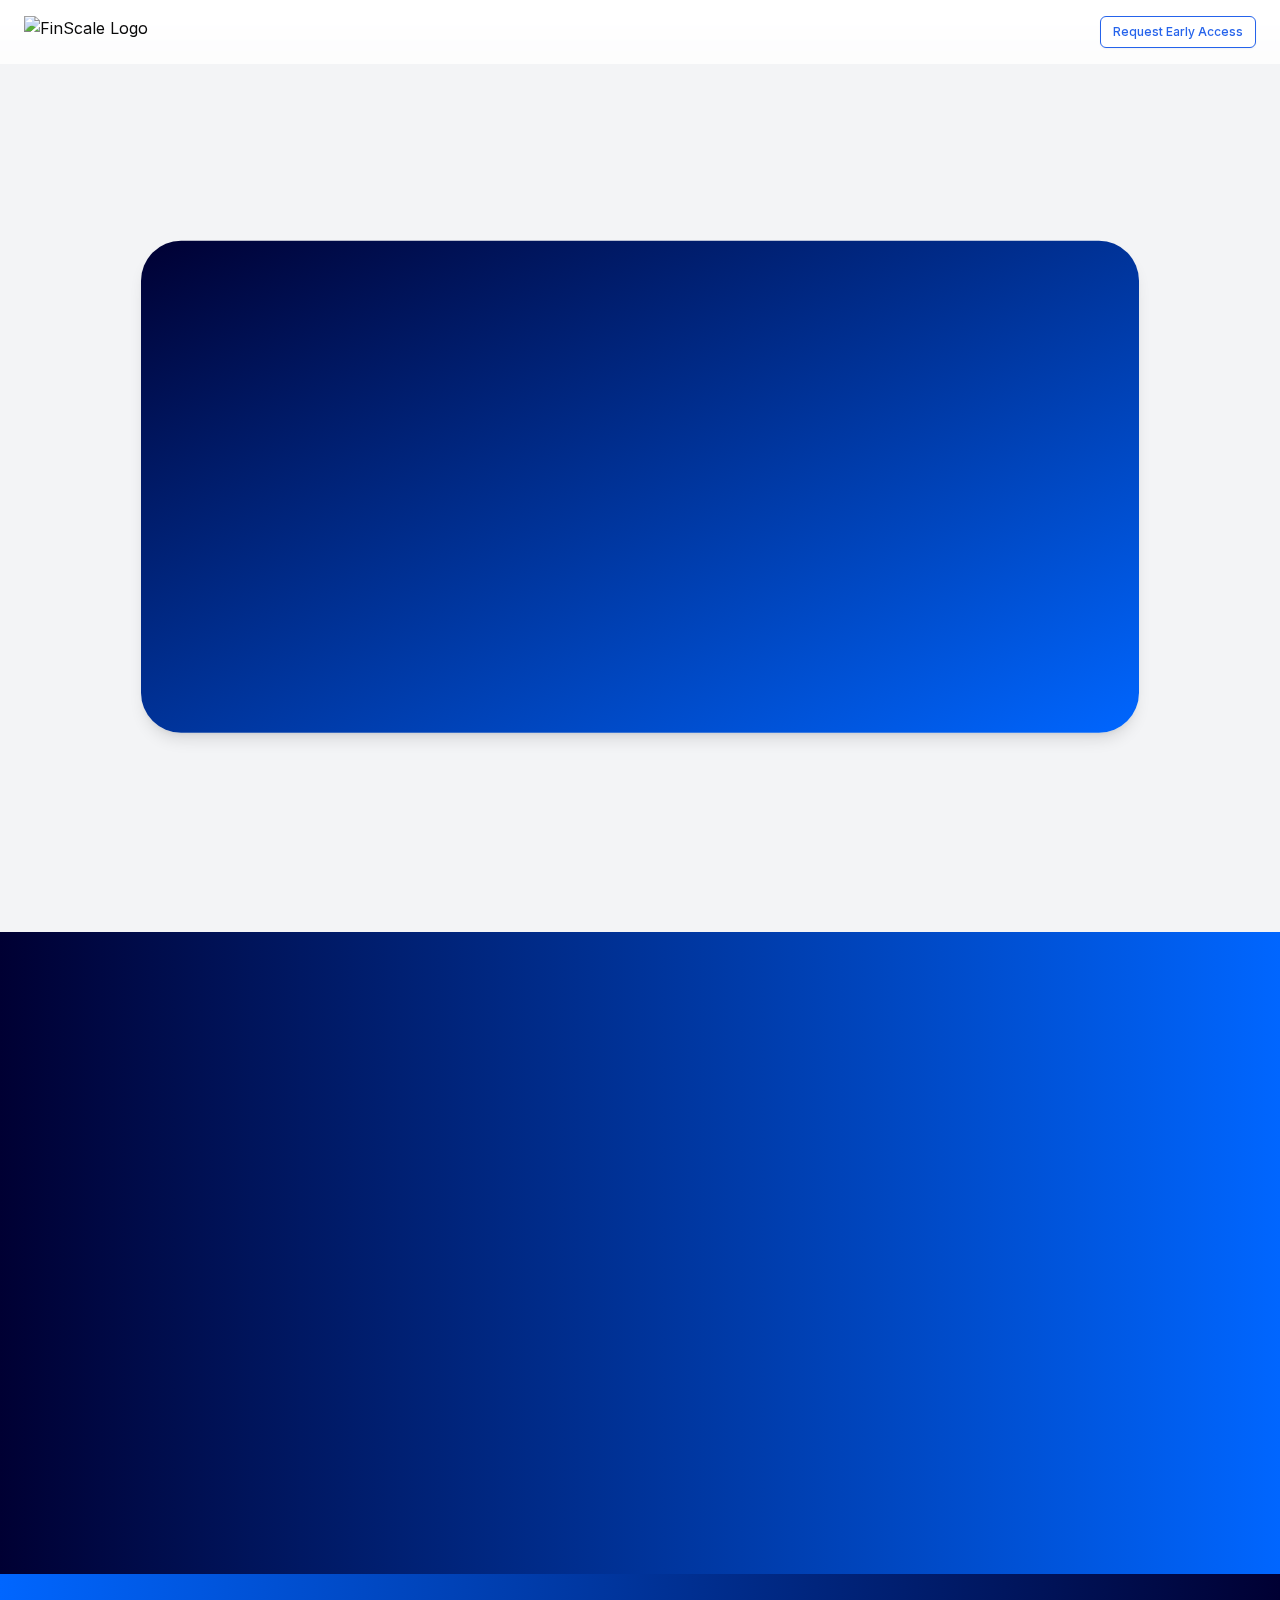
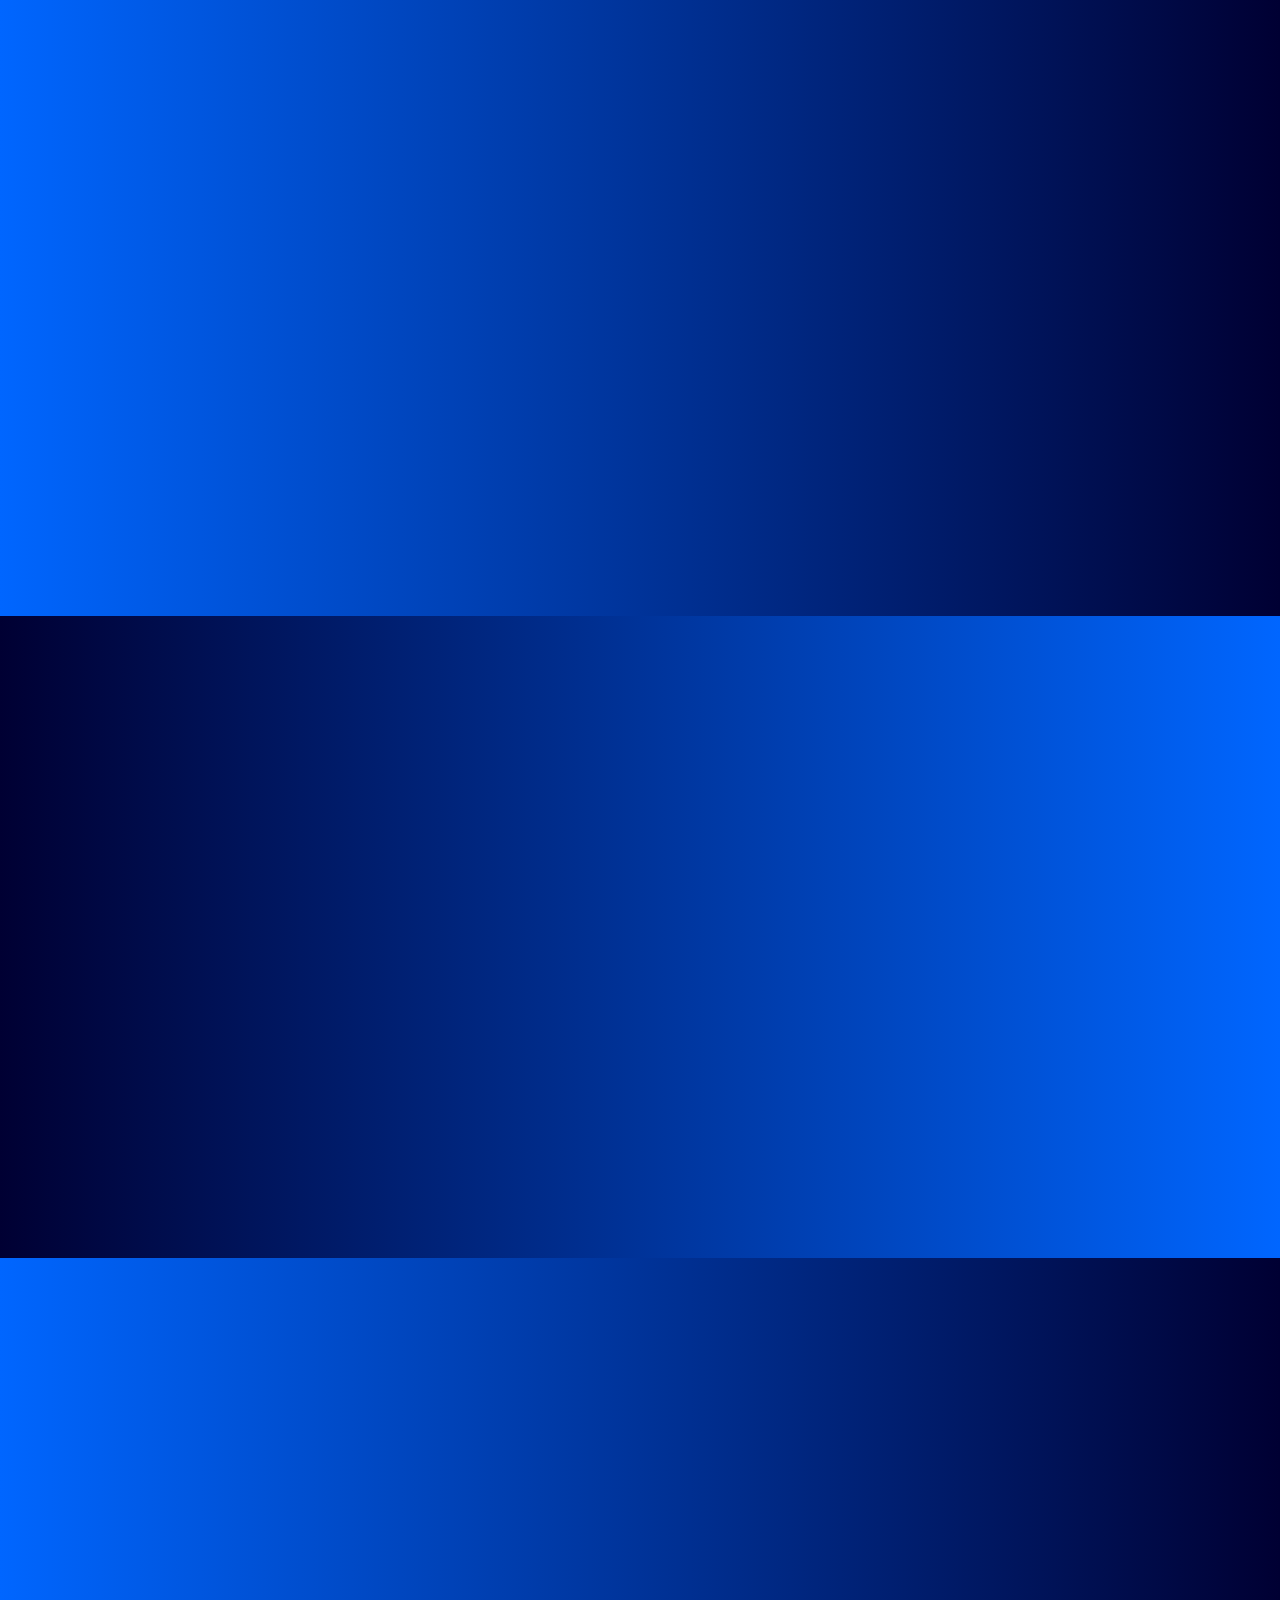
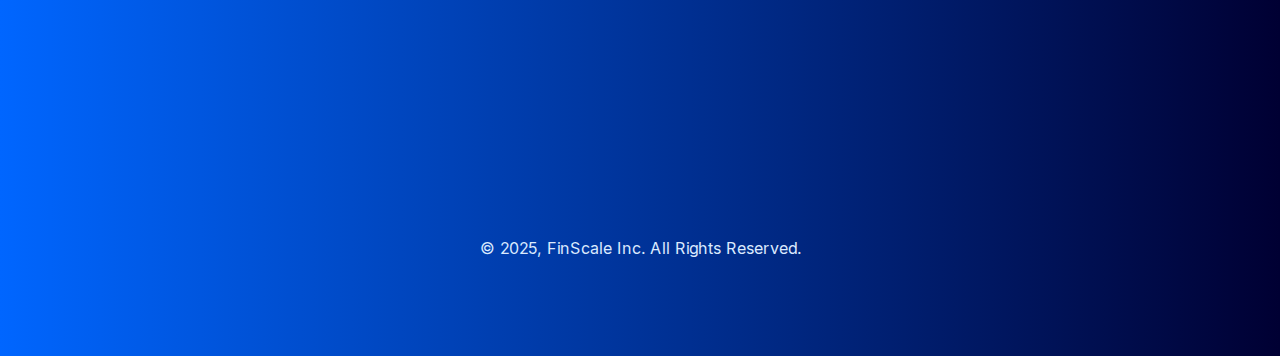
==== commit bac801f6: "Updates video and image links" ====
--- a/index.html
+++ b/index.html
@@ -1,4 +1,4 @@
-<!DOCTYPE html><html lang="en"><head><meta charSet="utf-8"/><meta name="viewport" content="width=device-width, initial-scale=1"/><link rel="preload" href="/_next/static/media/a34f9d1faa5f3315-s.p.woff2" as="font" crossorigin="" type="font/woff2"/><link rel="preload" as="image" href="https://storage.googleapis.com/finscale-landing-assets/assets/fs-logo-new.png"/><link rel="preload" as="image" href="https://storage.googleapis.com/finscale-landing-assets/assets/copilot.png"/><link rel="preload" as="image" href="https://storage.googleapis.com/finscale-landing-assets/assets/accounts.png"/><link rel="stylesheet" href="/_next/static/css/ba402fd8ead30f4c.css" data-precedence="next"/><link rel="preload" as="script" fetchPriority="low" href="/_next/static/chunks/webpack-3269125541cd1eec.js"/><script src="/_next/static/chunks/4bd1b696-d3bb752020c5520d.js" async=""></script><script src="/_next/static/chunks/517-1e535b24577228d8.js" async=""></script><script src="/_next/static/chunks/main-app-6b981c3895beb443.js" async=""></script><script src="/_next/static/chunks/440-1e18c069026040a0.js" async=""></script><script src="/_next/static/chunks/app/page-4c813d6e5359517c.js" async=""></script><meta name="next-size-adjust" content=""/><title>FinScale - Your Financial Dashboard</title><meta name="description" content="Manage your finances with ease using FinScale"/><link rel="icon" href="/fs-only-logo.ico" type="image/x-icon" sizes="16x16"/><script src="/_next/static/chunks/polyfills-42372ed130431b0a.js" noModule=""></script></head><body class="__className_179fbf antialiased"><div class="min-h-screen bg-gray-100 "><header class="fixed top-0 left-0 right-0 z-50 transition-all duration-300 ease-in-out bg-white/80 backdrop-blur-md"><div class="container mx-auto px-6 py-4 flex justify-between items-center"><img src="https://storage.googleapis.com/finscale-landing-assets/assets/fs-logo-new.png" alt="FinScale Logo" class="h-8 w-auto"/><nav class="ml-auto"><ul class="flex space-x-4"><li><button class="inline-flex items-center justify-center gap-2 whitespace-nowrap font-medium focus-visible:outline-none focus-visible:ring-1 focus-visible:ring-ring disabled:pointer-events-none disabled:opacity-50 [&amp;_svg]:pointer-events-none [&amp;_svg]:size-4 [&amp;_svg]:shrink-0 border shadow-sm hover:text-accent-foreground h-8 rounded-md px-3 text-xs transition-all duration-300 ease-in-out bg-white text-blue-600 hover:bg-blue-50 border-blue-600">Request Early Access</button></li></ul></nav></div></header><div class="min-h-screen mt-8 flex items-center justify-center px-4 py-16"><div class="w-full max-w-[80%] p-12 md:p-16 bg-gradient-to-br from-[#000033] to-[#0066FF] rounded-[40px] shadow-lg flex flex-col items-center justify-center text-center" style="opacity:0;transform:translateY(50px)"><h1 class="text-3xl md:text-4xl lg:text-5xl font-bold text-white mb-4" style="opacity:0;transform:translateY(20px)">Where AI simplifies finance, empowering founders to drive growth</h1><p class="text-lg md:text-xl text-blue-100 mb-8" style="opacity:0;transform:translateY(20px)">Bookkeeping on Cruise Control: Let Our Copilot Module Take the Wheel</p><div style="opacity:0;transform:translateY(20px)"><button class="inline-flex items-center justify-center gap-2 whitespace-nowrap text-sm font-medium transition-colors focus-visible:outline-none focus-visible:ring-1 focus-visible:ring-ring disabled:pointer-events-none disabled:opacity-50 [&amp;_svg]:pointer-events-none [&amp;_svg]:size-4 [&amp;_svg]:shrink-0 shadow h-10 rounded-md px-8 bg-white text-blue-600 hover:bg-blue-50 mb-8">Request Early Access</button></div><div class="w-full max-w-4xl mx-auto mt-12" style="opacity:0;transform:translateY(20px)"><div class="w-full"><img src="https://storage.googleapis.com/finscale-landing-assets/assets/copilot.png" alt="Copilot dashboard preview" class="w-full h-auto object-contain rounded-lg"/></div></div></div></div><div><div class="bg-gradient-to-r from-[#000033] to-[#0066FF] py-24"><div class="container mx-auto px-4"><div class="flex flex-col lg:flex-row items-center gap-12"><div class="w-full lg:w-1/3 space-y-6" style="opacity:0;transform:translateX(-100px)"><h2 class="text-3xl font-bold text-white">No More Hours Wasted on Manual Categorization.</h2><p class="text-lg text-blue-100">Our AI instantly categorizes your transactions so you can focus on what really matters—growing your business.</p><div class="mt-4"><button class="inline-flex items-center justify-center gap-2 whitespace-nowrap text-sm font-medium transition-colors focus-visible:outline-none focus-visible:ring-1 focus-visible:ring-ring disabled:pointer-events-none disabled:opacity-50 [&amp;_svg]:pointer-events-none [&amp;_svg]:size-4 [&amp;_svg]:shrink-0 shadow h-10 rounded-md px-8 bg-white text-blue-600 hover:bg-blue-50">Save time now</button></div></div><div class="w-full lg:w-2/3" style="opacity:0;transform:translateX(100px)"><div class="relative w-full h-0 pb-[56.25%] rounded-2xl overflow-hidden shadow-lg video-container"><style>
+<!DOCTYPE html><html lang="en"><head><meta charSet="utf-8"/><meta name="viewport" content="width=device-width, initial-scale=1"/><link rel="preload" href="/_next/static/media/a34f9d1faa5f3315-s.p.woff2" as="font" crossorigin="" type="font/woff2"/><link rel="preload" as="image" href="https://storage.googleapis.com/finscale-landing-assets/assets/fs-logo-new.png"/><link rel="preload" as="image" href="https://storage.googleapis.com/finscale-landing-assets/assets/copilot.png"/><link rel="preload" as="image" href="https://storage.googleapis.com/finscale-landing-assets/assets/accounts.png"/><link rel="stylesheet" href="/_next/static/css/ba402fd8ead30f4c.css" data-precedence="next"/><link rel="preload" as="script" fetchPriority="low" href="/_next/static/chunks/webpack-3269125541cd1eec.js"/><script src="/_next/static/chunks/4bd1b696-d3bb752020c5520d.js" async=""></script><script src="/_next/static/chunks/517-1e535b24577228d8.js" async=""></script><script src="/_next/static/chunks/main-app-6b981c3895beb443.js" async=""></script><script src="/_next/static/chunks/440-1e18c069026040a0.js" async=""></script><script src="/_next/static/chunks/app/page-a7c22082268c6ed6.js" async=""></script><meta name="next-size-adjust" content=""/><title>FinScale - Your Financial Dashboard</title><meta name="description" content="Manage your finances with ease using FinScale"/><link rel="icon" href="/favicon.ico" type="image/x-icon" sizes="256x256"/><script src="/_next/static/chunks/polyfills-42372ed130431b0a.js" noModule=""></script></head><body class="__className_179fbf antialiased"><div class="min-h-screen bg-gray-100 "><header class="fixed top-0 left-0 right-0 z-50 transition-all duration-300 ease-in-out bg-white/80 backdrop-blur-md"><div class="container mx-auto px-6 py-4 flex justify-between items-center"><img src="https://storage.googleapis.com/finscale-landing-assets/assets/fs-logo-new.png" alt="FinScale Logo" class="h-8 w-auto"/><nav class="ml-auto"><ul class="flex space-x-4"><li><button class="inline-flex items-center justify-center gap-2 whitespace-nowrap font-medium focus-visible:outline-none focus-visible:ring-1 focus-visible:ring-ring disabled:pointer-events-none disabled:opacity-50 [&amp;_svg]:pointer-events-none [&amp;_svg]:size-4 [&amp;_svg]:shrink-0 border shadow-sm hover:text-accent-foreground h-8 rounded-md px-3 text-xs transition-all duration-300 ease-in-out bg-white text-blue-600 hover:bg-blue-50 border-blue-600">Request Early Access</button></li></ul></nav></div></header><div class="min-h-screen mt-8 flex items-center justify-center px-4 py-16"><div class="w-full max-w-[80%] p-12 md:p-16 bg-gradient-to-br from-[#000033] to-[#0066FF] rounded-[40px] shadow-lg flex flex-col items-center justify-center text-center" style="opacity:0;transform:translateY(50px)"><h1 class="text-3xl md:text-4xl lg:text-5xl font-bold text-white mb-4" style="opacity:0;transform:translateY(20px)">Where AI simplifies finance, empowering founders to drive growth</h1><p class="text-lg md:text-xl text-blue-100 mb-8" style="opacity:0;transform:translateY(20px)">Bookkeeping on Cruise Control: Let Our Copilot Module Take the Wheel</p><div style="opacity:0;transform:translateY(20px)"><button class="inline-flex items-center justify-center gap-2 whitespace-nowrap text-sm font-medium transition-colors focus-visible:outline-none focus-visible:ring-1 focus-visible:ring-ring disabled:pointer-events-none disabled:opacity-50 [&amp;_svg]:pointer-events-none [&amp;_svg]:size-4 [&amp;_svg]:shrink-0 shadow h-10 rounded-md px-8 bg-white text-blue-600 hover:bg-blue-50 mb-8">Request Early Access</button></div><div class="w-full max-w-4xl mx-auto mt-12" style="opacity:0;transform:translateY(20px)"><div class="w-full"><img src="https://storage.googleapis.com/finscale-landing-assets/assets/copilot.png" alt="Copilot dashboard preview" class="w-full h-auto object-contain rounded-lg"/></div></div></div></div><div><div class="bg-gradient-to-r from-[#000033] to-[#0066FF] py-24"><div class="container mx-auto px-4"><div class="flex flex-col lg:flex-row items-center gap-12"><div class="w-full lg:w-1/3 space-y-6" style="opacity:0;transform:translateX(-100px)"><h2 class="text-3xl font-bold text-white">No More Hours Wasted on Manual Categorization.</h2><p class="text-lg text-blue-100">Our AI instantly categorizes your transactions so you can focus on what really matters—growing your business.</p><div class="mt-4"><button class="inline-flex items-center justify-center gap-2 whitespace-nowrap text-sm font-medium transition-colors focus-visible:outline-none focus-visible:ring-1 focus-visible:ring-ring disabled:pointer-events-none disabled:opacity-50 [&amp;_svg]:pointer-events-none [&amp;_svg]:size-4 [&amp;_svg]:shrink-0 shadow h-10 rounded-md px-8 bg-white text-blue-600 hover:bg-blue-50">Save time now</button></div></div><div class="w-full lg:w-2/3" style="opacity:0;transform:translateX(100px)"><div class="relative w-full h-0 pb-[56.25%] rounded-2xl overflow-hidden shadow-lg video-container"><style>
 .video-container:hover video::-webkit-media-controls-panel,
 .video-container:hover video::-webkit-media-controls-play-button,
 .video-container:hover video::-webkit-media-controls-start-playback-button {
@@ -12,11 +12,11 @@
   display: none!important;
   -webkit-appearance: none;
 }
-</style><video src="https://storage.googleapis.com/finscale-landing-assets/assets/transactions.mp4" class="absolute top-0 left-0 w-full h-full object-cover" autoPlay="" muted="" loop="" playsInline="" disablePictureInPicture="" controlsList="nodownload nofullscreen noremoteplayback" style="pointer-events:none"></video></div></div><div class="w-full lg:w-1/3 space-y-6" style="opacity:0;transform:translateX(100px)"><h2 class="text-3xl font-bold text-white">Don&#x27;t Leave Thousands of dollars in Write-Offs on the Table</h2><p class="text-lg text-blue-100">With FinScale, connect your personal and business accounts to uncover every deduction—including personal-business overlaps—so you can optimize your tax savings.</p><div class="mt-4"><button class="inline-flex items-center justify-center gap-2 whitespace-nowrap text-sm font-medium transition-colors focus-visible:outline-none focus-visible:ring-1 focus-visible:ring-ring disabled:pointer-events-none disabled:opacity-50 [&amp;_svg]:pointer-events-none [&amp;_svg]:size-4 [&amp;_svg]:shrink-0 shadow h-10 rounded-md px-8 bg-white text-blue-600 hover:bg-blue-50">Maximize deductions</button></div></div></div></div></div></div><div><div class="bg-gradient-to-r from-[#000033] to-[#0066FF] py-24"><div class="container mx-auto px-4"><div class="flex flex-col lg:flex-row items-center gap-12"><div class="w-full lg:w-1/3 space-y-6" style="opacity:0;transform:translateX(-100px)"><h2 class="text-3xl font-bold text-white">Get a Full Cash Flow Picture—in Just 3 Clicks</h2><p class="text-lg text-blue-100">Easily zoom in on transactions by categories, subcategories, and vendors for instant insights.</p><div class="mt-4"><button class="inline-flex items-center justify-center gap-2 whitespace-nowrap text-sm font-medium transition-colors focus-visible:outline-none focus-visible:ring-1 focus-visible:ring-ring disabled:pointer-events-none disabled:opacity-50 [&amp;_svg]:pointer-events-none [&amp;_svg]:size-4 [&amp;_svg]:shrink-0 shadow h-10 rounded-md px-8 bg-white text-blue-600 hover:bg-blue-50">Get instant Insights</button></div></div><div class="w-full lg:w-2/3" style="opacity:0;transform:translateX(100px)"><div class="relative w-full h-0 pb-[56.25%] rounded-2xl overflow-hidden shadow-lg video-container"><style>
+</style><video src="https://storage.googleapis.com/finscale-landing-assets/assets/transactions.mp4?v=2" class="absolute top-0 left-0 w-full h-full object-cover" autoPlay="" muted="" loop="" playsInline="" disablePictureInPicture="" controlsList="nodownload nofullscreen noremoteplayback" style="pointer-events:none"></video></div></div><div class="w-full lg:w-1/3 space-y-6" style="opacity:0;transform:translateX(100px)"><h2 class="text-3xl font-bold text-white">Don&#x27;t Leave Thousands of dollars in Write-Offs on the Table</h2><p class="text-lg text-blue-100">With FinScale, connect your personal and business accounts to uncover every deduction—including personal-business overlaps—so you can optimize your tax savings.</p><div class="mt-4"><button class="inline-flex items-center justify-center gap-2 whitespace-nowrap text-sm font-medium transition-colors focus-visible:outline-none focus-visible:ring-1 focus-visible:ring-ring disabled:pointer-events-none disabled:opacity-50 [&amp;_svg]:pointer-events-none [&amp;_svg]:size-4 [&amp;_svg]:shrink-0 shadow h-10 rounded-md px-8 bg-white text-blue-600 hover:bg-blue-50">Maximize deductions</button></div></div></div></div></div></div><div><div class="bg-gradient-to-r from-[#000033] to-[#0066FF] py-24"><div class="container mx-auto px-4"><div class="flex flex-col lg:flex-row items-center gap-12"><div class="w-full lg:w-1/3 space-y-6" style="opacity:0;transform:translateX(-100px)"><h2 class="text-3xl font-bold text-white">Get a Full Cash Flow Picture—in Just 3 Clicks</h2><p class="text-lg text-blue-100">Easily zoom in on transactions by categories, subcategories, and vendors for instant insights.</p><div class="mt-4"><button class="inline-flex items-center justify-center gap-2 whitespace-nowrap text-sm font-medium transition-colors focus-visible:outline-none focus-visible:ring-1 focus-visible:ring-ring disabled:pointer-events-none disabled:opacity-50 [&amp;_svg]:pointer-events-none [&amp;_svg]:size-4 [&amp;_svg]:shrink-0 shadow h-10 rounded-md px-8 bg-white text-blue-600 hover:bg-blue-50">Get instant Insights</button></div></div><div class="w-full lg:w-2/3" style="opacity:0;transform:translateX(100px)"><div class="relative w-full h-0 pb-[56.25%] rounded-2xl overflow-hidden shadow-lg video-container"><style>
 .video-container:hover video::-webkit-media-controls-panel,
 .video-container:hover video::-webkit-media-controls-play-button,
 .video-container:hover video::-webkit-media-controls-start-playback-button {
 display: none!important;
 -webkit-appearance: none;
 }
-</style><video src="https://storage.googleapis.com/finscale-landing-assets/assets/analytics.mp4" class="absolute top-0 left-0 w-full h-full object-cover" autoPlay="" muted="" loop="" playsInline="" disablePictureInPicture="" controlsList="nodownload nofullscreen noremoteplayback" style="pointer-events:none"></video></div></div></div></div></div></div><div><div class="bg-gradient-to-r from-[#0066FF] to-[#000033] py-24"><div class="container mx-auto px-4"><div class="flex flex-col lg:flex-row items-center gap-12"><div class="w-full lg:w-2/3" style="opacity:0;transform:translateX(-100px)"><img alt="FinScale accounts page showing entity balances and transaction details" width="800" height="450" decoding="async" data-nimg="1" class="rounded-2xl shadow-lg w-full h-auto" style="color:transparent" src="https://storage.googleapis.com/finscale-landing-assets/assets/accounts.png"/></div><div class="w-full lg:w-1/3 space-y-6" style="opacity:0;transform:translateX(100px)"><h2 class="text-3xl font-bold text-white">Unlimited Entities, One Platform.</h2><p class="text-lg text-blue-100">Add and manage every business or account in a single place—no limits, no hassle.</p><div class="mt-4"><button class="inline-flex items-center justify-center gap-2 whitespace-nowrap text-sm font-medium transition-colors focus-visible:outline-none focus-visible:ring-1 focus-visible:ring-ring disabled:pointer-events-none disabled:opacity-50 [&amp;_svg]:pointer-events-none [&amp;_svg]:size-4 [&amp;_svg]:shrink-0 shadow h-10 rounded-md px-8 bg-white text-blue-600 hover:bg-blue-50">Add my entities now</button></div></div></div><footer class="text-center text-blue-100 mt-8">© 2025, FinScale Inc. All Rights Reserved.</footer></div></div></div><section class="Toastify" aria-live="polite" aria-atomic="false" aria-relevant="additions text" aria-label="Notifications Alt+T"></section></div><script src="/_next/static/chunks/webpack-3269125541cd1eec.js" async=""></script><script>(self.__next_f=self.__next_f||[]).push([0])</script><script>self.__next_f.push([1,"1:\"$Sreact.fragment\"\n2:I[5244,[],\"\"]\n3:I[3866,[],\"\"]\n4:I[7033,[],\"ClientPageRoot\"]\n5:I[1078,[\"440\",\"static/chunks/440-1e18c069026040a0.js\",\"974\",\"static/chunks/app/page-4c813d6e5359517c.js\"],\"default\"]\n8:I[6213,[],\"OutletBoundary\"]\na:I[6213,[],\"MetadataBoundary\"]\nc:I[6213,[],\"ViewportBoundary\"]\ne:I[4835,[],\"\"]\n:HL[\"/_next/static/media/a34f9d1faa5f3315-s.p.woff2\",\"font\",{\"crossOrigin\":\"\",\"type\":\"font/woff2\"}]\n:HL[\"/_next/static/css/ba402fd8ead30f4c.css\",\"style\"]\n"])</script><script>self.__next_f.push([1,"0:{\"P\":null,\"b\":\"qOBDcs7WPmPz9mQ82rJtb\",\"p\":\"\",\"c\":[\"\",\"\"],\"i\":false,\"f\":[[[\"\",{\"children\":[\"__PAGE__\",{}]},\"$undefined\",\"$undefined\",true],[\"\",[\"$\",\"$1\",\"c\",{\"children\":[[[\"$\",\"link\",\"0\",{\"rel\":\"stylesheet\",\"href\":\"/_next/static/css/ba402fd8ead30f4c.css\",\"precedence\":\"next\",\"crossOrigin\":\"$undefined\",\"nonce\":\"$undefined\"}]],[\"$\",\"html\",null,{\"lang\":\"en\",\"children\":[\"$\",\"body\",null,{\"className\":\"__className_179fbf antialiased\",\"children\":[\"$\",\"$L2\",null,{\"parallelRouterKey\":\"children\",\"segmentPath\":[\"children\"],\"error\":\"$undefined\",\"errorStyles\":\"$undefined\",\"errorScripts\":\"$undefined\",\"template\":[\"$\",\"$L3\",null,{}],\"templateStyles\":\"$undefined\",\"templateScripts\":\"$undefined\",\"notFound\":[[],[[\"$\",\"title\",null,{\"children\":\"404: This page could not be found.\"}],[\"$\",\"div\",null,{\"style\":{\"fontFamily\":\"system-ui,\\\"Segoe UI\\\",Roboto,Helvetica,Arial,sans-serif,\\\"Apple Color Emoji\\\",\\\"Segoe UI Emoji\\\"\",\"height\":\"100vh\",\"textAlign\":\"center\",\"display\":\"flex\",\"flexDirection\":\"column\",\"alignItems\":\"center\",\"justifyContent\":\"center\"},\"children\":[\"$\",\"div\",null,{\"children\":[[\"$\",\"style\",null,{\"dangerouslySetInnerHTML\":{\"__html\":\"body{color:#000;background:#fff;margin:0}.next-error-h1{border-right:1px solid rgba(0,0,0,.3)}@media (prefers-color-scheme:dark){body{color:#fff;background:#000}.next-error-h1{border-right:1px solid rgba(255,255,255,.3)}}\"}}],[\"$\",\"h1\",null,{\"className\":\"next-error-h1\",\"style\":{\"display\":\"inline-block\",\"margin\":\"0 20px 0 0\",\"padding\":\"0 23px 0 0\",\"fontSize\":24,\"fontWeight\":500,\"verticalAlign\":\"top\",\"lineHeight\":\"49px\"},\"children\":404}],[\"$\",\"div\",null,{\"style\":{\"display\":\"inline-block\"},\"children\":[\"$\",\"h2\",null,{\"style\":{\"fontSize\":14,\"fontWeight\":400,\"lineHeight\":\"49px\",\"margin\":0},\"children\":\"This page could not be found.\"}]}]]}]}]]],\"forbidden\":\"$undefined\",\"unauthorized\":\"$undefined\"}]}]}]]}],{\"children\":[\"__PAGE__\",[\"$\",\"$1\",\"c\",{\"children\":[[\"$\",\"$L4\",null,{\"Component\":\"$5\",\"searchParams\":{},\"params\":{},\"promises\":[\"$@6\",\"$@7\"]}],null,[\"$\",\"$L8\",null,{\"children\":\"$L9\"}]]}],{},null,false]},null,false],[\"$\",\"$1\",\"h\",{\"children\":[null,[\"$\",\"$1\",\"pABSTXjLJxSRczQTbQ1O1\",{\"children\":[[\"$\",\"$La\",null,{\"children\":\"$Lb\"}],[\"$\",\"$Lc\",null,{\"children\":\"$Ld\"}],[\"$\",\"meta\",null,{\"name\":\"next-size-adjust\",\"content\":\"\"}]]}]]}],false]],\"m\":\"$undefined\",\"G\":[\"$e\",\"$undefined\"],\"s\":false,\"S\":true}\n"])</script><script>self.__next_f.push([1,"6:{}\n7:{}\n"])</script><script>self.__next_f.push([1,"d:[[\"$\",\"meta\",\"0\",{\"name\":\"viewport\",\"content\":\"width=device-width, initial-scale=1\"}]]\nb:[[\"$\",\"meta\",\"0\",{\"charSet\":\"utf-8\"}],[\"$\",\"title\",\"1\",{\"children\":\"FinScale - Your Financial Dashboard\"}],[\"$\",\"meta\",\"2\",{\"name\":\"description\",\"content\":\"Manage your finances with ease using FinScale\"}],[\"$\",\"link\",\"3\",{\"rel\":\"icon\",\"href\":\"/fslogosm.ico\",\"type\":\"image/x-icon\",\"sizes\":\"16x16\"}]]\n"])</script><script>self.__next_f.push([1,"9:null\n"])</script></body></html>+</style><video src="https://storage.googleapis.com/finscale-landing-assets/assets/analytics.mp4" class="absolute top-0 left-0 w-full h-full object-cover" autoPlay="" muted="" loop="" playsInline="" disablePictureInPicture="" controlsList="nodownload nofullscreen noremoteplayback" style="pointer-events:none"></video></div></div></div></div></div></div><div><div class="bg-gradient-to-r from-[#0066FF] to-[#000033] py-24"><div class="container mx-auto px-4"><div class="flex flex-col lg:flex-row items-center gap-12"><div class="w-full lg:w-2/3" style="opacity:0;transform:translateX(-100px)"><img alt="FinScale accounts page showing entity balances and transaction details" width="800" height="450" decoding="async" data-nimg="1" class="rounded-2xl shadow-lg w-full h-auto" style="color:transparent" src="https://storage.googleapis.com/finscale-landing-assets/assets/accounts.png"/></div><div class="w-full lg:w-1/3 space-y-6" style="opacity:0;transform:translateX(100px)"><h2 class="text-3xl font-bold text-white">Unlimited Entities, One Platform.</h2><p class="text-lg text-blue-100">Add and manage every business or account in a single place—no limits, no hassle.</p><div class="mt-4"><button class="inline-flex items-center justify-center gap-2 whitespace-nowrap text-sm font-medium transition-colors focus-visible:outline-none focus-visible:ring-1 focus-visible:ring-ring disabled:pointer-events-none disabled:opacity-50 [&amp;_svg]:pointer-events-none [&amp;_svg]:size-4 [&amp;_svg]:shrink-0 shadow h-10 rounded-md px-8 bg-white text-blue-600 hover:bg-blue-50">Add my entities now</button></div></div></div><footer class="text-center text-blue-100 mt-8">© 2025, FinScale Inc. All Rights Reserved.</footer></div></div></div><section class="Toastify" aria-live="polite" aria-atomic="false" aria-relevant="additions text" aria-label="Notifications Alt+T"></section></div><script src="/_next/static/chunks/webpack-3269125541cd1eec.js" async=""></script><script>(self.__next_f=self.__next_f||[]).push([0])</script><script>self.__next_f.push([1,"1:\"$Sreact.fragment\"\n2:I[5244,[],\"\"]\n3:I[3866,[],\"\"]\n4:I[7033,[],\"ClientPageRoot\"]\n5:I[1078,[\"440\",\"static/chunks/440-1e18c069026040a0.js\",\"974\",\"static/chunks/app/page-a7c22082268c6ed6.js\"],\"default\"]\n8:I[6213,[],\"OutletBoundary\"]\na:I[6213,[],\"MetadataBoundary\"]\nc:I[6213,[],\"ViewportBoundary\"]\ne:I[4835,[],\"\"]\n:HL[\"/_next/static/media/a34f9d1faa5f3315-s.p.woff2\",\"font\",{\"crossOrigin\":\"\",\"type\":\"font/woff2\"}]\n:HL[\"/_next/static/css/ba402fd8ead30f4c.css\",\"style\"]\n"])</script><script>self.__next_f.push([1,"0:{\"P\":null,\"b\":\"Hl1Y7AtLo4LjdiJtp_X9G\",\"p\":\"\",\"c\":[\"\",\"\"],\"i\":false,\"f\":[[[\"\",{\"children\":[\"__PAGE__\",{}]},\"$undefined\",\"$undefined\",true],[\"\",[\"$\",\"$1\",\"c\",{\"children\":[[[\"$\",\"link\",\"0\",{\"rel\":\"stylesheet\",\"href\":\"/_next/static/css/ba402fd8ead30f4c.css\",\"precedence\":\"next\",\"crossOrigin\":\"$undefined\",\"nonce\":\"$undefined\"}]],[\"$\",\"html\",null,{\"lang\":\"en\",\"children\":[\"$\",\"body\",null,{\"className\":\"__className_179fbf antialiased\",\"children\":[\"$\",\"$L2\",null,{\"parallelRouterKey\":\"children\",\"segmentPath\":[\"children\"],\"error\":\"$undefined\",\"errorStyles\":\"$undefined\",\"errorScripts\":\"$undefined\",\"template\":[\"$\",\"$L3\",null,{}],\"templateStyles\":\"$undefined\",\"templateScripts\":\"$undefined\",\"notFound\":[[],[[\"$\",\"title\",null,{\"children\":\"404: This page could not be found.\"}],[\"$\",\"div\",null,{\"style\":{\"fontFamily\":\"system-ui,\\\"Segoe UI\\\",Roboto,Helvetica,Arial,sans-serif,\\\"Apple Color Emoji\\\",\\\"Segoe UI Emoji\\\"\",\"height\":\"100vh\",\"textAlign\":\"center\",\"display\":\"flex\",\"flexDirection\":\"column\",\"alignItems\":\"center\",\"justifyContent\":\"center\"},\"children\":[\"$\",\"div\",null,{\"children\":[[\"$\",\"style\",null,{\"dangerouslySetInnerHTML\":{\"__html\":\"body{color:#000;background:#fff;margin:0}.next-error-h1{border-right:1px solid rgba(0,0,0,.3)}@media (prefers-color-scheme:dark){body{color:#fff;background:#000}.next-error-h1{border-right:1px solid rgba(255,255,255,.3)}}\"}}],[\"$\",\"h1\",null,{\"className\":\"next-error-h1\",\"style\":{\"display\":\"inline-block\",\"margin\":\"0 20px 0 0\",\"padding\":\"0 23px 0 0\",\"fontSize\":24,\"fontWeight\":500,\"verticalAlign\":\"top\",\"lineHeight\":\"49px\"},\"children\":404}],[\"$\",\"div\",null,{\"style\":{\"display\":\"inline-block\"},\"children\":[\"$\",\"h2\",null,{\"style\":{\"fontSize\":14,\"fontWeight\":400,\"lineHeight\":\"49px\",\"margin\":0},\"children\":\"This page could not be found.\"}]}]]}]}]]],\"forbidden\":\"$undefined\",\"unauthorized\":\"$undefined\"}]}]}]]}],{\"children\":[\"__PAGE__\",[\"$\",\"$1\",\"c\",{\"children\":[[\"$\",\"$L4\",null,{\"Component\":\"$5\",\"searchParams\":{},\"params\":{},\"promises\":[\"$@6\",\"$@7\"]}],null,[\"$\",\"$L8\",null,{\"children\":\"$L9\"}]]}],{},null,false]},null,false],[\"$\",\"$1\",\"h\",{\"children\":[null,[\"$\",\"$1\",\"1TX1AJV_iAWFBXmdJ5Jcu\",{\"children\":[[\"$\",\"$La\",null,{\"children\":\"$Lb\"}],[\"$\",\"$Lc\",null,{\"children\":\"$Ld\"}],[\"$\",\"meta\",null,{\"name\":\"next-size-adjust\",\"content\":\"\"}]]}]]}],false]],\"m\":\"$undefined\",\"G\":[\"$e\",\"$undefined\"],\"s\":false,\"S\":true}\n"])</script><script>self.__next_f.push([1,"6:{}\n7:{}\n"])</script><script>self.__next_f.push([1,"d:[[\"$\",\"meta\",\"0\",{\"name\":\"viewport\",\"content\":\"width=device-width, initial-scale=1\"}]]\nb:[[\"$\",\"meta\",\"0\",{\"charSet\":\"utf-8\"}],[\"$\",\"title\",\"1\",{\"children\":\"FinScale - Your Financial Dashboard\"}],[\"$\",\"meta\",\"2\",{\"name\":\"description\",\"content\":\"Manage your finances with ease using FinScale\"}],[\"$\",\"link\",\"3\",{\"rel\":\"icon\",\"href\":\"/favicon.ico\",\"type\":\"image/x-icon\",\"sizes\":\"256x256\"}]]\n"])</script><script>self.__next_f.push([1,"9:null\n"])</script></body></html>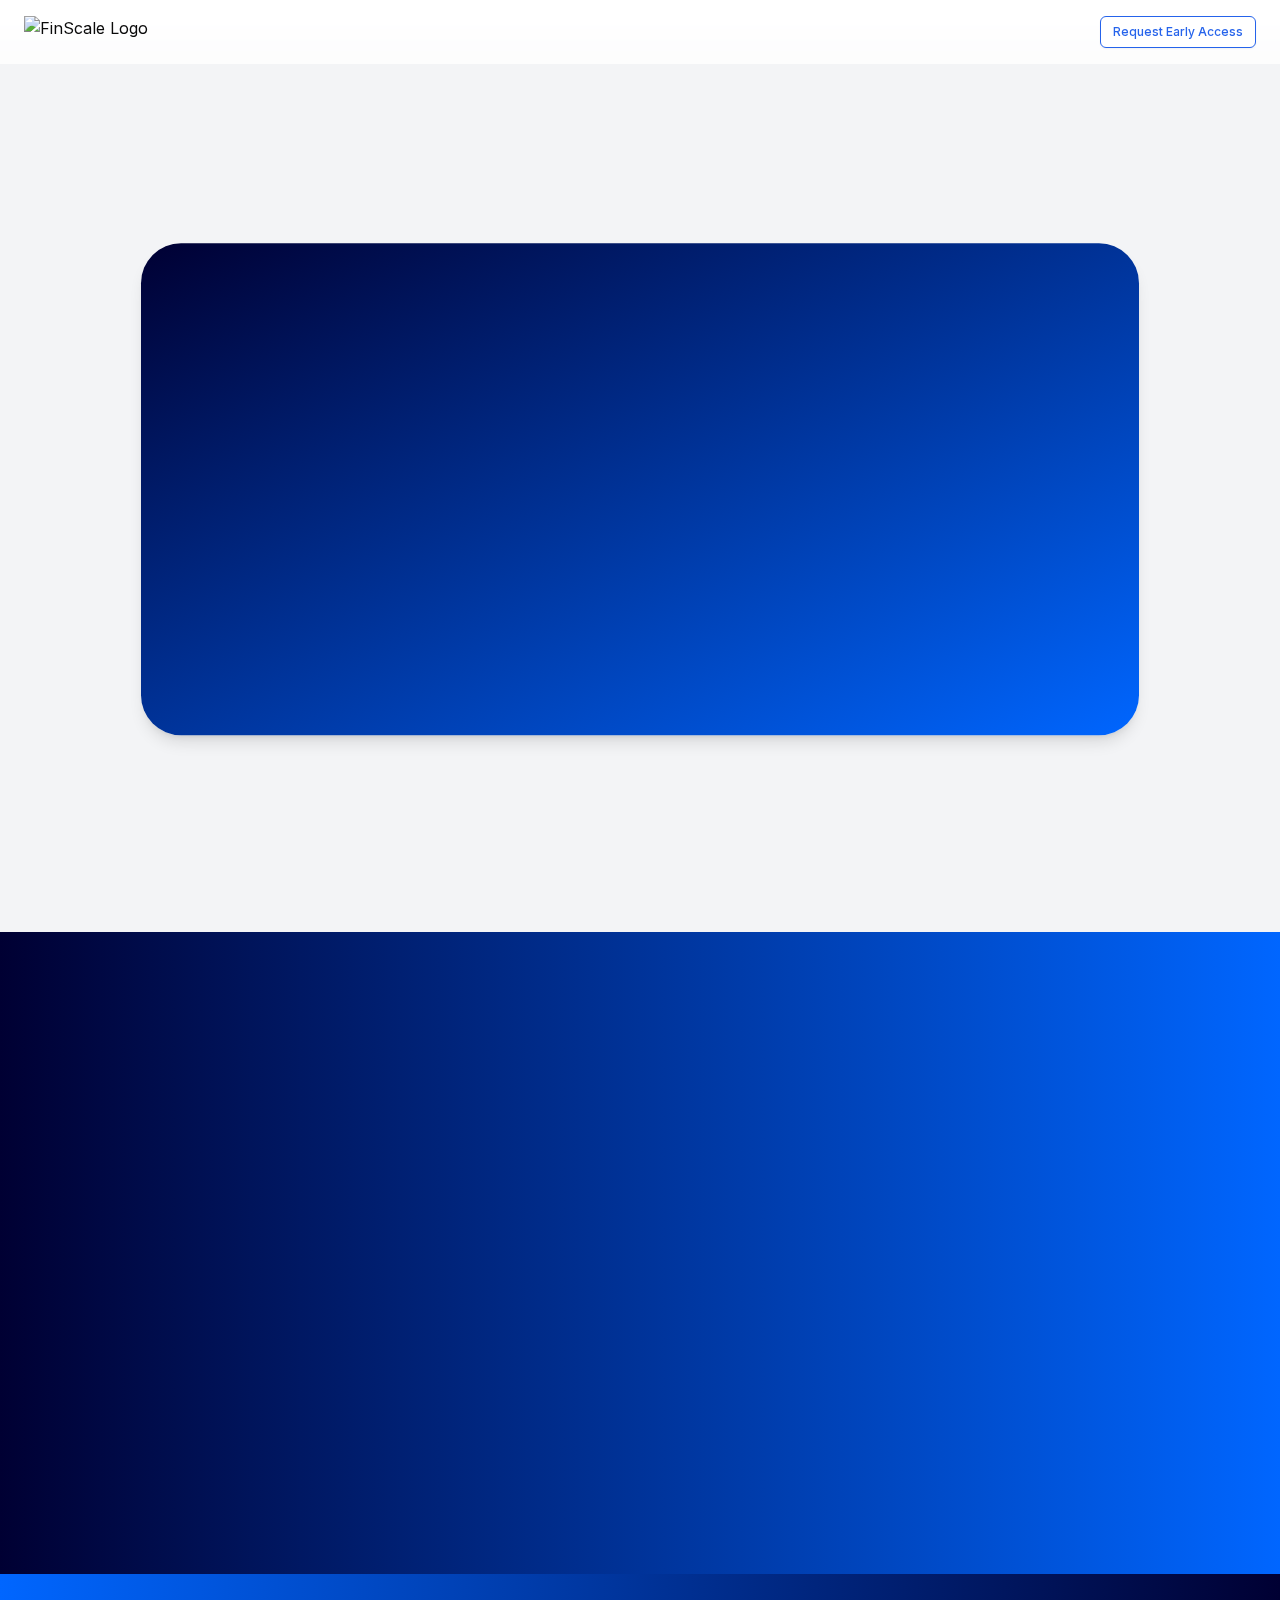
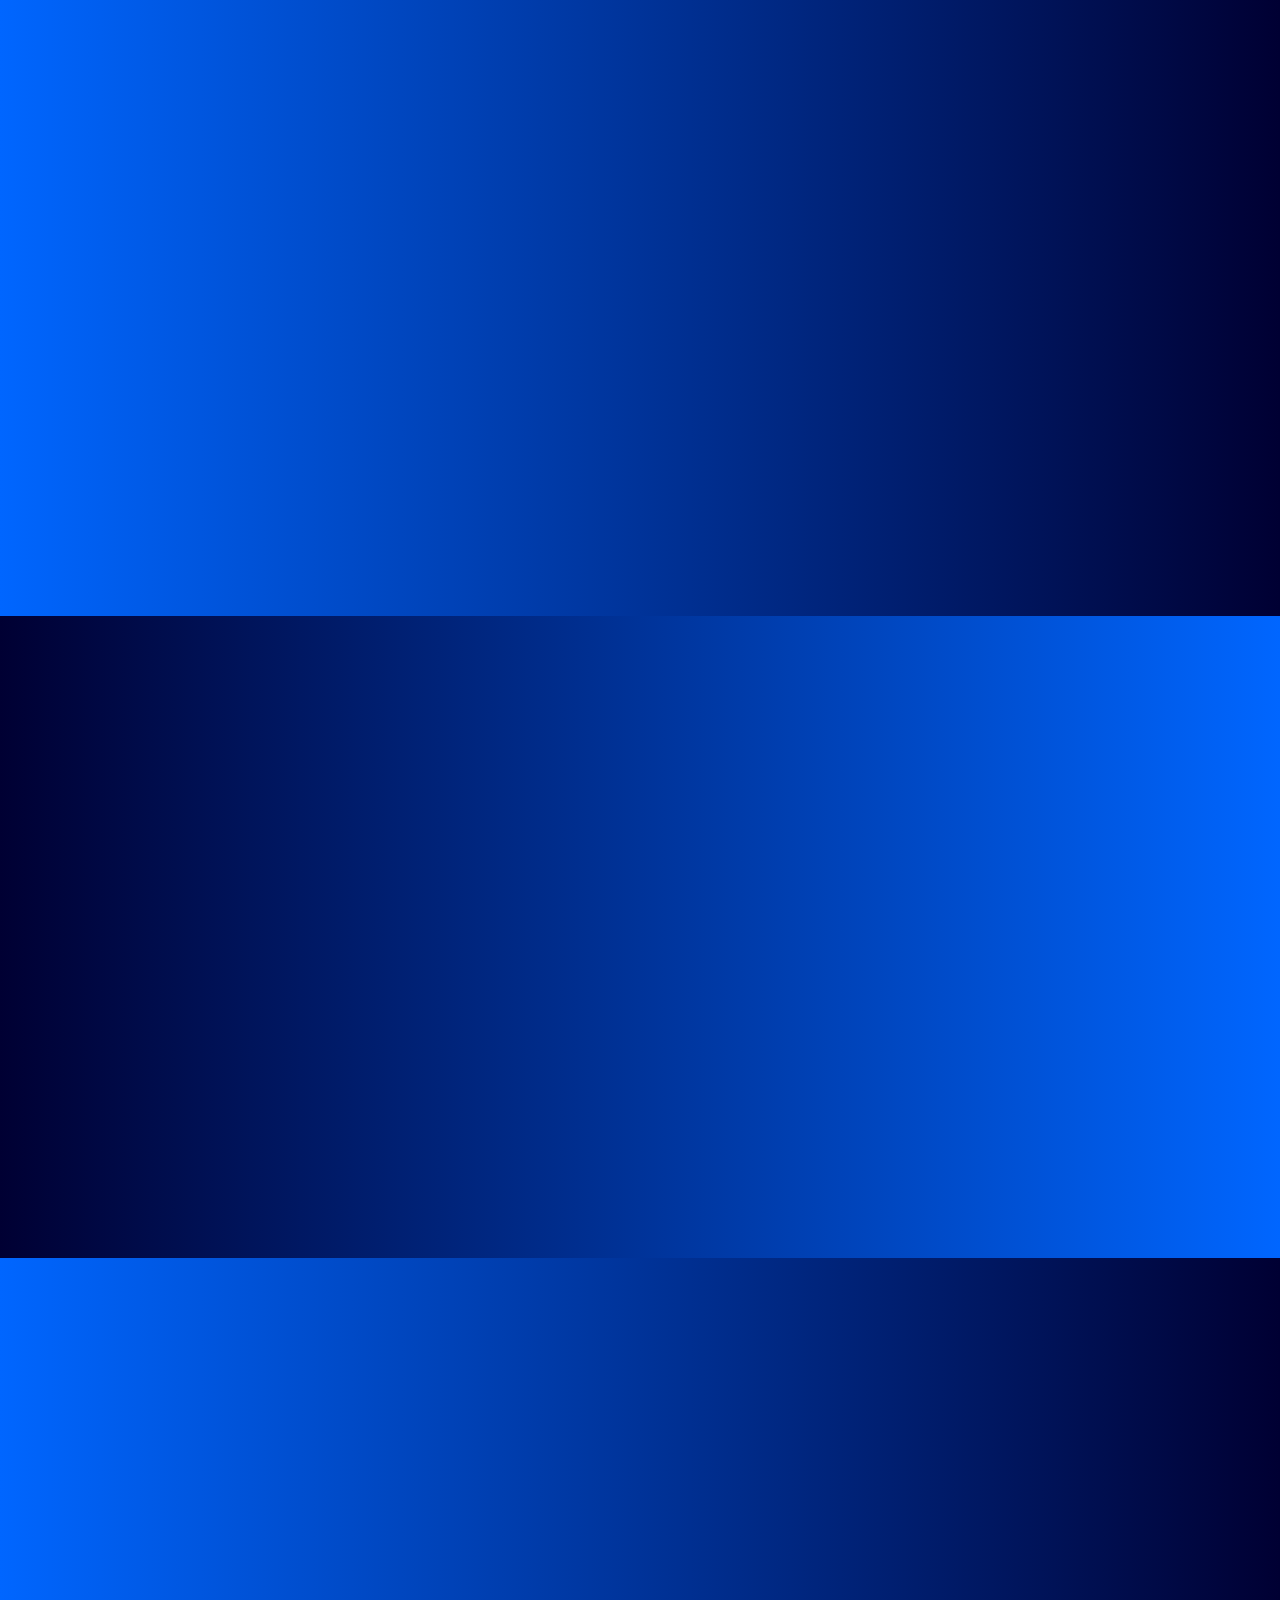
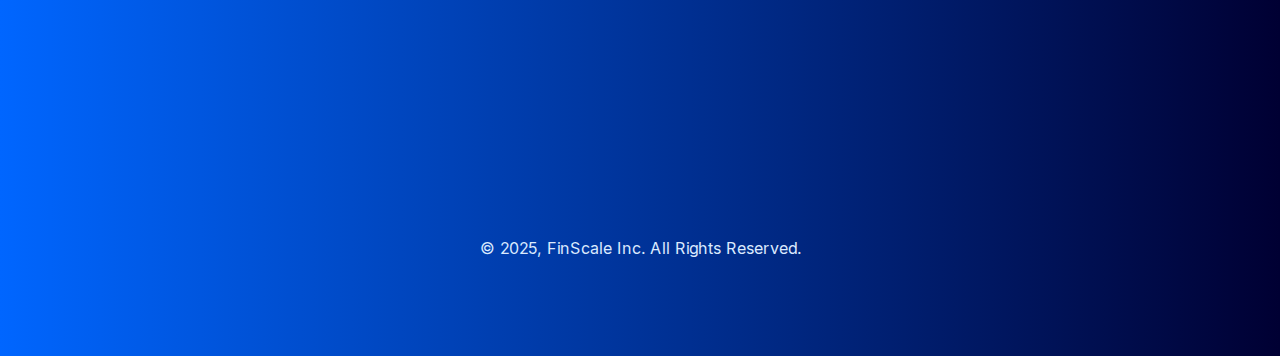
==== commit 2e44fafc: "Fix favio logo replace with fslogo" ====
--- a/index.html
+++ b/index.html
@@ -1,4 +1,4 @@
-<!DOCTYPE html><html lang="en"><head><meta charSet="utf-8"/><meta name="viewport" content="width=device-width, initial-scale=1"/><link rel="preload" href="/_next/static/media/a34f9d1faa5f3315-s.p.woff2" as="font" crossorigin="" type="font/woff2"/><link rel="preload" as="image" href="https://storage.googleapis.com/finscale-landing-assets/assets/fs-logo-new.png"/><link rel="preload" as="image" href="https://storage.googleapis.com/finscale-landing-assets/assets/copilot.png"/><link rel="preload" as="image" href="https://storage.googleapis.com/finscale-landing-assets/assets/accounts.png"/><link rel="stylesheet" href="/_next/static/css/ba402fd8ead30f4c.css" data-precedence="next"/><link rel="preload" as="script" fetchPriority="low" href="/_next/static/chunks/webpack-3269125541cd1eec.js"/><script src="/_next/static/chunks/4bd1b696-d3bb752020c5520d.js" async=""></script><script src="/_next/static/chunks/517-1e535b24577228d8.js" async=""></script><script src="/_next/static/chunks/main-app-6b981c3895beb443.js" async=""></script><script src="/_next/static/chunks/440-1e18c069026040a0.js" async=""></script><script src="/_next/static/chunks/app/page-a7c22082268c6ed6.js" async=""></script><meta name="next-size-adjust" content=""/><title>FinScale - Your Financial Dashboard</title><meta name="description" content="Manage your finances with ease using FinScale"/><link rel="icon" href="/favicon.ico" type="image/x-icon" sizes="256x256"/><script src="/_next/static/chunks/polyfills-42372ed130431b0a.js" noModule=""></script></head><body class="__className_179fbf antialiased"><div class="min-h-screen bg-gray-100 "><header class="fixed top-0 left-0 right-0 z-50 transition-all duration-300 ease-in-out bg-white/80 backdrop-blur-md"><div class="container mx-auto px-6 py-4 flex justify-between items-center"><img src="https://storage.googleapis.com/finscale-landing-assets/assets/fs-logo-new.png" alt="FinScale Logo" class="h-8 w-auto"/><nav class="ml-auto"><ul class="flex space-x-4"><li><button class="inline-flex items-center justify-center gap-2 whitespace-nowrap font-medium focus-visible:outline-none focus-visible:ring-1 focus-visible:ring-ring disabled:pointer-events-none disabled:opacity-50 [&amp;_svg]:pointer-events-none [&amp;_svg]:size-4 [&amp;_svg]:shrink-0 border shadow-sm hover:text-accent-foreground h-8 rounded-md px-3 text-xs transition-all duration-300 ease-in-out bg-white text-blue-600 hover:bg-blue-50 border-blue-600">Request Early Access</button></li></ul></nav></div></header><div class="min-h-screen mt-8 flex items-center justify-center px-4 py-16"><div class="w-full max-w-[80%] p-12 md:p-16 bg-gradient-to-br from-[#000033] to-[#0066FF] rounded-[40px] shadow-lg flex flex-col items-center justify-center text-center" style="opacity:0;transform:translateY(50px)"><h1 class="text-3xl md:text-4xl lg:text-5xl font-bold text-white mb-4" style="opacity:0;transform:translateY(20px)">Where AI simplifies finance, empowering founders to drive growth</h1><p class="text-lg md:text-xl text-blue-100 mb-8" style="opacity:0;transform:translateY(20px)">Bookkeeping on Cruise Control: Let Our Copilot Module Take the Wheel</p><div style="opacity:0;transform:translateY(20px)"><button class="inline-flex items-center justify-center gap-2 whitespace-nowrap text-sm font-medium transition-colors focus-visible:outline-none focus-visible:ring-1 focus-visible:ring-ring disabled:pointer-events-none disabled:opacity-50 [&amp;_svg]:pointer-events-none [&amp;_svg]:size-4 [&amp;_svg]:shrink-0 shadow h-10 rounded-md px-8 bg-white text-blue-600 hover:bg-blue-50 mb-8">Request Early Access</button></div><div class="w-full max-w-4xl mx-auto mt-12" style="opacity:0;transform:translateY(20px)"><div class="w-full"><img src="https://storage.googleapis.com/finscale-landing-assets/assets/copilot.png" alt="Copilot dashboard preview" class="w-full h-auto object-contain rounded-lg"/></div></div></div></div><div><div class="bg-gradient-to-r from-[#000033] to-[#0066FF] py-24"><div class="container mx-auto px-4"><div class="flex flex-col lg:flex-row items-center gap-12"><div class="w-full lg:w-1/3 space-y-6" style="opacity:0;transform:translateX(-100px)"><h2 class="text-3xl font-bold text-white">No More Hours Wasted on Manual Categorization.</h2><p class="text-lg text-blue-100">Our AI instantly categorizes your transactions so you can focus on what really matters—growing your business.</p><div class="mt-4"><button class="inline-flex items-center justify-center gap-2 whitespace-nowrap text-sm font-medium transition-colors focus-visible:outline-none focus-visible:ring-1 focus-visible:ring-ring disabled:pointer-events-none disabled:opacity-50 [&amp;_svg]:pointer-events-none [&amp;_svg]:size-4 [&amp;_svg]:shrink-0 shadow h-10 rounded-md px-8 bg-white text-blue-600 hover:bg-blue-50">Save time now</button></div></div><div class="w-full lg:w-2/3" style="opacity:0;transform:translateX(100px)"><div class="relative w-full h-0 pb-[56.25%] rounded-2xl overflow-hidden shadow-lg video-container"><style>
+<!DOCTYPE html><html lang="en"><head><meta charSet="utf-8"/><meta name="viewport" content="width=device-width, initial-scale=1"/><link rel="preload" href="/_next/static/media/a34f9d1faa5f3315-s.p.woff2" as="font" crossorigin="" type="font/woff2"/><link rel="preload" as="image" href="https://storage.googleapis.com/finscale-landing-assets/assets/fs-logo-new.png"/><link rel="preload" as="image" href="https://storage.googleapis.com/finscale-landing-assets/assets/copilot.png"/><link rel="preload" as="image" href="https://storage.googleapis.com/finscale-landing-assets/assets/accounts.png"/><link rel="stylesheet" href="/_next/static/css/ba402fd8ead30f4c.css" data-precedence="next"/><link rel="preload" as="script" fetchPriority="low" href="/_next/static/chunks/webpack-3269125541cd1eec.js"/><script src="/_next/static/chunks/4bd1b696-d3bb752020c5520d.js" async=""></script><script src="/_next/static/chunks/517-1e535b24577228d8.js" async=""></script><script src="/_next/static/chunks/main-app-6b981c3895beb443.js" async=""></script><script src="/_next/static/chunks/440-1e18c069026040a0.js" async=""></script><script src="/_next/static/chunks/app/page-a7c22082268c6ed6.js" async=""></script><meta name="next-size-adjust" content=""/><title>FinScale - Your Financial Dashboard</title><meta name="description" content="Manage your finances with ease using FinScale"/><link rel="icon" href="/fslogosm.ico" type="image/x-icon" sizes="256x256"/><script src="/_next/static/chunks/polyfills-42372ed130431b0a.js" noModule=""></script></head><body class="__className_179fbf antialiased"><div class="min-h-screen bg-gray-100 "><header class="fixed top-0 left-0 right-0 z-50 transition-all duration-300 ease-in-out bg-white/80 backdrop-blur-md"><div class="container mx-auto px-6 py-4 flex justify-between items-center"><img src="https://storage.googleapis.com/finscale-landing-assets/assets/fs-logo-new.png" alt="FinScale Logo" class="h-8 w-auto"/><nav class="ml-auto"><ul class="flex space-x-4"><li><button class="inline-flex items-center justify-center gap-2 whitespace-nowrap font-medium focus-visible:outline-none focus-visible:ring-1 focus-visible:ring-ring disabled:pointer-events-none disabled:opacity-50 [&amp;_svg]:pointer-events-none [&amp;_svg]:size-4 [&amp;_svg]:shrink-0 border shadow-sm hover:text-accent-foreground h-8 rounded-md px-3 text-xs transition-all duration-300 ease-in-out bg-white text-blue-600 hover:bg-blue-50 border-blue-600">Request Early Access</button></li></ul></nav></div></header><div class="min-h-screen mt-8 flex items-center justify-center px-4 py-16"><div class="w-full max-w-[80%] p-12 md:p-16 bg-gradient-to-br from-[#000033] to-[#0066FF] rounded-[40px] shadow-lg flex flex-col items-center justify-center text-center" style="opacity:0;transform:translateY(50px)"><h1 class="text-3xl md:text-4xl lg:text-5xl font-bold text-white mb-4" style="opacity:0;transform:translateY(20px)">Where AI simplifies finance, empowering founders to drive growth</h1><p class="text-lg md:text-xl text-blue-100 mb-8" style="opacity:0;transform:translateY(20px)">Bookkeeping on Cruise Control: Let Our Copilot Module Take the Wheel</p><div style="opacity:0;transform:translateY(20px)"><button class="inline-flex items-center justify-center gap-2 whitespace-nowrap text-sm font-medium transition-colors focus-visible:outline-none focus-visible:ring-1 focus-visible:ring-ring disabled:pointer-events-none disabled:opacity-50 [&amp;_svg]:pointer-events-none [&amp;_svg]:size-4 [&amp;_svg]:shrink-0 shadow h-10 rounded-md px-8 bg-white text-blue-600 hover:bg-blue-50 mb-8">Request Early Access</button></div><div class="w-full max-w-4xl mx-auto mt-12" style="opacity:0;transform:translateY(20px)"><div class="w-full"><img src="https://storage.googleapis.com/finscale-landing-assets/assets/copilot.png" alt="Copilot dashboard preview" class="w-full h-auto object-contain rounded-lg"/></div></div></div></div><div><div class="bg-gradient-to-r from-[#000033] to-[#0066FF] py-24"><div class="container mx-auto px-4"><div class="flex flex-col lg:flex-row items-center gap-12"><div class="w-full lg:w-1/3 space-y-6" style="opacity:0;transform:translateX(-100px)"><h2 class="text-3xl font-bold text-white">No More Hours Wasted on Manual Categorization.</h2><p class="text-lg text-blue-100">Our AI instantly categorizes your transactions so you can focus on what really matters—growing your business.</p><div class="mt-4"><button class="inline-flex items-center justify-center gap-2 whitespace-nowrap text-sm font-medium transition-colors focus-visible:outline-none focus-visible:ring-1 focus-visible:ring-ring disabled:pointer-events-none disabled:opacity-50 [&amp;_svg]:pointer-events-none [&amp;_svg]:size-4 [&amp;_svg]:shrink-0 shadow h-10 rounded-md px-8 bg-white text-blue-600 hover:bg-blue-50">Save time now</button></div></div><div class="w-full lg:w-2/3" style="opacity:0;transform:translateX(100px)"><div class="relative w-full h-0 pb-[56.25%] rounded-2xl overflow-hidden shadow-lg video-container"><style>
 .video-container:hover video::-webkit-media-controls-panel,
 .video-container:hover video::-webkit-media-controls-play-button,
 .video-container:hover video::-webkit-media-controls-start-playback-button {
@@ -19,4 +19,4 @@
 display: none!important;
 -webkit-appearance: none;
 }
-</style><video src="https://storage.googleapis.com/finscale-landing-assets/assets/analytics.mp4" class="absolute top-0 left-0 w-full h-full object-cover" autoPlay="" muted="" loop="" playsInline="" disablePictureInPicture="" controlsList="nodownload nofullscreen noremoteplayback" style="pointer-events:none"></video></div></div></div></div></div></div><div><div class="bg-gradient-to-r from-[#0066FF] to-[#000033] py-24"><div class="container mx-auto px-4"><div class="flex flex-col lg:flex-row items-center gap-12"><div class="w-full lg:w-2/3" style="opacity:0;transform:translateX(-100px)"><img alt="FinScale accounts page showing entity balances and transaction details" width="800" height="450" decoding="async" data-nimg="1" class="rounded-2xl shadow-lg w-full h-auto" style="color:transparent" src="https://storage.googleapis.com/finscale-landing-assets/assets/accounts.png"/></div><div class="w-full lg:w-1/3 space-y-6" style="opacity:0;transform:translateX(100px)"><h2 class="text-3xl font-bold text-white">Unlimited Entities, One Platform.</h2><p class="text-lg text-blue-100">Add and manage every business or account in a single place—no limits, no hassle.</p><div class="mt-4"><button class="inline-flex items-center justify-center gap-2 whitespace-nowrap text-sm font-medium transition-colors focus-visible:outline-none focus-visible:ring-1 focus-visible:ring-ring disabled:pointer-events-none disabled:opacity-50 [&amp;_svg]:pointer-events-none [&amp;_svg]:size-4 [&amp;_svg]:shrink-0 shadow h-10 rounded-md px-8 bg-white text-blue-600 hover:bg-blue-50">Add my entities now</button></div></div></div><footer class="text-center text-blue-100 mt-8">© 2025, FinScale Inc. All Rights Reserved.</footer></div></div></div><section class="Toastify" aria-live="polite" aria-atomic="false" aria-relevant="additions text" aria-label="Notifications Alt+T"></section></div><script src="/_next/static/chunks/webpack-3269125541cd1eec.js" async=""></script><script>(self.__next_f=self.__next_f||[]).push([0])</script><script>self.__next_f.push([1,"1:\"$Sreact.fragment\"\n2:I[5244,[],\"\"]\n3:I[3866,[],\"\"]\n4:I[7033,[],\"ClientPageRoot\"]\n5:I[1078,[\"440\",\"static/chunks/440-1e18c069026040a0.js\",\"974\",\"static/chunks/app/page-a7c22082268c6ed6.js\"],\"default\"]\n8:I[6213,[],\"OutletBoundary\"]\na:I[6213,[],\"MetadataBoundary\"]\nc:I[6213,[],\"ViewportBoundary\"]\ne:I[4835,[],\"\"]\n:HL[\"/_next/static/media/a34f9d1faa5f3315-s.p.woff2\",\"font\",{\"crossOrigin\":\"\",\"type\":\"font/woff2\"}]\n:HL[\"/_next/static/css/ba402fd8ead30f4c.css\",\"style\"]\n"])</script><script>self.__next_f.push([1,"0:{\"P\":null,\"b\":\"Hl1Y7AtLo4LjdiJtp_X9G\",\"p\":\"\",\"c\":[\"\",\"\"],\"i\":false,\"f\":[[[\"\",{\"children\":[\"__PAGE__\",{}]},\"$undefined\",\"$undefined\",true],[\"\",[\"$\",\"$1\",\"c\",{\"children\":[[[\"$\",\"link\",\"0\",{\"rel\":\"stylesheet\",\"href\":\"/_next/static/css/ba402fd8ead30f4c.css\",\"precedence\":\"next\",\"crossOrigin\":\"$undefined\",\"nonce\":\"$undefined\"}]],[\"$\",\"html\",null,{\"lang\":\"en\",\"children\":[\"$\",\"body\",null,{\"className\":\"__className_179fbf antialiased\",\"children\":[\"$\",\"$L2\",null,{\"parallelRouterKey\":\"children\",\"segmentPath\":[\"children\"],\"error\":\"$undefined\",\"errorStyles\":\"$undefined\",\"errorScripts\":\"$undefined\",\"template\":[\"$\",\"$L3\",null,{}],\"templateStyles\":\"$undefined\",\"templateScripts\":\"$undefined\",\"notFound\":[[],[[\"$\",\"title\",null,{\"children\":\"404: This page could not be found.\"}],[\"$\",\"div\",null,{\"style\":{\"fontFamily\":\"system-ui,\\\"Segoe UI\\\",Roboto,Helvetica,Arial,sans-serif,\\\"Apple Color Emoji\\\",\\\"Segoe UI Emoji\\\"\",\"height\":\"100vh\",\"textAlign\":\"center\",\"display\":\"flex\",\"flexDirection\":\"column\",\"alignItems\":\"center\",\"justifyContent\":\"center\"},\"children\":[\"$\",\"div\",null,{\"children\":[[\"$\",\"style\",null,{\"dangerouslySetInnerHTML\":{\"__html\":\"body{color:#000;background:#fff;margin:0}.next-error-h1{border-right:1px solid rgba(0,0,0,.3)}@media (prefers-color-scheme:dark){body{color:#fff;background:#000}.next-error-h1{border-right:1px solid rgba(255,255,255,.3)}}\"}}],[\"$\",\"h1\",null,{\"className\":\"next-error-h1\",\"style\":{\"display\":\"inline-block\",\"margin\":\"0 20px 0 0\",\"padding\":\"0 23px 0 0\",\"fontSize\":24,\"fontWeight\":500,\"verticalAlign\":\"top\",\"lineHeight\":\"49px\"},\"children\":404}],[\"$\",\"div\",null,{\"style\":{\"display\":\"inline-block\"},\"children\":[\"$\",\"h2\",null,{\"style\":{\"fontSize\":14,\"fontWeight\":400,\"lineHeight\":\"49px\",\"margin\":0},\"children\":\"This page could not be found.\"}]}]]}]}]]],\"forbidden\":\"$undefined\",\"unauthorized\":\"$undefined\"}]}]}]]}],{\"children\":[\"__PAGE__\",[\"$\",\"$1\",\"c\",{\"children\":[[\"$\",\"$L4\",null,{\"Component\":\"$5\",\"searchParams\":{},\"params\":{},\"promises\":[\"$@6\",\"$@7\"]}],null,[\"$\",\"$L8\",null,{\"children\":\"$L9\"}]]}],{},null,false]},null,false],[\"$\",\"$1\",\"h\",{\"children\":[null,[\"$\",\"$1\",\"1TX1AJV_iAWFBXmdJ5Jcu\",{\"children\":[[\"$\",\"$La\",null,{\"children\":\"$Lb\"}],[\"$\",\"$Lc\",null,{\"children\":\"$Ld\"}],[\"$\",\"meta\",null,{\"name\":\"next-size-adjust\",\"content\":\"\"}]]}]]}],false]],\"m\":\"$undefined\",\"G\":[\"$e\",\"$undefined\"],\"s\":false,\"S\":true}\n"])</script><script>self.__next_f.push([1,"6:{}\n7:{}\n"])</script><script>self.__next_f.push([1,"d:[[\"$\",\"meta\",\"0\",{\"name\":\"viewport\",\"content\":\"width=device-width, initial-scale=1\"}]]\nb:[[\"$\",\"meta\",\"0\",{\"charSet\":\"utf-8\"}],[\"$\",\"title\",\"1\",{\"children\":\"FinScale - Your Financial Dashboard\"}],[\"$\",\"meta\",\"2\",{\"name\":\"description\",\"content\":\"Manage your finances with ease using FinScale\"}],[\"$\",\"link\",\"3\",{\"rel\":\"icon\",\"href\":\"/favicon.ico\",\"type\":\"image/x-icon\",\"sizes\":\"256x256\"}]]\n"])</script><script>self.__next_f.push([1,"9:null\n"])</script></body></html>+</style><video src="https://storage.googleapis.com/finscale-landing-assets/assets/analytics.mp4" class="absolute top-0 left-0 w-full h-full object-cover" autoPlay="" muted="" loop="" playsInline="" disablePictureInPicture="" controlsList="nodownload nofullscreen noremoteplayback" style="pointer-events:none"></video></div></div></div></div></div></div><div><div class="bg-gradient-to-r from-[#0066FF] to-[#000033] py-24"><div class="container mx-auto px-4"><div class="flex flex-col lg:flex-row items-center gap-12"><div class="w-full lg:w-2/3" style="opacity:0;transform:translateX(-100px)"><img alt="FinScale accounts page showing entity balances and transaction details" width="800" height="450" decoding="async" data-nimg="1" class="rounded-2xl shadow-lg w-full h-auto" style="color:transparent" src="https://storage.googleapis.com/finscale-landing-assets/assets/accounts.png"/></div><div class="w-full lg:w-1/3 space-y-6" style="opacity:0;transform:translateX(100px)"><h2 class="text-3xl font-bold text-white">Unlimited Entities, One Platform.</h2><p class="text-lg text-blue-100">Add and manage every business or account in a single place—no limits, no hassle.</p><div class="mt-4"><button class="inline-flex items-center justify-center gap-2 whitespace-nowrap text-sm font-medium transition-colors focus-visible:outline-none focus-visible:ring-1 focus-visible:ring-ring disabled:pointer-events-none disabled:opacity-50 [&amp;_svg]:pointer-events-none [&amp;_svg]:size-4 [&amp;_svg]:shrink-0 shadow h-10 rounded-md px-8 bg-white text-blue-600 hover:bg-blue-50">Add my entities now</button></div></div></div><footer class="text-center text-blue-100 mt-8">© 2025, FinScale Inc. All Rights Reserved.</footer></div></div></div><section class="Toastify" aria-live="polite" aria-atomic="false" aria-relevant="additions text" aria-label="Notifications Alt+T"></section></div><script src="/_next/static/chunks/webpack-3269125541cd1eec.js" async=""></script><script>(self.__next_f=self.__next_f||[]).push([0])</script><script>self.__next_f.push([1,"1:\"$Sreact.fragment\"\n2:I[5244,[],\"\"]\n3:I[3866,[],\"\"]\n4:I[7033,[],\"ClientPageRoot\"]\n5:I[1078,[\"440\",\"static/chunks/440-1e18c069026040a0.js\",\"974\",\"static/chunks/app/page-a7c22082268c6ed6.js\"],\"default\"]\n8:I[6213,[],\"OutletBoundary\"]\na:I[6213,[],\"MetadataBoundary\"]\nc:I[6213,[],\"ViewportBoundary\"]\ne:I[4835,[],\"\"]\n:HL[\"/_next/static/media/a34f9d1faa5f3315-s.p.woff2\",\"font\",{\"crossOrigin\":\"\",\"type\":\"font/woff2\"}]\n:HL[\"/_next/static/css/ba402fd8ead30f4c.css\",\"style\"]\n"])</script><script>self.__next_f.push([1,"0:{\"P\":null,\"b\":\"Hl1Y7AtLo4LjdiJtp_X9G\",\"p\":\"\",\"c\":[\"\",\"\"],\"i\":false,\"f\":[[[\"\",{\"children\":[\"__PAGE__\",{}]},\"$undefined\",\"$undefined\",true],[\"\",[\"$\",\"$1\",\"c\",{\"children\":[[[\"$\",\"link\",\"0\",{\"rel\":\"stylesheet\",\"href\":\"/_next/static/css/ba402fd8ead30f4c.css\",\"precedence\":\"next\",\"crossOrigin\":\"$undefined\",\"nonce\":\"$undefined\"}]],[\"$\",\"html\",null,{\"lang\":\"en\",\"children\":[\"$\",\"body\",null,{\"className\":\"__className_179fbf antialiased\",\"children\":[\"$\",\"$L2\",null,{\"parallelRouterKey\":\"children\",\"segmentPath\":[\"children\"],\"error\":\"$undefined\",\"errorStyles\":\"$undefined\",\"errorScripts\":\"$undefined\",\"template\":[\"$\",\"$L3\",null,{}],\"templateStyles\":\"$undefined\",\"templateScripts\":\"$undefined\",\"notFound\":[[],[[\"$\",\"title\",null,{\"children\":\"404: This page could not be found.\"}],[\"$\",\"div\",null,{\"style\":{\"fontFamily\":\"system-ui,\\\"Segoe UI\\\",Roboto,Helvetica,Arial,sans-serif,\\\"Apple Color Emoji\\\",\\\"Segoe UI Emoji\\\"\",\"height\":\"100vh\",\"textAlign\":\"center\",\"display\":\"flex\",\"flexDirection\":\"column\",\"alignItems\":\"center\",\"justifyContent\":\"center\"},\"children\":[\"$\",\"div\",null,{\"children\":[[\"$\",\"style\",null,{\"dangerouslySetInnerHTML\":{\"__html\":\"body{color:#000;background:#fff;margin:0}.next-error-h1{border-right:1px solid rgba(0,0,0,.3)}@media (prefers-color-scheme:dark){body{color:#fff;background:#000}.next-error-h1{border-right:1px solid rgba(255,255,255,.3)}}\"}}],[\"$\",\"h1\",null,{\"className\":\"next-error-h1\",\"style\":{\"display\":\"inline-block\",\"margin\":\"0 20px 0 0\",\"padding\":\"0 23px 0 0\",\"fontSize\":24,\"fontWeight\":500,\"verticalAlign\":\"top\",\"lineHeight\":\"49px\"},\"children\":404}],[\"$\",\"div\",null,{\"style\":{\"display\":\"inline-block\"},\"children\":[\"$\",\"h2\",null,{\"style\":{\"fontSize\":14,\"fontWeight\":400,\"lineHeight\":\"49px\",\"margin\":0},\"children\":\"This page could not be found.\"}]}]]}]}]]],\"forbidden\":\"$undefined\",\"unauthorized\":\"$undefined\"}]}]}]]}],{\"children\":[\"__PAGE__\",[\"$\",\"$1\",\"c\",{\"children\":[[\"$\",\"$L4\",null,{\"Component\":\"$5\",\"searchParams\":{},\"params\":{},\"promises\":[\"$@6\",\"$@7\"]}],null,[\"$\",\"$L8\",null,{\"children\":\"$L9\"}]]}],{},null,false]},null,false],[\"$\",\"$1\",\"h\",{\"children\":[null,[\"$\",\"$1\",\"1TX1AJV_iAWFBXmdJ5Jcu\",{\"children\":[[\"$\",\"$La\",null,{\"children\":\"$Lb\"}],[\"$\",\"$Lc\",null,{\"children\":\"$Ld\"}],[\"$\",\"meta\",null,{\"name\":\"next-size-adjust\",\"content\":\"\"}]]}]]}],false]],\"m\":\"$undefined\",\"G\":[\"$e\",\"$undefined\"],\"s\":false,\"S\":true}\n"])</script><script>self.__next_f.push([1,"6:{}\n7:{}\n"])</script><script>self.__next_f.push([1,"d:[[\"$\",\"meta\",\"0\",{\"name\":\"viewport\",\"content\":\"width=device-width, initial-scale=1\"}]]\nb:[[\"$\",\"meta\",\"0\",{\"charSet\":\"utf-8\"}],[\"$\",\"title\",\"1\",{\"children\":\"FinScale - Your Financial Dashboard\"}],[\"$\",\"meta\",\"2\",{\"name\":\"description\",\"content\":\"Manage your finances with ease using FinScale\"}],[\"$\",\"link\",\"3\",{\"rel\":\"icon\",\"href\":\"/fslogosm.ico\",\"type\":\"image/x-icon\",\"sizes\":\"256x256\"}]]\n"])</script><script>self.__next_f.push([1,"9:null\n"])</script></body></html>